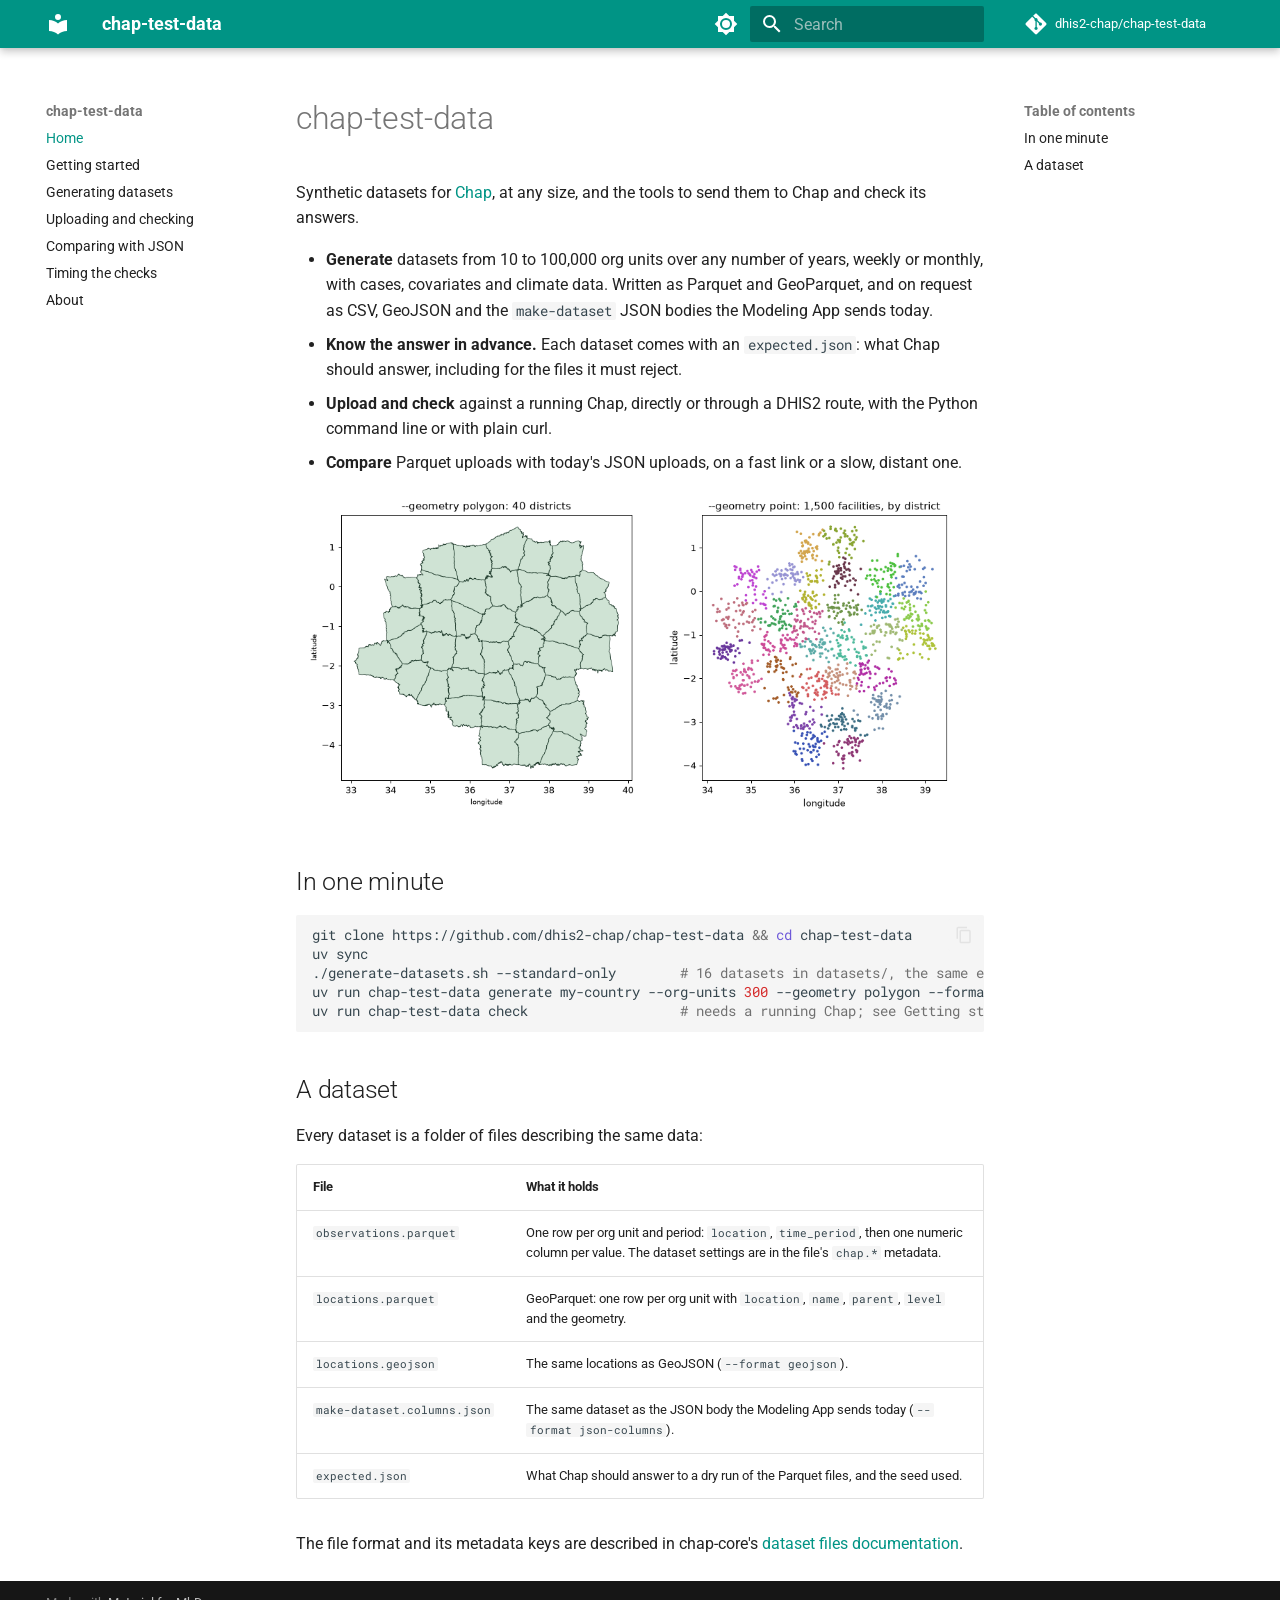
==== index.html @ c0c77de5 "Deployed cce5c8d with MkDocs version: 1.6.1" ====
<!doctype html>
<html lang="en" class="no-js">
  <head>
    
      <meta charset="utf-8">
      <meta name="viewport" content="width=device-width,initial-scale=1">
      
        <meta name="description" content="Generate Chap test datasets of any size and upload, check and compare them against Chap">
      
      
      
        <link rel="canonical" href="https://dhis2-chap.github.io/chap-test-data/">
      
      
      
        <link rel="next" href="getting-started/">
      
      
        
      
      
      <link rel="icon" href="assets/images/favicon.png">
      <meta name="generator" content="mkdocs-1.6.1, mkdocs-material-9.8.2">
    
    
      
        <title>chap-test-data</title>
      
    
    
      <link rel="stylesheet" href="assets/stylesheets/main.57a0d79d.min.css">
      
        
        <link rel="stylesheet" href="assets/stylesheets/palette.fb2fffe2.min.css">
      
      


    
    
      
    
    
      
        
        
        <link rel="preconnect" href="https://fonts.gstatic.com" crossorigin>
        <link rel="stylesheet" href="https://fonts.googleapis.com/css?family=Roboto:300,300i,400,400i,700,700i%7CRoboto+Mono:400,400i,700,700i&display=fallback">
        <style>:root{--md-text-font:"Roboto";--md-code-font:"Roboto Mono"}</style>
      
    
    
      <link rel="stylesheet" href="stylesheets/extra.css">
    
    <script>__md_scope=new URL(".",location),__md_hash=e=>[...e].reduce(((e,_)=>(e<<5)-e+_.charCodeAt(0)),0),__md_get=(e,_=localStorage,t=__md_scope)=>JSON.parse(_.getItem(t.pathname+"."+e)),__md_set=(e,_,t=localStorage,a=__md_scope)=>{try{t.setItem(a.pathname+"."+e,JSON.stringify(_))}catch(e){}}</script>
    
      

    
    
  </head>
  
  
    
    
      
    
    
    
    
    <body dir="ltr" data-md-color-scheme="default" data-md-color-primary="teal" data-md-color-accent="teal">
  
    
    <input class="md-toggle" data-md-toggle="drawer" type="checkbox" id="__drawer" autocomplete="off">
    <input class="md-toggle" data-md-toggle="search" type="checkbox" id="__search" autocomplete="off">
    <label class="md-overlay" for="__drawer"></label>
    <div data-md-component="skip">
      
        
        <a href="#chap-test-data" class="md-skip">
          Skip to content
        </a>
      
    </div>
    <div data-md-component="announce">
      
    </div>
    
    
      

  

<header class="md-header md-header--shadow" data-md-component="header">
  <nav class="md-header__inner md-grid" aria-label="Header">
    <a href="." title="chap-test-data" class="md-header__button md-logo" aria-label="chap-test-data" data-md-component="logo">
      
  
  <svg xmlns="http://www.w3.org/2000/svg" viewBox="0 0 24 24"><path d="M12 8a3 3 0 0 0 3-3 3 3 0 0 0-3-3 3 3 0 0 0-3 3 3 3 0 0 0 3 3m0 3.54C9.64 9.35 6.5 8 3 8v11c3.5 0 6.64 1.35 9 3.54 2.36-2.19 5.5-3.54 9-3.54V8c-3.5 0-6.64 1.35-9 3.54"/></svg>

    </a>
    <label class="md-header__button md-icon" for="__drawer">
      
      <svg xmlns="http://www.w3.org/2000/svg" viewBox="0 0 24 24"><path d="M3 6h18v2H3zm0 5h18v2H3zm0 5h18v2H3z"/></svg>
    </label>
    <div class="md-header__title" data-md-component="header-title">
      <div class="md-header__ellipsis">
        <div class="md-header__topic">
          <span class="md-ellipsis">
            chap-test-data
          </span>
        </div>
        <div class="md-header__topic" data-md-component="header-topic">
          <span class="md-ellipsis">
            
              Home
            
          </span>
        </div>
      </div>
    </div>
    
      
        <form class="md-header__option" data-md-component="palette">
  
    
    
    
    <input class="md-option" data-md-color-media="" data-md-color-scheme="default" data-md-color-primary="teal" data-md-color-accent="teal"  aria-label="Switch to dark mode"  type="radio" name="__palette" id="__palette_0">
    
      <label class="md-header__button md-icon" title="Switch to dark mode" for="__palette_1" hidden>
        <svg xmlns="http://www.w3.org/2000/svg" viewBox="0 0 24 24"><path d="M12 8a4 4 0 0 0-4 4 4 4 0 0 0 4 4 4 4 0 0 0 4-4 4 4 0 0 0-4-4m0 10a6 6 0 0 1-6-6 6 6 0 0 1 6-6 6 6 0 0 1 6 6 6 6 0 0 1-6 6m8-9.31V4h-4.69L12 .69 8.69 4H4v4.69L.69 12 4 15.31V20h4.69L12 23.31 15.31 20H20v-4.69L23.31 12z"/></svg>
      </label>
    
  
    
    
    
    <input class="md-option" data-md-color-media="" data-md-color-scheme="slate" data-md-color-primary="teal" data-md-color-accent="teal"  aria-label="Switch to light mode"  type="radio" name="__palette" id="__palette_1">
    
      <label class="md-header__button md-icon" title="Switch to light mode" for="__palette_0" hidden>
        <svg xmlns="http://www.w3.org/2000/svg" viewBox="0 0 24 24"><path d="M12 18c-.89 0-1.74-.2-2.5-.55C11.56 16.5 13 14.42 13 12s-1.44-4.5-3.5-5.45C10.26 6.2 11.11 6 12 6a6 6 0 0 1 6 6 6 6 0 0 1-6 6m8-9.31V4h-4.69L12 .69 8.69 4H4v4.69L.69 12 4 15.31V20h4.69L12 23.31 15.31 20H20v-4.69L23.31 12z"/></svg>
      </label>
    
  
</form>
      
    
    
      <script>var palette=__md_get("__palette");if(palette&&palette.color){if("(prefers-color-scheme)"===palette.color.media){var media=matchMedia("(prefers-color-scheme: light)"),input=document.querySelector(media.matches?"[data-md-color-media='(prefers-color-scheme: light)']":"[data-md-color-media='(prefers-color-scheme: dark)']");palette.color.media=input.getAttribute("data-md-color-media"),palette.color.scheme=input.getAttribute("data-md-color-scheme"),palette.color.primary=input.getAttribute("data-md-color-primary"),palette.color.accent=input.getAttribute("data-md-color-accent")}for(var[key,value]of Object.entries(palette.color))document.body.setAttribute("data-md-color-"+key,value)}</script>
    
    
    
      
      
        <label class="md-header__button md-icon" for="__search">
          
          <svg xmlns="http://www.w3.org/2000/svg" viewBox="0 0 24 24"><path d="M9.5 3A6.5 6.5 0 0 1 16 9.5c0 1.61-.59 3.09-1.56 4.23l.27.27h.79l5 5-1.5 1.5-5-5v-.79l-.27-.27A6.52 6.52 0 0 1 9.5 16 6.5 6.5 0 0 1 3 9.5 6.5 6.5 0 0 1 9.5 3m0 2C7 5 5 7 5 9.5S7 14 9.5 14 14 12 14 9.5 12 5 9.5 5"/></svg>
        </label>
        <div class="md-search" data-md-component="search" role="dialog">
  <label class="md-search__overlay" for="__search"></label>
  <div class="md-search__inner" role="search">
    <form class="md-search__form" name="search">
      <input type="text" class="md-search__input" name="query" aria-label="Search" placeholder="Search" autocapitalize="off" autocorrect="off" autocomplete="off" spellcheck="false" data-md-component="search-query" required>
      <label class="md-search__icon md-icon" for="__search">
        
        <svg xmlns="http://www.w3.org/2000/svg" viewBox="0 0 24 24"><path d="M9.5 3A6.5 6.5 0 0 1 16 9.5c0 1.61-.59 3.09-1.56 4.23l.27.27h.79l5 5-1.5 1.5-5-5v-.79l-.27-.27A6.52 6.52 0 0 1 9.5 16 6.5 6.5 0 0 1 3 9.5 6.5 6.5 0 0 1 9.5 3m0 2C7 5 5 7 5 9.5S7 14 9.5 14 14 12 14 9.5 12 5 9.5 5"/></svg>
        
        <svg xmlns="http://www.w3.org/2000/svg" viewBox="0 0 24 24"><path d="M20 11v2H8l5.5 5.5-1.42 1.42L4.16 12l7.92-7.92L13.5 5.5 8 11z"/></svg>
      </label>
      <nav class="md-search__options" aria-label="Search">
        
        <button type="reset" class="md-search__icon md-icon" title="Clear" aria-label="Clear" tabindex="-1">
          
          <svg xmlns="http://www.w3.org/2000/svg" viewBox="0 0 24 24"><path d="M19 6.41 17.59 5 12 10.59 6.41 5 5 6.41 10.59 12 5 17.59 6.41 19 12 13.41 17.59 19 19 17.59 13.41 12z"/></svg>
        </button>
      </nav>
      
    </form>
    <div class="md-search__output">
      <div class="md-search__scrollwrap" tabindex="0" data-md-scrollfix>
        <div class="md-search-result" data-md-component="search-result">
          <div class="md-search-result__meta">
            Initializing search
          </div>
          <ol class="md-search-result__list" role="presentation"></ol>
        </div>
      </div>
    </div>
  </div>
</div>
      
    
    
      <div class="md-header__source">
        <a href="https://github.com/dhis2-chap/chap-test-data" title="Go to repository" class="md-source" data-md-component="source">
  <div class="md-source__icon md-icon">
    
    <svg xmlns="http://www.w3.org/2000/svg" viewBox="0 0 448 512"><!--! Font Awesome Free 7.1.0 by @fontawesome - https://fontawesome.com License - https://fontawesome.com/license/free (Icons: CC BY 4.0, Fonts: SIL OFL 1.1, Code: MIT License) Copyright 2025 Fonticons, Inc.--><path d="M439.6 236.1 244 40.5c-5.4-5.5-12.8-8.5-20.4-8.5s-15 3-20.4 8.4L162.5 81l51.5 51.5c27.1-9.1 52.7 16.8 43.4 43.7l49.7 49.7c34.2-11.8 61.2 31 35.5 56.7-26.5 26.5-70.2-2.9-56-37.3L240.3 199v121.9c25.3 12.5 22.3 41.8 9.1 55-6.4 6.4-15.2 10.1-24.3 10.1s-17.8-3.6-24.3-10.1c-17.6-17.6-11.1-46.9 11.2-56v-123c-20.8-8.5-24.6-30.7-18.6-45L142.6 101 8.5 235.1C3 240.6 0 247.9 0 255.5s3 15 8.5 20.4l195.6 195.7c5.4 5.4 12.7 8.4 20.4 8.4s15-3 20.4-8.4l194.7-194.7c5.4-5.4 8.4-12.8 8.4-20.4s-3-15-8.4-20.4"/></svg>
  </div>
  <div class="md-source__repository">
    dhis2-chap/chap-test-data
  </div>
</a>
      </div>
    
  </nav>
  
</header>
    
    <div class="md-container" data-md-component="container">
      
      
        
          
        
      
      <main class="md-main" data-md-component="main">
        <div class="md-main__inner md-grid">
          
            
              
              <div class="md-sidebar md-sidebar--primary" data-md-component="sidebar" data-md-type="navigation" >
                <div class="md-sidebar__scrollwrap">
                  <div class="md-sidebar__inner">
                    



<nav class="md-nav md-nav--primary" aria-label="Navigation" data-md-level="0">
  <label class="md-nav__title" for="__drawer">
    <a href="." title="chap-test-data" class="md-nav__button md-logo" aria-label="chap-test-data" data-md-component="logo">
      
  
  <svg xmlns="http://www.w3.org/2000/svg" viewBox="0 0 24 24"><path d="M12 8a3 3 0 0 0 3-3 3 3 0 0 0-3-3 3 3 0 0 0-3 3 3 3 0 0 0 3 3m0 3.54C9.64 9.35 6.5 8 3 8v11c3.5 0 6.64 1.35 9 3.54 2.36-2.19 5.5-3.54 9-3.54V8c-3.5 0-6.64 1.35-9 3.54"/></svg>

    </a>
    chap-test-data
  </label>
  
    <div class="md-nav__source">
      <a href="https://github.com/dhis2-chap/chap-test-data" title="Go to repository" class="md-source" data-md-component="source">
  <div class="md-source__icon md-icon">
    
    <svg xmlns="http://www.w3.org/2000/svg" viewBox="0 0 448 512"><!--! Font Awesome Free 7.1.0 by @fontawesome - https://fontawesome.com License - https://fontawesome.com/license/free (Icons: CC BY 4.0, Fonts: SIL OFL 1.1, Code: MIT License) Copyright 2025 Fonticons, Inc.--><path d="M439.6 236.1 244 40.5c-5.4-5.5-12.8-8.5-20.4-8.5s-15 3-20.4 8.4L162.5 81l51.5 51.5c27.1-9.1 52.7 16.8 43.4 43.7l49.7 49.7c34.2-11.8 61.2 31 35.5 56.7-26.5 26.5-70.2-2.9-56-37.3L240.3 199v121.9c25.3 12.5 22.3 41.8 9.1 55-6.4 6.4-15.2 10.1-24.3 10.1s-17.8-3.6-24.3-10.1c-17.6-17.6-11.1-46.9 11.2-56v-123c-20.8-8.5-24.6-30.7-18.6-45L142.6 101 8.5 235.1C3 240.6 0 247.9 0 255.5s3 15 8.5 20.4l195.6 195.7c5.4 5.4 12.7 8.4 20.4 8.4s15-3 20.4-8.4l194.7-194.7c5.4-5.4 8.4-12.8 8.4-20.4s-3-15-8.4-20.4"/></svg>
  </div>
  <div class="md-source__repository">
    dhis2-chap/chap-test-data
  </div>
</a>
    </div>
  
  <ul class="md-nav__list" data-md-scrollfix>
    
      
      
  
  
    
  
  
  
    <li class="md-nav__item md-nav__item--active">
      
      <input class="md-nav__toggle md-toggle" type="checkbox" id="__toc">
      
      
        
      
      
        <label class="md-nav__link md-nav__link--active" for="__toc">
          
  
  
  <span class="md-ellipsis">
    
  
    Home
  

    
  </span>
  
  

          <span class="md-nav__icon md-icon"></span>
        </label>
      
      <a href="." class="md-nav__link md-nav__link--active">
        
  
  
  <span class="md-ellipsis">
    
  
    Home
  

    
  </span>
  
  

      </a>
      
        

<nav class="md-nav md-nav--secondary" aria-label="Table of contents">
  
  
  
    
  
  
    <label class="md-nav__title" for="__toc">
      <span class="md-nav__icon md-icon"></span>
      Table of contents
    </label>
    <ul class="md-nav__list" data-md-component="toc" data-md-scrollfix>
      
        <li class="md-nav__item">
  <a href="#in-one-minute" class="md-nav__link">
    <span class="md-ellipsis">
      
        In one minute
      
    </span>
  </a>
  
</li>
      
        <li class="md-nav__item">
  <a href="#a-dataset" class="md-nav__link">
    <span class="md-ellipsis">
      
        A dataset
      
    </span>
  </a>
  
</li>
      
    </ul>
  
</nav>
      
    </li>
  

    
      
      
  
  
  
  
    <li class="md-nav__item">
      <a href="getting-started/" class="md-nav__link">
        
  
  
  <span class="md-ellipsis">
    
  
    Getting started
  

    
  </span>
  
  

      </a>
    </li>
  

    
      
      
  
  
  
  
    <li class="md-nav__item">
      <a href="generating/" class="md-nav__link">
        
  
  
  <span class="md-ellipsis">
    
  
    Generating datasets
  

    
  </span>
  
  

      </a>
    </li>
  

    
      
      
  
  
  
  
    <li class="md-nav__item">
      <a href="uploading/" class="md-nav__link">
        
  
  
  <span class="md-ellipsis">
    
  
    Uploading and checking
  

    
  </span>
  
  

      </a>
    </li>
  

    
      
      
  
  
  
  
    <li class="md-nav__item">
      <a href="comparing/" class="md-nav__link">
        
  
  
  <span class="md-ellipsis">
    
  
    Comparing with JSON
  

    
  </span>
  
  

      </a>
    </li>
  

    
      
      
  
  
  
  
    <li class="md-nav__item">
      <a href="checks/" class="md-nav__link">
        
  
  
  <span class="md-ellipsis">
    
  
    Timing the checks
  

    
  </span>
  
  

      </a>
    </li>
  

    
      
      
  
  
  
  
    <li class="md-nav__item">
      <a href="about/" class="md-nav__link">
        
  
  
  <span class="md-ellipsis">
    
  
    About
  

    
  </span>
  
  

      </a>
    </li>
  

    
  </ul>
</nav>
                  </div>
                </div>
              </div>
            
            
              
              <div class="md-sidebar md-sidebar--secondary" data-md-component="sidebar" data-md-type="toc" >
                <div class="md-sidebar__scrollwrap">
                  <div class="md-sidebar__inner">
                    

<nav class="md-nav md-nav--secondary" aria-label="Table of contents">
  
  
  
    
  
  
    <label class="md-nav__title" for="__toc">
      <span class="md-nav__icon md-icon"></span>
      Table of contents
    </label>
    <ul class="md-nav__list" data-md-component="toc" data-md-scrollfix>
      
        <li class="md-nav__item">
  <a href="#in-one-minute" class="md-nav__link">
    <span class="md-ellipsis">
      
        In one minute
      
    </span>
  </a>
  
</li>
      
        <li class="md-nav__item">
  <a href="#a-dataset" class="md-nav__link">
    <span class="md-ellipsis">
      
        A dataset
      
    </span>
  </a>
  
</li>
      
    </ul>
  
</nav>
                  </div>
                </div>
              </div>
            
          
          
            <div class="md-content" data-md-component="content">
              
              <article class="md-content__inner md-typeset">
                
                  


  
  


<h1 id="chap-test-data">chap-test-data<a class="headerlink" href="#chap-test-data" title="Permanent link">&para;</a></h1>
<p>Synthetic datasets for <a href="https://chap.dhis2.org">Chap</a>, at any size, and the tools to send them
to Chap and check its answers.</p>
<ul>
<li><strong>Generate</strong> datasets from 10 to 100,000 org units over any number of years, weekly or
  monthly, with cases, covariates and climate data. Written as Parquet and GeoParquet, and on
  request as CSV, GeoJSON and the <code>make-dataset</code> JSON bodies the Modeling App sends today.</li>
<li><strong>Know the answer in advance.</strong> Each dataset comes with an <code>expected.json</code>: what Chap should
  answer, including for the files it must reject.</li>
<li><strong>Upload and check</strong> against a running Chap, directly or through a DHIS2 route, with the Python
  command line or with plain curl.</li>
<li><strong>Compare</strong> Parquet uploads with today's JSON uploads, on a fast link or a slow, distant one.</li>
</ul>
<p><img alt="Generated districts and facilities" src="assets/locations.png" /></p>
<h2 id="in-one-minute">In one minute<a class="headerlink" href="#in-one-minute" title="Permanent link">&para;</a></h2>
<div class="highlight"><pre><span></span><code><a id="__codelineno-0-1" name="__codelineno-0-1" href="#__codelineno-0-1"></a>git<span class="w"> </span>clone<span class="w"> </span>https://github.com/dhis2-chap/chap-test-data<span class="w"> </span><span class="o">&amp;&amp;</span><span class="w"> </span><span class="nb">cd</span><span class="w"> </span>chap-test-data
<a id="__codelineno-0-2" name="__codelineno-0-2" href="#__codelineno-0-2"></a>uv<span class="w"> </span>sync
<a id="__codelineno-0-3" name="__codelineno-0-3" href="#__codelineno-0-3"></a>./generate-datasets.sh<span class="w"> </span>--standard-only<span class="w">        </span><span class="c1"># 16 datasets in datasets/, the same every time</span>
<a id="__codelineno-0-4" name="__codelineno-0-4" href="#__codelineno-0-4"></a>uv<span class="w"> </span>run<span class="w"> </span>chap-test-data<span class="w"> </span>generate<span class="w"> </span>my-country<span class="w"> </span>--org-units<span class="w"> </span><span class="m">300</span><span class="w"> </span>--geometry<span class="w"> </span>polygon<span class="w"> </span>--format<span class="w"> </span>geojson
<a id="__codelineno-0-5" name="__codelineno-0-5" href="#__codelineno-0-5"></a>uv<span class="w"> </span>run<span class="w"> </span>chap-test-data<span class="w"> </span>check<span class="w">                   </span><span class="c1"># needs a running Chap; see Getting started</span>
</code></pre></div>
<h2 id="a-dataset">A dataset<a class="headerlink" href="#a-dataset" title="Permanent link">&para;</a></h2>
<p>Every dataset is a folder of files describing the same data:</p>
<table>
<thead>
<tr>
<th>File</th>
<th>What it holds</th>
</tr>
</thead>
<tbody>
<tr>
<td><code>observations.parquet</code></td>
<td>One row per org unit and period: <code>location</code>, <code>time_period</code>, then one numeric column per value. The dataset settings are in the file's <code>chap.*</code> metadata.</td>
</tr>
<tr>
<td><code>locations.parquet</code></td>
<td>GeoParquet: one row per org unit with <code>location</code>, <code>name</code>, <code>parent</code>, <code>level</code> and the geometry.</td>
</tr>
<tr>
<td><code>locations.geojson</code></td>
<td>The same locations as GeoJSON (<code>--format geojson</code>).</td>
</tr>
<tr>
<td><code>make-dataset.columns.json</code></td>
<td>The same dataset as the JSON body the Modeling App sends today (<code>--format json-columns</code>).</td>
</tr>
<tr>
<td><code>expected.json</code></td>
<td>What Chap should answer to a dry run of the Parquet files, and the seed used.</td>
</tr>
</tbody>
</table>
<p>The file format and its metadata keys are described in chap-core's
<a href="https://github.com/dhis2-chap/chap-core/blob/feat/dataset-parquet-upload/docs/webapi/dataset-files.md">dataset files documentation</a>.</p>












                
              </article>
            </div>
          
          
<script>var target=document.getElementById(location.hash.slice(1));target&&target.name&&(target.checked=target.name.startsWith("__tabbed_"))</script>
        </div>
        
          <button type="button" class="md-top md-icon" data-md-component="top" hidden>
  
  <svg xmlns="http://www.w3.org/2000/svg" viewBox="0 0 24 24"><path d="M13 20h-2V8l-5.5 5.5-1.42-1.42L12 4.16l7.92 7.92-1.42 1.42L13 8z"/></svg>
  Back to top
</button>
        
      </main>
      
        <footer class="md-footer">
  
  <div class="md-footer-meta md-typeset">
    <div class="md-footer-meta__inner md-grid">
      <div class="md-copyright">
  
  
    Made with
    <a href="https://squidfunk.github.io/mkdocs-material/" target="_blank" rel="noopener">
      Material for MkDocs
    </a>
  
</div>
      
    </div>
  </div>
</footer>
      
    </div>
    <div class="md-dialog" data-md-component="dialog">
      <div class="md-dialog__inner md-typeset"></div>
    </div>
    
    
    
      
      
      <script id="__config" type="application/json">{"annotate": null, "base": ".", "features": ["navigation.sections", "navigation.top", "navigation.tracking", "search.highlight", "content.code.copy"], "search": "assets/javascripts/workers/search.a7633da7.min.js", "tags": null, "translations": {"clipboard.copied": "Copied to clipboard", "clipboard.copy": "Copy to clipboard", "search.result.more.one": "1 more on this page", "search.result.more.other": "# more on this page", "search.result.none": "No matching documents", "search.result.one": "1 matching document", "search.result.other": "# matching documents", "search.result.placeholder": "Type to start searching", "search.result.term.missing": "Missing", "select.version": "Select version"}, "version": null}</script>
    
    
      <script src="assets/javascripts/bundle.a5f9d56c.min.js"></script>
      
    
  </body>
</html>
---- assets/stylesheets/main.57a0d79d.min.css ----
@charset "UTF-8";html{box-sizing:border-box;-webkit-text-size-adjust:none;-moz-text-size-adjust:none;text-size-adjust:none}*,:after,:before{box-sizing:inherit}@media(prefers-reduced-motion){*,:after,:before{transition:none!important}}body{margin:0;-webkit-font-smoothing:antialiased;-moz-osx-font-smoothing:grayscale;--md-text-font-family:var(--md-text-font, _),
    -apple-system, BlinkMacSystemFont, Helvetica, Arial, sans-serif;--md-code-font-family:var(--md-code-font, _),
    SFMono-Regular, Consolas, Menlo, monospace}.md-typeset code:not(.focus-visible),a,button,input,label{-webkit-tap-highlight-color:transparent}a{color:inherit;text-decoration:none}hr{box-sizing:initial;display:block;height:.05rem;padding:0;overflow:visible;border:0}small{font-size:80%}sub,sup{line-height:1em}img{border-style:none}table{border-spacing:0;border-collapse:initial}td,th{font-weight:400;vertical-align:top}button{padding:0;margin:0;font-family:inherit;font-size:inherit;background:#0000;border:0}input{border:0;outline:none}:root{--md-primary-fg-color:#4051b5;--md-primary-fg-color--light:#5d6cc0;--md-primary-fg-color--dark:#303fa1;--md-primary-bg-color:#fff;--md-primary-bg-color--light:#ffffffb3;--md-accent-fg-color:#526cfe;--md-accent-fg-color--transparent:#526cfe1a;--md-accent-bg-color:#fff;--md-accent-bg-color--light:#ffffffb3;--md-typeset-table-sort-icon:url("data:image/svg+xml;charset=utf-8,<svg xmlns='http://www.w3.org/2000/svg' viewBox='0 0 24 24'><path d='m18 21-4-4h3V7h-3l4-4 4 4h-3v10h3M2 19v-2h10v2M2 13v-2h7v2M2 7V5h4v2z'/></svg>");--md-typeset-table-sort-icon--asc:url("data:image/svg+xml;charset=utf-8,<svg xmlns='http://www.w3.org/2000/svg' viewBox='0 0 24 24'><path d='M19 17h3l-4 4-4-4h3V3h2M2 17h10v2H2M6 5v2H2V5m0 6h7v2H2z'/></svg>");--md-typeset-table-sort-icon--desc:url("data:image/svg+xml;charset=utf-8,<svg xmlns='http://www.w3.org/2000/svg' viewBox='0 0 24 24'><path d='M19 7h3l-4-4-4 4h3v14h2M2 17h10v2H2M6 5v2H2V5m0 6h7v2H2z'/></svg>")}[data-md-color-scheme=default]{color-scheme:light}[data-md-color-scheme=default] img[src$="#gh-dark-mode-only"],[data-md-color-scheme=default] img[src$="#only-dark"]{display:none}:root,[data-md-color-scheme=default]{--md-hue:225deg;--md-default-fg-color:#000000de;--md-default-fg-color--light:#0000008a;--md-default-fg-color--lighter:#00000052;--md-default-fg-color--lightest:#00000012;--md-default-bg-color:#fff;--md-default-bg-color--light:#ffffffb3;--md-default-bg-color--lighter:#ffffff4d;--md-default-bg-color--lightest:#ffffff1f;--md-code-fg-color:#36464e;--md-code-bg-color:#f5f5f5;--md-code-bg-color--light:#f5f5f5b3;--md-code-bg-color--lighter:#f5f5f54d;--md-code-hl-color:#4287ff;--md-code-hl-color--light:#4287ff1a;--md-code-hl-number-color:#d52a2a;--md-code-hl-special-color:#db1457;--md-code-hl-function-color:#a846b9;--md-code-hl-constant-color:#6e59d9;--md-code-hl-keyword-color:#3f6ec6;--md-code-hl-string-color:#1c7d4d;--md-code-hl-name-color:var(--md-code-fg-color);--md-code-hl-operator-color:var(--md-default-fg-color--light);--md-code-hl-punctuation-color:var(--md-default-fg-color--light);--md-code-hl-comment-color:var(--md-default-fg-color--light);--md-code-hl-generic-color:var(--md-default-fg-color--light);--md-code-hl-variable-color:var(--md-default-fg-color--light);--md-typeset-color:var(--md-default-fg-color);--md-typeset-a-color:var(--md-primary-fg-color);--md-typeset-del-color:#f5503d26;--md-typeset-ins-color:#0bd57026;--md-typeset-kbd-color:#fafafa;--md-typeset-kbd-accent-color:#fff;--md-typeset-kbd-border-color:#b8b8b8;--md-typeset-mark-color:#ffff0080;--md-typeset-table-color:#0000001f;--md-typeset-table-color--light:#00000009;--md-admonition-fg-color:var(--md-default-fg-color);--md-admonition-bg-color:var(--md-default-bg-color);--md-warning-fg-color:#000000de;--md-warning-bg-color:#ff9;--md-footer-fg-color:#fff;--md-footer-fg-color--light:#ffffffb3;--md-footer-fg-color--lighter:#ffffff73;--md-footer-bg-color:#000000de;--md-footer-bg-color--dark:#00000052;--md-shadow-z1:0 0.2rem 0.5rem #0000000d,
    0 0 0.05rem #0000001a;--md-shadow-z2:0 0.2rem 0.5rem #0000001a,
    0 0 0.05rem #00000040;--md-shadow-z3:0 0.2rem 0.5rem #0003,
    0 0 0.05rem #00000059}.md-icon svg{display:block;width:1.2rem;height:1.2rem;fill:currentcolor}aside,body,input{font-family:var(--md-text-font-family);font-feature-settings:"kern","liga";color:var(--md-typeset-color)}code,kbd,pre{font-family:var(--md-code-font-family);font-feature-settings:"kern"}.md-typeset{font-size:.8rem;line-height:1.6;overflow-wrap:break-word;-webkit-print-color-adjust:exact;color-adjust:exact}@media print{.md-typeset{font-size:.68rem}.md-typeset code,.md-typeset kbd,.md-typeset pre{white-space:pre-wrap}}.md-typeset blockquote,.md-typeset dl,.md-typeset figure,.md-typeset ol,.md-typeset pre,.md-typeset ul{margin-top:1em;margin-bottom:1em}.md-typeset h1{margin:0 0 1.25em;font-size:2em;line-height:1.3;color:var(--md-default-fg-color--light)}.md-typeset h1,.md-typeset h2{font-weight:300;letter-spacing:-.01em}.md-typeset h2{margin:1.6em 0 .64em;font-size:1.5625em;line-height:1.4}.md-typeset h3{margin:1.6em 0 .8em;font-size:1.25em;font-weight:400;line-height:1.5;letter-spacing:-.01em}.md-typeset h2+h3{margin-top:.8em}.md-typeset h4{margin:1em 0;font-weight:700;letter-spacing:-.01em}.md-typeset h5,.md-typeset h6{margin:1.25em 0;font-size:.8em;font-weight:700;color:var(--md-default-fg-color--light);letter-spacing:-.01em}.md-typeset h5{text-transform:uppercase}.md-typeset h5 code{text-transform:none}.md-typeset hr{display:flow-root;margin:1.5em 0;border-bottom:.05rem solid var(--md-default-fg-color--lightest)}.md-typeset a{color:var(--md-typeset-a-color);word-break:break-word}.md-typeset a,.md-typeset a:before{transition:color 125ms}.md-typeset a:focus,.md-typeset a:hover{color:var(--md-accent-fg-color)}.md-typeset a:focus code,.md-typeset a:hover code{color:var(--md-accent-fg-color);background-color:var(--md-accent-fg-color--transparent)}.md-typeset a code{color:var(--md-typeset-a-color)}.md-typeset a.focus-visible{outline-color:var(--md-accent-fg-color);outline-offset:.2rem}.md-typeset code,.md-typeset kbd,.md-typeset pre{font-variant-ligatures:none;color:var(--md-code-fg-color);direction:ltr;transition:background-color 125ms}.md-typeset code{padding:0 .2941176471em;font-size:.85em;word-break:break-word;background-color:var(--md-code-bg-color);border-radius:.1rem;-webkit-box-decoration-break:clone;box-decoration-break:clone;transition:color 125ms,background-color 125ms}.md-typeset code:not(.focus-visible){outline:none}.md-typeset pre{position:relative;display:flow-root;line-height:1.4}.md-typeset pre>code{display:block;padding:.7720588235em 1.1764705882em;margin:0;overflow:auto;word-break:normal;touch-action:auto;scrollbar-color:var(--md-default-fg-color--lighter) #0000;scrollbar-width:thin;outline-color:var(--md-accent-fg-color);box-shadow:none;-webkit-box-decoration-break:slice;box-decoration-break:slice}.md-typeset pre>code:hover{scrollbar-color:var(--md-accent-fg-color) #0000}.md-typeset pre>code::-webkit-scrollbar{width:.2rem;height:.2rem}.md-typeset pre>code::-webkit-scrollbar-thumb{background-color:var(--md-default-fg-color--lighter)}.md-typeset pre>code::-webkit-scrollbar-thumb:hover{background-color:var(--md-accent-fg-color)}.md-typeset kbd{display:inline-block;padding:0 .6666666667em;font-size:.75em;color:var(--md-default-fg-color);word-break:break-word;vertical-align:text-top;background-color:var(--md-typeset-kbd-color);border-radius:.1rem;box-shadow:0 .1rem 0 .05rem var(--md-typeset-kbd-border-color),0 .1rem 0 var(--md-typeset-kbd-border-color),0 -.1rem .2rem var(--md-typeset-kbd-accent-color) inset}.md-typeset mark{color:inherit;word-break:break-word;background-color:var(--md-typeset-mark-color);-webkit-box-decoration-break:clone;box-decoration-break:clone}.md-typeset abbr{text-decoration:none;cursor:help}.md-typeset [data-preview],.md-typeset abbr{border-bottom:.05rem dotted var(--md-default-fg-color--light)}.md-typeset small{opacity:.75}[dir=ltr] .md-typeset sub,[dir=ltr] .md-typeset sup{margin-left:.078125em}[dir=rtl] .md-typeset sub,[dir=rtl] .md-typeset sup{margin-right:.078125em}[dir=ltr] .md-typeset blockquote{padding-left:.6rem;border-left:.2rem solid var(--md-default-fg-color--lighter)}[dir=rtl] .md-typeset blockquote{padding-right:.6rem;border-right:.2rem solid var(--md-default-fg-color--lighter)}.md-typeset blockquote{margin-left:0;margin-right:0;color:var(--md-default-fg-color--light)}.md-typeset ul{list-style-type:disc}.md-typeset ul[type]{list-style-type:revert-layer}[dir=ltr] .md-typeset ol,[dir=ltr] .md-typeset ol li ol,[dir=ltr] .md-typeset ol li ul,[dir=ltr] .md-typeset ul,[dir=ltr] .md-typeset ul li ol,[dir=ltr] .md-typeset ul li ul{margin-left:.625em}[dir=rtl] .md-typeset ol,[dir=rtl] .md-typeset ol li ol,[dir=rtl] .md-typeset ol li ul,[dir=rtl] .md-typeset ul,[dir=rtl] .md-typeset ul li ol,[dir=rtl] .md-typeset ul li ul{margin-right:.625em}.md-typeset ol,.md-typeset ul{padding:0}.md-typeset ol:not([hidden]),.md-typeset ul:not([hidden]){display:flow-root}.md-typeset ol ol,.md-typeset ul ol{list-style-type:lower-alpha}.md-typeset ol ol ol,.md-typeset ul ol ol{list-style-type:lower-roman}.md-typeset ol ol ol ol,.md-typeset ul ol ol ol{list-style-type:upper-alpha}.md-typeset ol ol ol ol ol,.md-typeset ul ol ol ol ol{list-style-type:upper-roman}.md-typeset ol[type],.md-typeset ul[type]{list-style-type:revert-layer}[dir=ltr] .md-typeset ol li,[dir=ltr] .md-typeset ul li{margin-left:1.25em}[dir=rtl] .md-typeset ol li,[dir=rtl] .md-typeset ul li{margin-right:1.25em}.md-typeset ol li,.md-typeset ul li{margin-bottom:.5em}.md-typeset ol li blockquote,.md-typeset ol li p,.md-typeset ul li blockquote,.md-typeset ul li p{margin:.5em 0}.md-typeset ol li:last-child,.md-typeset ul li:last-child{margin-bottom:0}.md-typeset ol li ol,.md-typeset ol li ul,.md-typeset ul li ol,.md-typeset ul li ul{margin-top:.5em;margin-bottom:.5em}[dir=ltr] .md-typeset dd{margin-left:1.875em}[dir=rtl] .md-typeset dd{margin-right:1.875em}.md-typeset dd{margin-top:1em;margin-bottom:1.5em}.md-typeset img,.md-typeset svg,.md-typeset video{max-width:100%;height:auto}.md-typeset img[align=left]{margin:1em 1em 1em 0}.md-typeset img[align=right]{margin:1em 0 1em 1em}.md-typeset img[align]:only-child{margin-top:0}.md-typeset figure{display:flow-root;width:fit-content;max-width:100%;margin:1em auto;text-align:center}.md-typeset figure img{display:block;margin:0 auto}.md-typeset figcaption{max-width:24rem;margin:1em auto;font-style:italic}.md-typeset iframe{max-width:100%}.md-typeset table:not([class]){display:inline-block;max-width:100%;overflow:auto;font-size:.64rem;touch-action:auto;background-color:var(--md-default-bg-color);border:.05rem solid var(--md-typeset-table-color);border-radius:.1rem}@media print{.md-typeset table:not([class]){display:table}}.md-typeset table:not([class])+*{margin-top:1.5em}.md-typeset table:not([class]) td>:first-child,.md-typeset table:not([class]) th>:first-child{margin-top:0}.md-typeset table:not([class]) td>:last-child,.md-typeset table:not([class]) th>:last-child{margin-bottom:0}.md-typeset table:not([class]) td:not([align]),.md-typeset table:not([class]) th:not([align]){text-align:left}[dir=rtl] .md-typeset table:not([class]) td:not([align]),[dir=rtl] .md-typeset table:not([class]) th:not([align]){text-align:right}.md-typeset table:not([class]) th{min-width:5rem;padding:.9375em 1.25em;font-weight:700;vertical-align:top}.md-typeset table:not([class]) td{padding:.9375em 1.25em;vertical-align:top;border-top:.05rem solid var(--md-typeset-table-color)}.md-typeset table:not([class]) tbody tr{transition:background-color 125ms}.md-typeset table:not([class]) tbody tr:hover{background-color:var(--md-typeset-table-color--light);box-shadow:0 .05rem 0 var(--md-default-bg-color) inset}.md-typeset table:not([class]) a{word-break:normal}.md-typeset table th[role=columnheader]{cursor:pointer}[dir=ltr] .md-typeset table th[role=columnheader]:after{margin-left:.5em}[dir=rtl] .md-typeset table th[role=columnheader]:after{margin-right:.5em}.md-typeset table th[role=columnheader]:after{display:inline-block;width:1.2em;height:1.2em;vertical-align:text-bottom;content:"";-webkit-mask-image:var(--md-typeset-table-sort-icon);mask-image:var(--md-typeset-table-sort-icon);-webkit-mask-repeat:no-repeat;mask-repeat:no-repeat;-webkit-mask-size:contain;mask-size:contain;transition:background-color 125ms}.md-typeset table th[role=columnheader]:hover:after{background-color:var(--md-default-fg-color--lighter)}.md-typeset table th[role=columnheader][aria-sort=ascending]:after{background-color:var(--md-default-fg-color--light);-webkit-mask-image:var(--md-typeset-table-sort-icon--asc);mask-image:var(--md-typeset-table-sort-icon--asc)}.md-typeset table th[role=columnheader][aria-sort=descending]:after{background-color:var(--md-default-fg-color--light);-webkit-mask-image:var(--md-typeset-table-sort-icon--desc);mask-image:var(--md-typeset-table-sort-icon--desc)}.md-typeset__scrollwrap{margin:1em -.8rem;overflow-x:auto;touch-action:auto}.md-typeset__table{display:inline-block;padding:0 .8rem;margin-bottom:.5em}@media print{.md-typeset__table{display:block}}html .md-typeset__table table{display:table;width:100%;margin:0;overflow:hidden}@media screen and (max-width:44.984375em){.md-content__inner>pre{margin:1em -.8rem}.md-content__inner>pre code{border-radius:0}}.md-typeset .md-author{position:relative;display:block;flex-shrink:0;width:1.6rem;height:1.6rem;overflow:hidden;border-radius:100%;transition:color 125ms,transform 125ms}.md-typeset .md-author img{display:block}.md-typeset .md-author--more{font-size:.6rem;font-weight:700;line-height:1.6rem;color:var(--md-default-fg-color--lighter);text-align:center;background:var(--md-default-fg-color--lightest)}.md-typeset .md-author--long{width:2.4rem;height:2.4rem}.md-typeset a.md-author{transform:scale(1)}.md-typeset a.md-author img{filter:grayscale(100%) opacity(75%);border-radius:100%;transition:filter 125ms}.md-typeset a.md-author:focus,.md-typeset a.md-author:hover{z-index:1;transform:scale(1.1)}.md-typeset a.md-author:focus img,.md-typeset a.md-author:hover img{filter:grayscale(0)}.md-banner{overflow:auto;color:var(--md-footer-fg-color);background-color:var(--md-footer-bg-color)}@media print{.md-banner{display:none}}.md-banner--warning{color:var(--md-warning-fg-color);background-color:var(--md-warning-bg-color)}.md-banner__inner{padding:0 .8rem;margin:.6rem auto;font-size:.7rem}[dir=ltr] .md-banner__button{float:right}[dir=rtl] .md-banner__button{float:left}.md-banner__button{color:inherit;cursor:pointer;transition:opacity .25s}.no-js .md-banner__button{display:none}.md-banner__button:hover{opacity:.7}html{height:100%;overflow-x:hidden;font-size:125%}@media screen and (min-width:100em){html{font-size:137.5%}}@media screen and (min-width:125em){html{font-size:150%}}body{position:relative;display:flex;flex-direction:column;width:100%;min-height:100%;font-size:.5rem;background-color:var(--md-default-bg-color)}@media print{body{display:block}}@media screen and (max-width:59.984375em){body[data-md-scrolllock]{position:fixed}}.md-grid{max-width:61rem;margin-left:auto;margin-right:auto}.md-container{display:flex;flex-grow:1;flex-direction:column}@media print{.md-container{display:block}}.md-main{flex-grow:1}.md-main__inner{display:flex;height:100%;margin-top:1.5rem}.md-ellipsis{overflow:hidden;text-overflow:ellipsis}.md-toggle{display:none}.md-option{position:absolute;width:0;height:0;opacity:0}.md-option:checked+label:not([hidden]){display:block}.md-option.focus-visible+label{outline-style:auto;outline-color:var(--md-accent-fg-color)}.md-skip{position:fixed;z-index:-1;padding:.3rem .5rem;margin:.5rem;font-size:.64rem;color:var(--md-default-bg-color);background-color:var(--md-default-fg-color);border-radius:.1rem;outline-color:var(--md-accent-fg-color);opacity:0;transform:translateY(.4rem)}.md-skip:focus{z-index:10;opacity:1;transition:transform .25s cubic-bezier(.4,0,.2,1),opacity 175ms 75ms;transform:translateY(0)}@page{margin:25mm}:root{--md-clipboard-icon:url("data:image/svg+xml;charset=utf-8,<svg xmlns='http://www.w3.org/2000/svg' viewBox='0 0 24 24'><path d='M19 21H8V7h11m0-2H8a2 2 0 0 0-2 2v14a2 2 0 0 0 2 2h11a2 2 0 0 0 2-2V7a2 2 0 0 0-2-2m-3-4H4a2 2 0 0 0-2 2v14h2V3h12z'/></svg>");--md-code-select-icon:url("data:image/svg+xml;charset=utf-8,<svg xmlns='http://www.w3.org/2000/svg' viewBox='0 0 24 24'><path d='M19 19h-4v2h4c1.1 0 2-.9 2-2v-4h-2m0-12h-4v2h4v4h2V5c0-1.1-.9-2-2-2M5 5h4V3H5c-1.1 0-2 .9-2 2v4h2m0 6H3v4c0 1.1.9 2 2 2h4v-2H5zm2-4h2v2H7zm4 0h2v2h-2zm4 0h2v2h-2zM7 7h2v2H7zm4 0h2v2h-2zm4 0h2v2h-2zm-8 8h2v2H7zm4 0h2v2h-2zm4 0h2v2h-2z'/></svg>");--md-code-copy-icon:url("data:image/svg+xml;charset=utf-8,<svg xmlns='http://www.w3.org/2000/svg' viewBox='0 0 24 24'><path d='M19 21H8V7h11m0-2H8a2 2 0 0 0-2 2v14a2 2 0 0 0 2 2h11a2 2 0 0 0 2-2V7a2 2 0 0 0-2-2m-3-4H4a2 2 0 0 0-2 2v14h2V3h12z'/></svg>")}.md-clipboard{z-index:1;width:1.5em;height:1.5em;color:var(--md-default-fg-color--lightest);cursor:pointer;border-radius:.1rem;outline-color:var(--md-accent-fg-color);outline-offset:.1rem;transition:color .25s}@media print{.md-clipboard{display:none}}.md-clipboard:not(.focus-visible){outline:none;-webkit-tap-highlight-color:transparent}:hover>.md-clipboard{color:var(--md-default-fg-color--light)}.md-clipboard:focus,.md-clipboard:hover{color:var(--md-accent-fg-color)}.md-clipboard:after{display:block;width:1.125em;height:1.125em;margin:0 auto;content:"";background-color:currentcolor;-webkit-mask-image:var(--md-clipboard-icon);mask-image:var(--md-clipboard-icon);-webkit-mask-repeat:no-repeat;mask-repeat:no-repeat;-webkit-mask-position:center;mask-position:center;-webkit-mask-size:contain;mask-size:contain}.md-clipboard--inline{cursor:pointer}.md-clipboard--inline code{transition:color .25s,background-color .25s}.md-clipboard--inline:focus code,.md-clipboard--inline:hover code{color:var(--md-accent-fg-color);background-color:var(--md-accent-fg-color--transparent)}.md-typeset .md-code__content{display:grid}.md-code__nav{position:absolute;top:.25em;right:.25em;z-index:1;display:flex;gap:.2rem;padding:.2rem;background-color:var(--md-code-bg-color--lighter);border-radius:.1rem;transition:background-color .25s}:hover>.md-code__nav{background-color:var(--md-code-bg-color--light)}.md-code__button{display:block;width:1.5em;height:1.5em;color:var(--md-default-fg-color--lightest);cursor:pointer;outline-color:var(--md-accent-fg-color);outline-offset:.1rem;transition:color .25s}:hover>*>.md-code__button{color:var(--md-default-fg-color--light)}.md-code__button.focus-visible,.md-code__button:hover{color:var(--md-accent-fg-color)}.md-code__button--active{color:var(--md-default-fg-color)!important}.md-code__button:after{display:block;width:1.125em;height:1.125em;margin:0 auto;content:"";background-color:currentcolor;-webkit-mask-repeat:no-repeat;mask-repeat:no-repeat;-webkit-mask-position:center;mask-position:center;-webkit-mask-size:contain;mask-size:contain}.md-code__button[data-md-type=select]:after{-webkit-mask-image:var(--md-code-select-icon);mask-image:var(--md-code-select-icon)}.md-code__button[data-md-type=copy]:after{-webkit-mask-image:var(--md-code-copy-icon);mask-image:var(--md-code-copy-icon)}@keyframes consent{0%{opacity:0;transform:translateY(100%)}to{opacity:1;transform:translateY(0)}}@keyframes overlay{0%{opacity:0}to{opacity:1}}.md-consent__overlay{position:fixed;top:0;z-index:5;width:100%;height:100%;background-color:#0000008a;-webkit-backdrop-filter:blur(.1rem);backdrop-filter:blur(.1rem);opacity:1;animation:overlay .25s both}.md-consent__inner{position:fixed;bottom:0;z-index:5;width:100%;max-height:100%;padding:0;overflow:auto;background-color:var(--md-default-bg-color);border:0;border-radius:.1rem;box-shadow:0 0 .2rem #0000001a,0 .2rem .4rem #0003;animation:consent .5s cubic-bezier(.1,.7,.1,1) both}.md-consent__form{padding:.8rem}.md-consent__settings{display:none;margin:1em 0}input:checked+.md-consent__settings{display:block}.md-consent__controls{margin-bottom:.8rem}.md-typeset .md-consent__controls .md-button{display:inline}@media screen and (max-width:44.984375em){.md-typeset .md-consent__controls .md-button{display:block;width:100%;margin-top:.4rem;text-align:center}}.md-consent label{cursor:pointer}.md-content{flex-grow:1;min-width:0}.md-content__inner{padding-top:.6rem;margin:0 .8rem 1.2rem}@media screen and (min-width:76.25em){[dir=ltr] .md-sidebar--primary:not([hidden])~.md-content>.md-content__inner,[dir=rtl] .md-sidebar--secondary:not([hidden])~.md-content>.md-content__inner{margin-left:1.2rem}[dir=ltr] .md-sidebar--secondary:not([hidden])~.md-content>.md-content__inner,[dir=rtl] .md-sidebar--primary:not([hidden])~.md-content>.md-content__inner{margin-right:1.2rem}}.md-content__inner:before{display:block;height:.4rem;content:""}.md-content__inner>:last-child{margin-bottom:0}[dir=ltr] .md-content__button{float:right;margin-left:.4rem}[dir=rtl] .md-content__button{float:left;margin-right:.4rem}.md-content__button{padding:0;margin:.4rem 0}@media print{.md-content__button{display:none}}.md-typeset .md-content__button{color:var(--md-default-fg-color--lighter)}.md-content__button svg{display:inline;vertical-align:top}[dir=rtl] .md-content__button svg{transform:scaleX(-1)}[dir=ltr] .md-dialog{right:.8rem}[dir=rtl] .md-dialog{left:.8rem}.md-dialog{position:fixed;bottom:.8rem;z-index:4;min-width:11.1rem;padding:.4rem .6rem;pointer-events:none;background-color:var(--md-default-fg-color);border-radius:.1rem;box-shadow:var(--md-shadow-z3);opacity:0;transition:transform 0s .4s,opacity .4s;transform:translateY(100%)}@media print{.md-dialog{display:none}}.md-dialog--active{pointer-events:auto;opacity:1;transition:transform .4s cubic-bezier(.075,.85,.175,1),opacity .4s;transform:translateY(0)}.md-dialog__inner{font-size:.7rem;color:var(--md-default-bg-color)}.md-feedback{margin:2em 0 1em;text-align:center}.md-feedback fieldset{padding:0;margin:0;border:none}.md-feedback__title{margin:1em auto;font-weight:700}.md-feedback__inner{position:relative}.md-feedback__list{position:relative;display:flex;flex-wrap:wrap;place-content:baseline center}.md-feedback__list:hover .md-icon:not(:disabled){color:var(--md-default-fg-color--lighter)}:disabled .md-feedback__list{min-height:1.8rem}.md-feedback__icon{flex-shrink:0;margin:0 .1rem;color:var(--md-default-fg-color--light);cursor:pointer;transition:color 125ms}.md-feedback__icon:not(:disabled).md-icon:hover{color:var(--md-accent-fg-color)}.md-feedback__icon:disabled{color:var(--md-default-fg-color--lightest);pointer-events:none}.md-feedback__note{position:relative;opacity:0;transition:transform .4s cubic-bezier(.1,.7,.1,1),opacity .15s;transform:translateY(.4rem)}.md-feedback__note>*{max-width:16rem;margin:0 auto}:disabled .md-feedback__note{opacity:1;transform:translateY(0)}@media print{.md-feedback,.md-footer{display:none}}.md-footer{color:var(--md-footer-fg-color);background-color:var(--md-footer-bg-color)}.md-footer__inner{justify-content:space-between;padding:.2rem;overflow:auto}.md-footer__inner:not([hidden]){display:flex}.md-footer__link{display:flex;flex-grow:.01;align-items:end;max-width:100%;margin-top:1rem;margin-bottom:.4rem;overflow:hidden;outline-color:var(--md-accent-fg-color);transition:opacity .25s}.md-footer__link:focus,.md-footer__link:hover{opacity:.7}[dir=rtl] .md-footer__link svg{transform:scaleX(-1)}@media screen and (max-width:44.984375em){.md-footer__link--prev{flex-shrink:0}.md-footer__link--prev .md-footer__title{display:none}}[dir=ltr] .md-footer__link--next{margin-left:auto}.md-footer__link--next{text-align:right}[dir=rtl] .md-footer__link--next{margin-right:auto;text-align:left}.md-footer__title{flex-grow:1;max-width:calc(100% - 2.4rem);padding:0 1rem;margin-bottom:.7rem;font-size:.9rem;white-space:nowrap}.md-footer__button{padding:.4rem;margin:.2rem}.md-footer__direction{font-size:.64rem;opacity:.7}.md-footer-meta{background-color:var(--md-footer-bg-color--dark)}.md-footer-meta__inner{display:flex;flex-wrap:wrap;justify-content:space-between;padding:.2rem}html .md-footer-meta.md-typeset a{color:var(--md-footer-fg-color--light)}html .md-footer-meta.md-typeset a:focus,html .md-footer-meta.md-typeset a:hover{color:var(--md-footer-fg-color)}.md-copyright{width:100%;padding:.4rem 0;margin:auto .6rem;font-size:.64rem;color:var(--md-footer-fg-color--lighter)}.md-copyright__highlight{color:var(--md-footer-fg-color--light)}.md-social{display:inline-flex;gap:.2rem;padding:.2rem 0 .6rem;margin:0 .4rem}@media screen and (min-width:45em){.md-copyright{width:auto}.md-social{padding:.6rem 0}}.md-social__link{display:inline-block;width:1.6rem;height:1.6rem;text-align:center}.md-social__link:before{line-height:1.9}.md-social__link svg{max-height:.8rem;vertical-align:-25%;fill:currentcolor}.md-typeset .md-button{display:inline-block;padding:.625em 2em;font-weight:700;color:var(--md-primary-fg-color);cursor:pointer;border:.1rem solid;border-radius:.1rem;transition:color 125ms,background-color 125ms,border-color 125ms}.md-typeset .md-button--primary{color:var(--md-primary-bg-color);background-color:var(--md-primary-fg-color);border-color:var(--md-primary-fg-color)}.md-typeset .md-button:focus,.md-typeset .md-button:hover{color:var(--md-accent-bg-color);background-color:var(--md-accent-fg-color);border-color:var(--md-accent-fg-color)}[dir=ltr] .md-typeset .md-input,[dir=rtl] .md-typeset .md-input{border-top-left-radius:.1rem}[dir=ltr] .md-typeset .md-input,[dir=rtl] .md-typeset .md-input{border-top-right-radius:.1rem}.md-typeset .md-input{height:1.8rem;padding:0 .6rem;font-size:.8rem;border-bottom:.1rem solid var(--md-default-fg-color--lighter);box-shadow:var(--md-shadow-z1);transition:border .25s,box-shadow .25s}.md-typeset .md-input:focus,.md-typeset .md-input:hover{border-bottom-color:var(--md-accent-fg-color);box-shadow:var(--md-shadow-z2)}.md-typeset .md-input--stretch{width:100%}.md-header{position:sticky;left:0;right:0;top:0;z-index:4;display:block;color:var(--md-primary-bg-color);background-color:var(--md-primary-fg-color);box-shadow:0 0 .2rem #0000,0 .2rem .4rem #0000}@media print{.md-header{display:none}}.md-header[hidden]{transition:transform .25s cubic-bezier(.8,0,.6,1),box-shadow .25s;transform:translateY(-100%)}.md-header--shadow{box-shadow:0 0 .2rem #0000001a,0 .2rem .4rem #0003;transition:transform .25s cubic-bezier(.1,.7,.1,1),box-shadow .25s}.md-header__inner{display:flex;align-items:center;padding:0 .2rem}.md-header__button{position:relative;z-index:1;padding:.4rem;margin:.2rem;color:currentcolor;vertical-align:middle;cursor:pointer;outline-color:var(--md-accent-fg-color);transition:opacity .25s}.md-header__button:hover{opacity:.7}.md-header__button:not([hidden]){display:inline-block}.md-header__button:not(.focus-visible){outline:none;-webkit-tap-highlight-color:transparent}.md-header__button.md-logo{padding:.4rem;margin:.2rem}@media screen and (max-width:76.234375em){.md-header__button.md-logo{display:none}}.md-header__button.md-logo img,.md-header__button.md-logo svg{display:block;width:auto;height:1.2rem;fill:currentcolor}@media screen and (min-width:60em){.md-header__button[for=__search]{display:none}}.no-js .md-header__button[for=__search]{display:none}[dir=rtl] .md-header__button[for=__search] svg{transform:scaleX(-1)}@media screen and (min-width:76.25em){.md-header__button[for=__drawer]{display:none}}.md-header__topic{position:absolute;display:flex;max-width:100%;white-space:nowrap;transition:transform .4s cubic-bezier(.1,.7,.1,1),opacity .15s}.md-header__topic+.md-header__topic{z-index:-1;pointer-events:none;opacity:0;transition:transform .4s cubic-bezier(1,.7,.1,.1),opacity .15s;transform:translateX(1.25rem)}[dir=rtl] .md-header__topic+.md-header__topic{transform:translateX(-1.25rem)}.md-draft,.md-header__topic:first-child,.md-nav__title{font-weight:700}[dir=ltr] .md-header__title{margin-left:1rem;margin-right:.4rem}[dir=rtl] .md-header__title{margin-right:1rem;margin-left:.4rem}.md-header__title{flex-grow:1;height:2.4rem;font-size:.9rem;line-height:2.4rem}.md-header__title--active .md-header__topic{z-index:-1;pointer-events:none;opacity:0;transition:transform .4s cubic-bezier(1,.7,.1,.1),opacity .15s;transform:translateX(-1.25rem)}[dir=rtl] .md-header__title--active .md-header__topic{transform:translateX(1.25rem)}.md-header__title--active .md-header__topic+.md-header__topic{z-index:0;pointer-events:auto;opacity:1;transition:transform .4s cubic-bezier(.1,.7,.1,1),opacity .15s;transform:translateX(0)}.md-header__title>.md-header__ellipsis{position:relative;width:100%;height:100%}.md-header__option{display:flex;flex-shrink:0;max-width:100%;white-space:nowrap;transition:max-width 0s .25s,opacity .25s .25s}[data-md-toggle=search]:checked~.md-header .md-header__option{max-width:0;opacity:0;transition:max-width,opacity}.md-header__option>input{bottom:0}.md-header__source{display:none}@media screen and (min-width:60em){[dir=ltr] .md-header__source{margin-left:1rem}[dir=rtl] .md-header__source{margin-right:1rem}.md-header__source{display:block;width:11.7rem;max-width:11.7rem}}@media screen and (min-width:76.25em){[dir=ltr] .md-header__source{margin-left:1.4rem}[dir=rtl] .md-header__source{margin-right:1.4rem}}.md-meta{font-size:.7rem;line-height:1.3;color:var(--md-default-fg-color--light)}.md-meta__list{display:inline-flex;flex-wrap:wrap;padding:0;margin:0;list-style:none}.md-meta__item:not(:last-child):after{margin-left:.2rem;margin-right:.2rem;content:"·"}.md-meta__link{color:var(--md-typeset-a-color)}.md-meta__link:focus,.md-meta__link:hover{color:var(--md-accent-fg-color)}.md-draft{display:inline-block;padding-left:.5714285714em;padding-right:.5714285714em;color:#fff;background-color:#ff1744;border-radius:.125em}:root{--md-nav-icon--prev:url("data:image/svg+xml;charset=utf-8,<svg xmlns='http://www.w3.org/2000/svg' viewBox='0 0 24 24'><path d='M20 11v2H8l5.5 5.5-1.42 1.42L4.16 12l7.92-7.92L13.5 5.5 8 11z'/></svg>");--md-nav-icon--next:url("data:image/svg+xml;charset=utf-8,<svg xmlns='http://www.w3.org/2000/svg' viewBox='0 0 24 24'><path d='M8.59 16.58 13.17 12 8.59 7.41 10 6l6 6-6 6z'/></svg>");--md-toc-icon:url("data:image/svg+xml;charset=utf-8,<svg xmlns='http://www.w3.org/2000/svg' viewBox='0 0 24 24'><path d='M3 9h14V7H3zm0 4h14v-2H3zm0 4h14v-2H3zm16 0h2v-2h-2zm0-10v2h2V7zm0 6h2v-2h-2z'/></svg>");--md-path-icon:url("data:image/svg+xml;charset=utf-8,<svg xmlns='http://www.w3.org/2000/svg' viewBox='0 0 24 24'><path d='M8.59 16.58 13.17 12 8.59 7.41 10 6l6 6-6 6z'/></svg>");--md-post-pin-icon:url("data:image/svg+xml;charset=utf-8,<svg xmlns='http://www.w3.org/2000/svg' viewBox='0 0 24 24'><path d='M16 12V4h1V2H7v2h1v8l-2 2v2h5.2v6h1.6v-6H18v-2z'/></svg>");--md-progress-value:0;--md-progress-delay:400ms;--md-search-result-icon:url("data:image/svg+xml;charset=utf-8,<svg xmlns='http://www.w3.org/2000/svg' viewBox='0 0 24 24'><path d='M14 2H6a2 2 0 0 0-2 2v16a2 2 0 0 0 2 2h7c-.41-.25-.8-.56-1.14-.9-.33-.33-.61-.7-.86-1.1H6V4h7v5h5v1.18c.71.16 1.39.43 2 .82V8zm6.31 16.9c1.33-2.11.69-4.9-1.4-6.22-2.11-1.33-4.91-.68-6.22 1.4-1.34 2.11-.69 4.89 1.4 6.22 1.46.93 3.32.93 4.79.02L22 23.39 23.39 22zm-3.81.1a2.5 2.5 0 0 1-2.5-2.5 2.5 2.5 0 0 1 2.5-2.5 2.5 2.5 0 0 1 2.5 2.5 2.5 2.5 0 0 1-2.5 2.5'/></svg>")}.md-nav,.md-nav__link .md-typeset{font-size:.7rem;line-height:1.3}.md-nav__title{display:block;padding:0 .6rem;overflow:hidden;color:var(--md-default-fg-color--light);text-overflow:ellipsis}.md-nav__title .md-nav__button{display:none}.md-nav__title .md-nav__button img{width:auto;height:100%}.md-nav__title .md-nav__button.md-logo img,.md-nav__title .md-nav__button.md-logo svg{display:block;width:auto;max-width:100%;height:2.4rem;object-fit:contain;fill:currentcolor}.md-nav__list{padding:0;margin:0;list-style:none}.md-nav__link{display:flex;gap:.4rem;align-items:flex-start;margin-top:.625em;scroll-snap-align:start;transition:color 125ms}.md-nav__link--passed,.md-nav__link--passed code{color:var(--md-default-fg-color--light)}.md-nav__item .md-nav__link--active,.md-nav__item .md-nav__link--active code{color:var(--md-typeset-a-color)}.md-nav__link .md-ellipsis{position:relative}.md-nav__link .md-ellipsis code{word-break:normal}[dir=ltr] .md-nav__link .md-icon:last-child{margin-left:auto}[dir=rtl] .md-nav__link .md-icon:last-child{margin-right:auto}.md-nav__link svg{position:relative;flex-shrink:0;height:1.3em;fill:currentcolor}.md-nav__link[for]:focus,.md-nav__link[for]:hover,.md-nav__link[href]:focus,.md-nav__link[href]:hover{color:var(--md-accent-fg-color);cursor:pointer}.md-nav__link[for]:focus code,.md-nav__link[for]:hover code,.md-nav__link[href]:focus code,.md-nav__link[href]:hover code{color:var(--md-accent-fg-color);background-color:var(--md-accent-fg-color--transparent)}.md-nav__link.focus-visible,.md-pagination__link.focus-visible{outline-color:var(--md-accent-fg-color);outline-offset:.2rem}.md-nav--primary .md-nav__link[for=__toc]{display:none}.md-nav--primary .md-nav__link[for=__toc] .md-icon:after{display:block;width:100%;height:100%;background-color:currentcolor;-webkit-mask-image:var(--md-toc-icon);mask-image:var(--md-toc-icon)}.md-nav--primary .md-nav__link[for=__toc]~.md-nav,.md-nav__source{display:none}.md-nav__container>.md-nav__link{margin-top:0}.md-nav__container>.md-nav__link:first-child{flex-grow:1;min-width:0}.md-nav__icon{flex-shrink:0}@media screen and (max-width:76.234375em){.md-nav--primary,.md-nav--primary .md-nav{position:absolute;left:0;right:0;top:0;z-index:1;display:flex;flex-direction:column;height:100%;background-color:var(--md-default-bg-color)}.md-nav--primary .md-nav__item,.md-nav--primary .md-nav__title{font-size:.8rem;line-height:1.5}.md-nav--primary .md-nav__title{position:relative;height:5.6rem;padding:3rem .8rem .2rem;line-height:2.4rem;color:var(--md-default-fg-color--light);white-space:nowrap;cursor:pointer;background-color:var(--md-default-fg-color--lightest)}[dir=ltr] .md-nav--primary .md-nav__title .md-nav__icon{left:.4rem}[dir=rtl] .md-nav--primary .md-nav__title .md-nav__icon{right:.4rem}.md-nav--primary .md-nav__title .md-nav__icon{position:absolute;top:.4rem;display:block;width:1.2rem;height:1.2rem;margin:.2rem}.md-nav--primary .md-nav__title .md-nav__icon:after{display:block;width:100%;height:100%;content:"";background-color:currentcolor;-webkit-mask-image:var(--md-nav-icon--prev);mask-image:var(--md-nav-icon--prev);-webkit-mask-repeat:no-repeat;mask-repeat:no-repeat;-webkit-mask-position:center;mask-position:center;-webkit-mask-size:contain;mask-size:contain}.md-nav--primary .md-nav__title~.md-nav__list{overflow-y:auto;touch-action:pan-y;scroll-snap-type:y mandatory;background-color:var(--md-default-bg-color);box-shadow:0 .05rem 0 var(--md-default-fg-color--lightest) inset}.md-nav--primary .md-nav__title~.md-nav__list>:first-child{border-top:0}.md-nav--primary .md-nav__title[for=__drawer]{font-weight:700;color:var(--md-primary-bg-color);background-color:var(--md-primary-fg-color)}.md-nav--primary .md-nav__title .md-logo{position:absolute;left:.2rem;right:.2rem;top:.2rem;display:block;padding:.4rem;margin:.2rem}.md-nav--primary .md-nav__list{flex:1}.md-nav--primary .md-nav__item{border-top:.05rem solid var(--md-default-fg-color--lightest)}.md-nav--primary .md-nav__item--active>.md-nav__link{color:var(--md-typeset-a-color)}.md-nav--primary .md-nav__item--active>.md-nav__link:focus,.md-nav--primary .md-nav__item--active>.md-nav__link:hover{color:var(--md-accent-fg-color)}.md-nav--primary .md-nav__link{padding:.6rem .8rem;margin-top:0}.md-nav--primary .md-nav__link svg{margin-top:.1em}.md-nav--primary .md-nav__link>.md-nav__link{padding:0}[dir=ltr] .md-nav--primary .md-nav__link .md-nav__icon{margin-right:-.2rem}[dir=rtl] .md-nav--primary .md-nav__link .md-nav__icon{margin-left:-.2rem}.md-nav--primary .md-nav__link .md-nav__icon{width:1.2rem;height:1.2rem;font-size:1.2rem}.md-nav--primary .md-nav__link .md-nav__icon:after{display:block;width:100%;height:100%;content:"";background-color:currentcolor;-webkit-mask-image:var(--md-nav-icon--next);mask-image:var(--md-nav-icon--next);-webkit-mask-repeat:no-repeat;mask-repeat:no-repeat;-webkit-mask-position:center;mask-position:center;-webkit-mask-size:contain;mask-size:contain}[dir=rtl] .md-nav--primary .md-nav__icon:after{transform:scale(-1)}.md-nav--primary .md-nav--secondary .md-nav{position:static;background-color:initial}[dir=ltr] .md-nav--primary .md-nav--secondary .md-nav .md-nav__link{padding-left:1.4rem}[dir=rtl] .md-nav--primary .md-nav--secondary .md-nav .md-nav__link{padding-right:1.4rem}[dir=ltr] .md-nav--primary .md-nav--secondary .md-nav .md-nav .md-nav__link{padding-left:2rem}[dir=rtl] .md-nav--primary .md-nav--secondary .md-nav .md-nav .md-nav__link{padding-right:2rem}[dir=ltr] .md-nav--primary .md-nav--secondary .md-nav .md-nav .md-nav .md-nav__link{padding-left:2.6rem}[dir=rtl] .md-nav--primary .md-nav--secondary .md-nav .md-nav .md-nav .md-nav__link{padding-right:2.6rem}[dir=ltr] .md-nav--primary .md-nav--secondary .md-nav .md-nav .md-nav .md-nav .md-nav__link{padding-left:3.2rem}[dir=rtl] .md-nav--primary .md-nav--secondary .md-nav .md-nav .md-nav .md-nav .md-nav__link{padding-right:3.2rem}.md-nav--secondary{background-color:initial}.md-nav__toggle~.md-nav{display:flex;opacity:0;transition:transform .25s cubic-bezier(.8,0,.6,1),opacity 125ms 50ms;transform:translateX(100%)}[dir=rtl] .md-nav__toggle~.md-nav{transform:translateX(-100%)}.md-nav__toggle:checked~.md-nav{opacity:1;transition:transform .25s cubic-bezier(.4,0,.2,1),opacity 125ms 125ms;transform:translateX(0)}.md-nav__toggle:checked~.md-nav>.md-nav__list{backface-visibility:hidden}}@media screen and (max-width:59.984375em){.md-nav--primary .md-nav__link[for=__toc]{display:flex}.md-nav--primary .md-nav__link[for=__toc] .md-icon:after{content:""}.md-nav--primary .md-nav__link[for=__toc]+.md-nav__link{display:none}.md-nav--primary .md-nav__link[for=__toc]~.md-nav{display:flex}.md-nav__source{display:block;padding:0 .2rem;color:var(--md-primary-bg-color);background-color:var(--md-primary-fg-color--dark)}}@media screen and (min-width:60em) and (max-width:76.234375em){.md-nav--integrated .md-nav__link[for=__toc]{display:flex}.md-nav--integrated .md-nav__link[for=__toc] .md-icon:after{content:""}.md-nav--integrated .md-nav__link[for=__toc]+.md-nav__link{display:none}.md-nav--integrated .md-nav__link[for=__toc]~.md-nav{display:flex}}@media screen and (min-width:60em){.md-nav{margin-bottom:-.4rem}.md-nav--secondary .md-nav__title{position:sticky;top:0;z-index:1;background:var(--md-default-bg-color);box-shadow:0 0 .4rem .4rem var(--md-default-bg-color)}.md-nav--secondary .md-nav__title[for=__toc]{scroll-snap-align:start}.md-nav--secondary .md-nav__title .md-nav__icon{display:none}[dir=ltr] .md-nav--secondary .md-nav__list{padding-left:.6rem}[dir=rtl] .md-nav--secondary .md-nav__list{padding-right:.6rem}.md-nav--secondary .md-nav__list{padding-bottom:.4rem}[dir=ltr] .md-nav--secondary .md-nav__item>.md-nav__link{margin-right:.4rem}[dir=rtl] .md-nav--secondary .md-nav__item>.md-nav__link{margin-left:.4rem}}@media screen and (min-width:76.25em){.md-nav{margin-bottom:-.4rem;transition:max-height .25s cubic-bezier(.86,0,.07,1)}.md-nav--primary .md-nav__title{position:sticky;top:0;z-index:1;background:var(--md-default-bg-color);box-shadow:0 0 .4rem .4rem var(--md-default-bg-color)}.md-nav--primary .md-nav__title[for=__drawer]{scroll-snap-align:start}.md-nav--primary .md-nav__title .md-nav__icon{display:none}[dir=ltr] .md-nav--primary .md-nav__list{padding-left:.6rem}[dir=rtl] .md-nav--primary .md-nav__list{padding-right:.6rem}.md-nav--primary .md-nav__list{padding-bottom:.4rem}[dir=ltr] .md-nav--primary .md-nav__item>.md-nav__link{margin-right:.4rem}[dir=rtl] .md-nav--primary .md-nav__item>.md-nav__link{margin-left:.4rem}.md-nav__toggle~.md-nav{display:grid;grid-template-rows:minmax(.4rem,0fr);visibility:collapse;opacity:0;transition:grid-template-rows .25s cubic-bezier(.86,0,.07,1),opacity .25s,visibility 0s .25s}.md-nav__toggle~.md-nav>.md-nav__list{overflow:hidden}.md-nav__toggle.md-toggle--indeterminate~.md-nav,.md-nav__toggle:checked~.md-nav{grid-template-rows:minmax(.4rem,1fr);visibility:visible;opacity:1;transition:grid-template-rows .25s cubic-bezier(.86,0,.07,1),opacity .15s .1s,visibility}.md-nav__toggle.md-toggle--indeterminate~.md-nav{transition:none}.md-nav__item--nested>.md-nav>.md-nav__title{display:none}.md-nav__item--section{display:block;margin:1.25em 0}.md-nav__item--section:last-child{margin-bottom:0}.md-nav__item--section>.md-nav__link{font-weight:700}.md-nav--lifted>.md-nav__list>.md-nav__item>[for],.md-nav__item--section>.md-nav__link[for]{color:var(--md-default-fg-color--light)}.md-nav--lifted>.md-nav__list>.md-nav__item--active>.md-nav__link:not(.md-nav__container),.md-nav__item--section>.md-nav__link:not(.md-nav__container){pointer-events:none}.md-nav__item--section>.md-nav__link .md-icon,.md-nav__item--section>.md-nav__link>[for]{display:none}[dir=ltr] .md-nav__item--section>.md-nav{margin-left:-.6rem}[dir=rtl] .md-nav__item--section>.md-nav{margin-right:-.6rem}.md-nav__item--section>.md-nav{display:block;visibility:visible;opacity:1}.md-nav__item--section>.md-nav>.md-nav__list>.md-nav__item{padding:0}.md-nav__icon{width:.9rem;height:.9rem;border-radius:100%;transition:background-color .25s}.md-nav__icon:hover{background-color:var(--md-accent-fg-color--transparent)}.md-nav__icon:after{display:inline-block;width:100%;height:100%;vertical-align:-.1rem;content:"";background-color:currentcolor;border-radius:100%;-webkit-mask-image:var(--md-nav-icon--next);mask-image:var(--md-nav-icon--next);-webkit-mask-repeat:no-repeat;mask-repeat:no-repeat;-webkit-mask-position:center;mask-position:center;-webkit-mask-size:contain;mask-size:contain;transition:transform .25s}[dir=rtl] .md-nav__icon:after{transform:rotate(180deg)}.md-nav__item--nested .md-nav__toggle:checked~.md-nav__link .md-nav__icon:after,.md-nav__item--nested .md-toggle--indeterminate~.md-nav__link .md-nav__icon:after{transform:rotate(90deg)}.md-nav--lifted>.md-nav__list>.md-nav__item,.md-nav--lifted>.md-nav__title{display:none}.md-nav--lifted>.md-nav__list>.md-nav__item--active{display:block}.md-nav--lifted>.md-nav__list>.md-nav__item--active>.md-nav__link{position:sticky;top:0;z-index:1;margin-top:0;background:var(--md-default-bg-color);box-shadow:0 0 .4rem .4rem var(--md-default-bg-color)}.md-nav--lifted>.md-nav__list>.md-nav__item--active.md-nav__item--section{margin:0}[dir=ltr] .md-nav--lifted>.md-nav__list>.md-nav__item>.md-nav:not(.md-nav--secondary){margin-left:-.6rem}[dir=rtl] .md-nav--lifted>.md-nav__list>.md-nav__item>.md-nav:not(.md-nav--secondary){margin-right:-.6rem}.md-nav--lifted .md-nav[data-md-level="1"]{grid-template-rows:minmax(.4rem,1fr);visibility:visible;opacity:1}[dir=ltr] .md-nav--integrated>.md-nav__list>.md-nav__item--active .md-nav--secondary{border-left:.05rem solid var(--md-primary-fg-color)}[dir=rtl] .md-nav--integrated>.md-nav__list>.md-nav__item--active .md-nav--secondary{border-right:.05rem solid var(--md-primary-fg-color)}.md-nav--integrated>.md-nav__list>.md-nav__item--active .md-nav--secondary{display:block;margin-bottom:1.25em;visibility:visible;opacity:1}.md-nav--integrated>.md-nav__list>.md-nav__item--active .md-nav--secondary>.md-nav__list{padding-bottom:0;overflow:visible}.md-nav--integrated>.md-nav__list>.md-nav__item--active .md-nav--secondary>.md-nav__title{display:none}}.md-pagination{gap:.4rem;font-size:.8rem;font-weight:700}.md-pagination,.md-pagination>*{display:flex;align-items:center;justify-content:center}.md-pagination>*{min-width:1.8rem;height:1.8rem;text-align:center;border-radius:.2rem}.md-pagination__current{color:var(--md-default-fg-color--light);background-color:var(--md-default-fg-color--lightest)}.md-pagination__link{transition:color 125ms,background-color 125ms}.md-pagination__link:focus,.md-pagination__link:hover{color:var(--md-accent-fg-color);background-color:var(--md-accent-fg-color--transparent)}.md-pagination__link:focus svg,.md-pagination__link:hover svg{color:var(--md-accent-fg-color)}.md-pagination__link svg{display:block;width:1.2rem;max-height:100%;color:var(--md-default-fg-color--lighter);fill:currentcolor}.md-path{padding-top:1.2rem;margin:0 .8rem;overflow:auto;font-size:.7rem}.md-path:not([hidden]){display:block}@media screen and (min-width:76.25em){.md-path{margin:0 1.2rem}}.md-path__list{display:flex;gap:.2rem;align-items:center;padding:0;margin:0;list-style:none}.md-path__item:not(:first-child){display:inline-flex;gap:.2rem;white-space:nowrap}.md-path__item:not(:first-child):before{display:inline;width:.8rem;height:.8rem;content:"";background-color:var(--md-default-fg-color--lighter);-webkit-mask-image:var(--md-path-icon);mask-image:var(--md-path-icon)}.md-path__link{display:flex;align-items:center;color:var(--md-default-fg-color--light)}.md-path__link:focus,.md-path__link:hover,.md-post .md-post__meta a:focus,.md-post .md-post__meta a:hover{color:var(--md-accent-fg-color)}.md-post__back{padding-bottom:1.2rem;margin-bottom:1.2rem;border-bottom:.05rem solid var(--md-default-fg-color--lightest)}@media screen and (max-width:76.234375em){.md-post__back{display:none}}[dir=rtl] .md-post__back svg{transform:scaleX(-1)}.md-post__authors{display:flex;flex-direction:column;gap:.6rem;margin:0 .6rem 1.2rem}.md-post .md-post__meta a{transition:color 125ms}.md-post__title{font-weight:700;color:var(--md-default-fg-color--light)}.md-post--excerpt{margin-bottom:3.2rem}.md-post--excerpt .md-post__header{display:flex;gap:.6rem;align-items:center;min-height:1.6rem}.md-post--excerpt .md-post__authors{display:inline-flex;flex-direction:row;gap:.2rem;align-items:center;min-height:2.4rem;margin:0}[dir=ltr] .md-post--excerpt .md-post__meta .md-meta__list{margin-right:.4rem}[dir=rtl] .md-post--excerpt .md-post__meta .md-meta__list{margin-left:.4rem}.md-post--excerpt .md-post__content>:first-child{--md-scroll-margin:6rem;margin-top:0}.md-post>.md-nav--secondary{margin:1em 0}.md-pin{padding:.2rem;margin-top:-.05rem;background:var(--md-default-fg-color--lightest);border-radius:1rem}.md-pin:after{display:block;width:.6rem;height:.6rem;margin:0 auto;content:"";background-color:currentcolor;-webkit-mask-image:var(--md-post-pin-icon);mask-image:var(--md-post-pin-icon);-webkit-mask-repeat:no-repeat;mask-repeat:no-repeat;-webkit-mask-position:center;mask-position:center;-webkit-mask-size:contain;mask-size:contain}.md-profile{display:flex;gap:.6rem;align-items:center;width:100%;font-size:.7rem;line-height:1.4}.md-profile__description{flex-grow:1}.md-content--post{display:flex}.md-content--post>.md-content__inner{flex-grow:1;min-width:0}@media screen and (min-width:76.25em){[dir=ltr] .md-content--post>.md-content__inner{margin-left:1.2rem}[dir=rtl] .md-content--post>.md-content__inner{margin-right:1.2rem}}@media screen and (max-width:76.234375em){.md-content--post{flex-flow:column-reverse}.md-sidebar.md-sidebar--post{position:static;width:100%;padding:0}.md-sidebar.md-sidebar--post .md-sidebar__scrollwrap{overflow:visible}.md-sidebar.md-sidebar--post .md-sidebar__inner{padding:0}.md-sidebar.md-sidebar--post .md-post__meta{margin-left:.6rem;margin-right:.6rem}.md-sidebar.md-sidebar--post .md-nav__item{display:inline;border:none}.md-sidebar.md-sidebar--post .md-nav__list{display:inline-flex;flex-wrap:wrap;gap:.6rem;padding-top:.6rem;padding-bottom:.6rem}.md-sidebar.md-sidebar--post .md-nav__link{padding:0}.md-sidebar.md-sidebar--post .md-nav{position:static;height:auto;margin-bottom:0}}.md-progress{position:fixed;top:0;z-index:4;width:100%;height:.075rem;background:var(--md-primary-bg-color);opacity:min(clamp(0,var(--md-progress-value),1),clamp(0,100 - var(--md-progress-value),1));transition:transform .5s cubic-bezier(.19,1,.22,1),opacity .25s var(--md-progress-delay);transform:scaleX(calc(var(--md-progress-value) * 1%));transform-origin:left}.md-search{position:relative}.no-js .md-search{display:none}.md-search__overlay{z-index:1;opacity:0}@media screen and (max-width:59.984375em){[dir=ltr] .md-search__overlay{left:-2.2rem}[dir=rtl] .md-search__overlay{right:-2.2rem}.md-search__overlay{position:absolute;top:-1rem;width:2rem;height:2rem;overflow:hidden;pointer-events:none;background-color:var(--md-default-bg-color);border-radius:1rem;transition:transform .3s .1s,opacity .2s .2s;transform-origin:center}[data-md-toggle=search]:checked~.md-header .md-search__overlay{opacity:1;transition:transform .4s,opacity .1s}}@media screen and (min-width:60em){.md-search{padding:.2rem 0}[dir=ltr] .md-search__overlay{left:0}[dir=rtl] .md-search__overlay{right:0}.md-search__overlay{position:fixed;top:0;width:0;height:0;cursor:pointer;background-color:#0000008a;transition:width 0s .25s,height 0s .25s,opacity .25s}[data-md-toggle=search]:checked~.md-header .md-search__overlay{width:100%;height:200vh;opacity:1;transition:width,height,opacity .25s}}@media screen and (max-width:29.984375em){[data-md-toggle=search]:checked~.md-header .md-search__overlay{transform:scale(45)}}@media screen and (min-width:30em) and (max-width:44.984375em){[data-md-toggle=search]:checked~.md-header .md-search__overlay{transform:scale(60)}}@media screen and (min-width:45em) and (max-width:59.984375em){[data-md-toggle=search]:checked~.md-header .md-search__overlay{transform:scale(75)}}.md-search__inner,.md-search__scrollwrap,.md-sidebar__scrollwrap{backface-visibility:hidden}@media screen and (max-width:59.984375em){[dir=ltr] .md-search__inner{left:0}.md-search__inner{position:fixed;top:0;z-index:2;width:0;height:0;overflow:hidden;opacity:0;transition:width 0s .3s,height 0s .3s,transform .15s cubic-bezier(.4,0,.2,1) .15s,opacity .15s .15s;transform:translateX(5%)}[dir=rtl] .md-search__inner{right:0;transform:translateX(-5%)}[data-md-toggle=search]:checked~.md-header .md-search__inner{width:100%;height:100%;opacity:1;transition:width,height,transform .15s cubic-bezier(.1,.7,.1,1) .15s,opacity .15s .15s;transform:translateX(0)}}@media screen and (min-width:60em){[dir=ltr] .md-search__inner{float:right}[dir=rtl] .md-search__inner{float:left}.md-search__inner{position:relative;width:11.7rem;padding:.1rem 0;transition:width .25s cubic-bezier(.1,.7,.1,1)}}@media screen and (min-width:60em) and (max-width:76.234375em){[data-md-toggle=search]:checked~.md-header .md-search__inner{width:23.4rem}}@media screen and (min-width:76.25em){[data-md-toggle=search]:checked~.md-header .md-search__inner{width:34.4rem}}.md-search__form{position:relative;z-index:2;height:2.4rem;background-color:var(--md-default-bg-color);box-shadow:0 0 .6rem #0000;transition:color .25s,background-color .25s}@media screen and (min-width:60em){.md-search__form{height:1.8rem;background-color:#00000042;border-radius:.1rem}.md-search__form:hover{background-color:#ffffff1f}}[data-md-toggle=search]:checked~.md-header .md-search__form{color:var(--md-default-fg-color);background-color:var(--md-default-bg-color);border-radius:.1rem .1rem 0 0;box-shadow:0 0 .6rem #00000012}[dir=ltr] .md-search__input{padding-left:3.6rem;padding-right:2.2rem}[dir=rtl] .md-search__input{padding-right:3.6rem;padding-left:2.2rem}.md-search__input{position:relative;z-index:2;width:100%;height:100%;font-size:.9rem;text-overflow:ellipsis;background:#0000}.md-search__input::placeholder{transition:color .25s}.md-search__input::placeholder,.md-search__input~.md-search__icon{color:var(--md-default-fg-color--light)}.md-search__input::-ms-clear{display:none}@media screen and (max-width:59.984375em){.md-search__input{width:100%;height:2.4rem;font-size:.9rem}}.md-search__icon{display:inline-block;width:1.2rem;height:1.2rem;cursor:pointer;transition:color .25s,opacity .25s}.md-search__icon:hover{opacity:.7}[dir=ltr] .md-search__icon[for=__search]{left:.5rem}[dir=rtl] .md-search__icon[for=__search]{right:.5rem}.md-search__icon[for=__search]{position:absolute;top:.3rem;z-index:2}[dir=rtl] .md-search__icon[for=__search] svg{transform:scaleX(-1)}@media screen and (max-width:59.984375em){[dir=ltr] .md-search__icon[for=__search]{left:.8rem}[dir=rtl] .md-search__icon[for=__search]{right:.8rem}.md-search__icon[for=__search]{top:.6rem}.md-search__icon[for=__search] svg:first-child{display:none}}@media screen and (min-width:60em){[dir=ltr] .md-search__input{padding-left:2.2rem}[dir=rtl] .md-search__input{padding-right:2.2rem}.md-search__input{font-size:.8rem;color:inherit}.md-search__input::placeholder{color:var(--md-primary-bg-color--light)}.md-search__input+.md-search__icon{color:var(--md-primary-bg-color)}[data-md-toggle=search]:checked~.md-header .md-search__input{text-overflow:clip}[data-md-toggle=search]:checked~.md-header .md-search__input+.md-search__icon{color:var(--md-default-fg-color--light)}[data-md-toggle=search]:checked~.md-header .md-search__input::placeholder{color:#0000}.md-search__icon[for=__search]{pointer-events:none}.md-search__icon[for=__search] svg:last-child{display:none}}[dir=ltr] .md-search__options{right:.5rem}[dir=rtl] .md-search__options{left:.5rem}.md-search__options{position:absolute;top:.3rem;z-index:2;pointer-events:none}@media screen and (max-width:59.984375em){[dir=ltr] .md-search__options{right:.8rem}[dir=rtl] .md-search__options{left:.8rem}.md-search__options{top:.6rem}}[dir=ltr] .md-search__options>.md-icon{margin-left:.2rem}[dir=rtl] .md-search__options>.md-icon{margin-right:.2rem}.md-search__options>.md-icon{color:var(--md-default-fg-color--light);opacity:0;transition:transform .15s cubic-bezier(.1,.7,.1,1),opacity .15s;transform:scale(.75)}.md-search__options>.md-icon:not(.focus-visible){outline:none;-webkit-tap-highlight-color:transparent}[data-md-toggle=search]:checked~.md-header .md-search__input:valid~.md-search__options>.md-icon{pointer-events:auto;opacity:1;transform:scale(1)}[data-md-toggle=search]:checked~.md-header .md-search__input:valid~.md-search__options>.md-icon:hover{opacity:.7}[dir=ltr] .md-search__suggest{padding-left:3.6rem;padding-right:2.2rem}[dir=rtl] .md-search__suggest{padding-right:3.6rem;padding-left:2.2rem}.md-search__suggest{position:absolute;top:0;display:flex;align-items:center;width:100%;height:100%;font-size:.9rem;color:var(--md-default-fg-color--lighter);white-space:pre;opacity:0;transition:opacity 50ms}[data-md-toggle=search]:checked~.md-header .md-search__suggest{opacity:1;transition:opacity .3s .1s}[dir=ltr] .md-search__output,[dir=rtl] .md-search__output{border-bottom-left-radius:.1rem}[dir=ltr] .md-search__output,[dir=rtl] .md-search__output{border-bottom-right-radius:.1rem}.md-search__output{position:absolute;z-index:1;width:100%;overflow:hidden}@media screen and (max-width:59.984375em){.md-search__output{top:2.4rem;bottom:0}}.md-search__scrollwrap{height:100%;overflow-y:auto;touch-action:pan-y;background-color:var(--md-default-bg-color)}@media(max-resolution:1dppx){.md-search__scrollwrap{transform:translateZ(0)}}@media screen and (min-width:60em) and (max-width:76.234375em){.md-search__scrollwrap{width:23.4rem}}@media screen and (min-width:76.25em){.md-search__scrollwrap{width:34.4rem}}@media screen and (min-width:60em){[dir=ltr] .md-search__suggest{padding-left:2.2rem}[dir=rtl] .md-search__suggest{padding-right:2.2rem}.md-search__suggest{font-size:.8rem}.md-search__output{top:1.9rem;opacity:0;transition:opacity .4s}[data-md-toggle=search]:checked~.md-header .md-search__output{box-shadow:var(--md-shadow-z3);opacity:1}.md-search__scrollwrap{max-height:0;scrollbar-color:var(--md-default-fg-color--lighter) #0000;scrollbar-width:thin}[data-md-toggle=search]:checked~.md-header .md-search__scrollwrap{max-height:75vh}.md-search__scrollwrap:hover{scrollbar-color:var(--md-accent-fg-color) #0000}.md-search__scrollwrap::-webkit-scrollbar{width:.2rem;height:.2rem}.md-search__scrollwrap::-webkit-scrollbar-thumb{background-color:var(--md-default-fg-color--lighter)}.md-search__scrollwrap::-webkit-scrollbar-thumb:hover{background-color:var(--md-accent-fg-color)}}.md-search-result{color:var(--md-default-fg-color);word-break:break-word}.md-search-result__meta{padding:0 .8rem;font-size:.64rem;line-height:1.8rem;color:var(--md-default-fg-color--light);scroll-snap-align:start;background-color:var(--md-default-fg-color--lightest)}@media screen and (min-width:60em){[dir=ltr] .md-search-result__meta{padding-left:2.2rem}[dir=rtl] .md-search-result__meta{padding-right:2.2rem}}.md-search-result__list{padding:0;margin:0;list-style:none;-webkit-user-select:none;user-select:none}.md-search-result__item{box-shadow:0 -.05rem var(--md-default-fg-color--lightest)}.md-search-result__item:first-child{box-shadow:none}.md-search-result__link{display:block;scroll-snap-align:start;outline:none;transition:background-color .25s}.md-search-result__link:focus,.md-search-result__link:hover{background-color:var(--md-accent-fg-color--transparent)}.md-search-result__link:last-child p:last-child{margin-bottom:.6rem}.md-search-result__more>summary{position:sticky;top:0;z-index:1;display:block;cursor:pointer;scroll-snap-align:start;outline:none}.md-search-result__more>summary::marker{display:none}.md-search-result__more>summary::-webkit-details-marker{display:none}.md-search-result__more>summary>div{padding:.75em .8rem;font-size:.64rem;color:var(--md-typeset-a-color);transition:color .25s,background-color .25s}@media screen and (min-width:60em){[dir=ltr] .md-search-result__more>summary>div{padding-left:2.2rem}[dir=rtl] .md-search-result__more>summary>div{padding-right:2.2rem}}.md-search-result__more>summary:focus>div,.md-search-result__more>summary:hover>div{color:var(--md-accent-fg-color);background-color:var(--md-accent-fg-color--transparent)}.md-search-result__more[open]>summary{background-color:var(--md-default-bg-color)}.md-search-result__article{position:relative;padding:0 .8rem;overflow:hidden}@media screen and (min-width:60em){[dir=ltr] .md-search-result__article{padding-left:2.2rem}[dir=rtl] .md-search-result__article{padding-right:2.2rem}}[dir=ltr] .md-search-result__icon{left:0}[dir=rtl] .md-search-result__icon{right:0}.md-search-result__icon{position:absolute;width:1.2rem;height:1.2rem;margin:.5rem;color:var(--md-default-fg-color--light)}@media screen and (max-width:59.984375em){.md-search-result__icon{display:none}}.md-search-result__icon:after{display:inline-block;width:100%;height:100%;content:"";background-color:currentcolor;-webkit-mask-image:var(--md-search-result-icon);mask-image:var(--md-search-result-icon);-webkit-mask-repeat:no-repeat;mask-repeat:no-repeat;-webkit-mask-position:center;mask-position:center;-webkit-mask-size:contain;mask-size:contain}[dir=rtl] .md-search-result__icon:after{transform:scaleX(-1)}.md-search-result .md-typeset{font-size:.64rem;line-height:1.6;color:var(--md-default-fg-color--light)}.md-search-result .md-typeset h1{margin:.55rem 0;font-size:.8rem;font-weight:400;line-height:1.4;color:var(--md-default-fg-color)}.md-search-result .md-typeset h1 mark,.md-search-result .md-typeset h2 mark{text-decoration:none}.md-search-result .md-typeset h2{font-weight:700;line-height:1.6}.md-search-result .md-typeset h2,.md-search-result__terms{margin:.5em 0;font-size:.64rem;color:var(--md-default-fg-color)}.md-search-result__terms{display:block;font-style:italic}.md-search-result mark{color:var(--md-accent-fg-color);text-decoration:underline;background-color:initial}.md-select{position:relative;z-index:1}.md-select__inner{position:absolute;top:calc(100% - .2rem);left:50%;max-height:0;margin-top:.2rem;color:var(--md-default-fg-color);background-color:var(--md-default-bg-color);border-radius:.1rem;box-shadow:var(--md-shadow-z2);opacity:0;transition:transform .25s 375ms,opacity .25s .25s,max-height 0s .5s;transform:translate3d(-50%,.3rem,0)}.md-select:focus-within .md-select__inner,.md-select:hover .md-select__inner{max-height:10rem;opacity:1;transition:transform .25s cubic-bezier(.1,.7,.1,1),opacity .25s,max-height;transform:translate3d(-50%,0,0)}.md-select__inner:after{position:absolute;top:0;left:50%;width:0;height:0;margin-top:-.2rem;margin-left:-.2rem;content:"";border:.2rem solid #0000;border-top:0;border-bottom-color:var(--md-default-bg-color)}.md-select__list{max-height:inherit;padding:0;margin:0;overflow:auto;font-size:.8rem;list-style-type:none;border-radius:.1rem}.md-select__item{line-height:1.8rem}[dir=ltr] .md-select__link{padding-left:.6rem;padding-right:1.2rem}[dir=rtl] .md-select__link{padding-right:.6rem;padding-left:1.2rem}.md-select__link{display:block;width:100%;cursor:pointer;scroll-snap-align:start;outline:none;transition:background-color .25s,color .25s}.md-select__link:focus,.md-select__link:hover{color:var(--md-accent-fg-color)}.md-select__link:focus{background-color:var(--md-default-fg-color--lightest)}.md-sidebar{position:sticky;top:2.4rem;flex-shrink:0;align-self:flex-start;width:12.1rem;padding:1.2rem 0}@media print{.md-sidebar{display:none}}@media screen and (max-width:76.234375em){[dir=ltr] .md-sidebar--primary{left:-12.1rem}[dir=rtl] .md-sidebar--primary{right:-12.1rem}.md-sidebar--primary{position:fixed;top:0;z-index:5;display:block;width:12.1rem;height:100%;background-color:var(--md-default-bg-color);transition:transform .25s cubic-bezier(.4,0,.2,1),box-shadow .25s;transform:translateX(0)}[data-md-toggle=drawer]:checked~.md-container .md-sidebar--primary{box-shadow:var(--md-shadow-z3);transform:translateX(12.1rem)}[dir=rtl] [data-md-toggle=drawer]:checked~.md-container .md-sidebar--primary{transform:translateX(-12.1rem)}.md-sidebar--primary .md-sidebar__scrollwrap{position:absolute;top:0;right:0;bottom:0;left:0;margin:0;overflow:hidden;scroll-snap-type:none}}@media screen and (min-width:76.25em){.md-sidebar{height:0}.no-js .md-sidebar{height:auto}.md-header--lifted~.md-container .md-sidebar{top:4.8rem}}.md-sidebar--secondary{display:none;order:2}@media screen and (min-width:60em){.md-sidebar--secondary{height:0}.no-js .md-sidebar--secondary{height:auto}.md-sidebar--secondary:not([hidden]){display:block}.md-sidebar--secondary .md-sidebar__scrollwrap{touch-action:pan-y}.md-sidebar__scrollwrap{scrollbar-gutter:stable;scrollbar-width:thin}}.md-sidebar__scrollwrap{margin:0 .2rem;overflow-y:auto;scrollbar-color:var(--md-default-fg-color--lighter) #0000}.md-sidebar__scrollwrap::-webkit-scrollbar{width:.2rem;height:.2rem}.md-sidebar__scrollwrap:focus-within,.md-sidebar__scrollwrap:hover{scrollbar-color:var(--md-accent-fg-color) #0000}.md-sidebar__scrollwrap:focus-within::-webkit-scrollbar-thumb,.md-sidebar__scrollwrap:hover::-webkit-scrollbar-thumb{background-color:var(--md-default-fg-color--lighter)}.md-sidebar__scrollwrap:focus-within::-webkit-scrollbar-thumb:hover,.md-sidebar__scrollwrap:hover::-webkit-scrollbar-thumb:hover{background-color:var(--md-accent-fg-color)}@supports selector(::-webkit-scrollbar){.md-sidebar__scrollwrap{scrollbar-gutter:auto}[dir=ltr] .md-sidebar__inner{padding-right:calc(100% - 11.5rem)}[dir=rtl] .md-sidebar__inner{padding-left:calc(100% - 11.5rem)}}@media screen and (max-width:76.234375em){.md-overlay{position:fixed;top:0;z-index:5;width:0;height:0;background-color:#0000008a;opacity:0;transition:width 0s .25s,height 0s .25s,opacity .25s}[data-md-toggle=drawer]:checked~.md-overlay{width:100%;height:100%;opacity:1;transition:width,height,opacity .25s}}@keyframes facts{0%{height:0}to{height:.65rem}}@keyframes fact{0%{opacity:0;transform:translateY(100%)}50%{opacity:0}to{opacity:1;transform:translateY(0)}}:root{--md-source-forks-icon:url("data:image/svg+xml;charset=utf-8,<svg xmlns='http://www.w3.org/2000/svg' viewBox='0 0 16 16'><path d='M5 5.372v.878c0 .414.336.75.75.75h4.5a.75.75 0 0 0 .75-.75v-.878a2.25 2.25 0 1 1 1.5 0v.878a2.25 2.25 0 0 1-2.25 2.25h-1.5v2.128a2.251 2.251 0 1 1-1.5 0V8.5h-1.5A2.25 2.25 0 0 1 3.5 6.25v-.878a2.25 2.25 0 1 1 1.5 0M5 3.25a.75.75 0 1 0-1.5 0 .75.75 0 0 0 1.5 0m6.75.75a.75.75 0 1 0 0-1.5.75.75 0 0 0 0 1.5m-3 8.75a.75.75 0 1 0-1.5 0 .75.75 0 0 0 1.5 0'/></svg>");--md-source-repositories-icon:url("data:image/svg+xml;charset=utf-8,<svg xmlns='http://www.w3.org/2000/svg' viewBox='0 0 16 16'><path d='M2 2.5A2.5 2.5 0 0 1 4.5 0h8.75a.75.75 0 0 1 .75.75v12.5a.75.75 0 0 1-.75.75h-2.5a.75.75 0 0 1 0-1.5h1.75v-2h-8a1 1 0 0 0-.714 1.7.75.75 0 1 1-1.072 1.05A2.5 2.5 0 0 1 2 11.5Zm10.5-1h-8a1 1 0 0 0-1 1v6.708A2.5 2.5 0 0 1 4.5 9h8ZM5 12.25a.25.25 0 0 1 .25-.25h3.5a.25.25 0 0 1 .25.25v3.25a.25.25 0 0 1-.4.2l-1.45-1.087a.25.25 0 0 0-.3 0L5.4 15.7a.25.25 0 0 1-.4-.2Z'/></svg>");--md-source-stars-icon:url("data:image/svg+xml;charset=utf-8,<svg xmlns='http://www.w3.org/2000/svg' viewBox='0 0 16 16'><path d='M8 .25a.75.75 0 0 1 .673.418l1.882 3.815 4.21.612a.75.75 0 0 1 .416 1.279l-3.046 2.97.719 4.192a.751.751 0 0 1-1.088.791L8 12.347l-3.766 1.98a.75.75 0 0 1-1.088-.79l.72-4.194L.818 6.374a.75.75 0 0 1 .416-1.28l4.21-.611L7.327.668A.75.75 0 0 1 8 .25m0 2.445L6.615 5.5a.75.75 0 0 1-.564.41l-3.097.45 2.24 2.184a.75.75 0 0 1 .216.664l-.528 3.084 2.769-1.456a.75.75 0 0 1 .698 0l2.77 1.456-.53-3.084a.75.75 0 0 1 .216-.664l2.24-2.183-3.096-.45a.75.75 0 0 1-.564-.41z'/></svg>");--md-source-version-icon:url("data:image/svg+xml;charset=utf-8,<svg xmlns='http://www.w3.org/2000/svg' viewBox='0 0 16 16'><path d='M1 7.775V2.75C1 1.784 1.784 1 2.75 1h5.025c.464 0 .91.184 1.238.513l6.25 6.25a1.75 1.75 0 0 1 0 2.474l-5.026 5.026a1.75 1.75 0 0 1-2.474 0l-6.25-6.25A1.75 1.75 0 0 1 1 7.775m1.5 0c0 .066.026.13.073.177l6.25 6.25a.25.25 0 0 0 .354 0l5.025-5.025a.25.25 0 0 0 0-.354l-6.25-6.25a.25.25 0 0 0-.177-.073H2.75a.25.25 0 0 0-.25.25ZM6 5a1 1 0 1 1 0 2 1 1 0 0 1 0-2'/></svg>");--md-status:url("data:image/svg+xml;charset=utf-8,<svg xmlns='http://www.w3.org/2000/svg' viewBox='0 0 24 24'><path d='M11 9h2V7h-2m1 13c-4.41 0-8-3.59-8-8s3.59-8 8-8 8 3.59 8 8-3.59 8-8 8m0-18A10 10 0 0 0 2 12a10 10 0 0 0 10 10 10 10 0 0 0 10-10A10 10 0 0 0 12 2m-1 15h2v-6h-2z'/></svg>");--md-status--new:url("data:image/svg+xml;charset=utf-8,<svg xmlns='http://www.w3.org/2000/svg' viewBox='0 0 24 24'><path d='m23 12-2.44-2.78.34-3.68-3.61-.82-1.89-3.18L12 3 8.6 1.54 6.71 4.72l-3.61.81.34 3.68L1 12l2.44 2.78-.34 3.69 3.61.82 1.89 3.18L12 21l3.4 1.46 1.89-3.18 3.61-.82-.34-3.68zm-10 5h-2v-2h2zm0-4h-2V7h2z'/></svg>");--md-status--deprecated:url("data:image/svg+xml;charset=utf-8,<svg xmlns='http://www.w3.org/2000/svg' viewBox='0 0 24 24'><path d='M9 3v1H4v2h1v13a2 2 0 0 0 2 2h10a2 2 0 0 0 2-2V6h1V4h-5V3zm0 5h2v9H9zm4 0h2v9h-2z'/></svg>");--md-status--encrypted:url("data:image/svg+xml;charset=utf-8,<svg xmlns='http://www.w3.org/2000/svg' viewBox='0 0 24 24'><path d='M12 1 3 5v6c0 5.55 3.84 10.74 9 12 5.16-1.26 9-6.45 9-12V5zm0 6c1.4 0 2.8 1.1 2.8 2.5V11c.6 0 1.2.6 1.2 1.3v3.5c0 .6-.6 1.2-1.3 1.2H9.2c-.6 0-1.2-.6-1.2-1.3v-3.5c0-.6.6-1.2 1.2-1.2V9.5C9.2 8.1 10.6 7 12 7m0 1.2c-.8 0-1.5.5-1.5 1.3V11h3V9.5c0-.8-.7-1.3-1.5-1.3'/></svg>");--md-tag-icon:url("data:image/svg+xml;charset=utf-8,<svg xmlns='http://www.w3.org/2000/svg' viewBox='0 0 24 24'><path d='m5.41 21 .71-4h-4l.35-2h4l1.06-6h-4l.35-2h4l.71-4h2l-.71 4h6l.71-4h2l-.71 4h4l-.35 2h-4l-1.06 6h4l-.35 2h-4l-.71 4h-2l.71-4h-6l-.71 4zM9.53 9l-1.06 6h6l1.06-6z'/></svg>")}.md-source{display:block;font-size:.65rem;line-height:1.2;white-space:nowrap;outline-color:var(--md-accent-fg-color);backface-visibility:hidden;transition:opacity .25s}.md-source:hover{opacity:.7}.md-source__icon{display:inline-block;width:2rem;height:2.4rem;vertical-align:middle}[dir=ltr] .md-source__icon svg{margin-left:.6rem}[dir=rtl] .md-source__icon svg{margin-right:.6rem}.md-source__icon svg{margin-top:.6rem}[dir=ltr] .md-source__icon+.md-source__repository{padding-left:2rem;margin-left:-2rem}[dir=rtl] .md-source__icon+.md-source__repository{padding-right:2rem;margin-right:-2rem}[dir=ltr] .md-source__repository{margin-left:.6rem}[dir=rtl] .md-source__repository{margin-right:.6rem}.md-source__repository{display:inline-block;max-width:calc(100% - 1.2rem);overflow:hidden;text-overflow:ellipsis;vertical-align:middle}.md-source__facts{display:flex;gap:.4rem;width:100%;padding:0;margin:.1rem 0 0;overflow:hidden;font-size:.55rem;list-style-type:none;opacity:.75}.md-source__repository--active .md-source__facts{animation:facts .25s ease-in}.md-source__fact{overflow:hidden;text-overflow:ellipsis}.md-source__repository--active .md-source__fact{animation:fact .4s ease-out}[dir=ltr] .md-source__fact:before{margin-right:.1rem}[dir=rtl] .md-source__fact:before{margin-left:.1rem}.md-source__fact:before{display:inline-block;width:.6rem;height:.6rem;vertical-align:text-top;content:"";background-color:currentcolor;-webkit-mask-repeat:no-repeat;mask-repeat:no-repeat;-webkit-mask-position:center;mask-position:center;-webkit-mask-size:contain;mask-size:contain}.md-source__fact:nth-child(1n+2){flex-shrink:0}.md-source__fact--version:before{-webkit-mask-image:var(--md-source-version-icon);mask-image:var(--md-source-version-icon)}.md-source__fact--stars:before{-webkit-mask-image:var(--md-source-stars-icon);mask-image:var(--md-source-stars-icon)}.md-source__fact--forks:before{-webkit-mask-image:var(--md-source-forks-icon);mask-image:var(--md-source-forks-icon)}.md-source__fact--repositories:before{-webkit-mask-image:var(--md-source-repositories-icon);mask-image:var(--md-source-repositories-icon)}.md-source-file{margin:1em 0}[dir=ltr] .md-source-file__fact{margin-right:.6rem}[dir=rtl] .md-source-file__fact{margin-left:.6rem}.md-source-file__fact{display:inline-flex;gap:.3rem;align-items:center;font-size:.68rem;color:var(--md-default-fg-color--light)}.md-source-file__fact .md-icon{flex-shrink:0;margin-bottom:.05rem}[dir=ltr] .md-source-file__fact .md-author{float:left}[dir=rtl] .md-source-file__fact .md-author{float:right}.md-source-file__fact .md-author,[dir=rtl] .md-tabs__list{margin-right:.2rem}.md-source-file__fact svg{width:.9rem}.md-status:after{display:inline-block;width:1.125em;height:1.125em;vertical-align:text-bottom;content:"";background-color:var(--md-default-fg-color--light);-webkit-mask-image:var(--md-status);mask-image:var(--md-status);-webkit-mask-repeat:no-repeat;mask-repeat:no-repeat;-webkit-mask-position:center;mask-position:center;-webkit-mask-size:contain;mask-size:contain}.md-status:hover:after{background-color:currentcolor}.md-status--new:after{-webkit-mask-image:var(--md-status--new);mask-image:var(--md-status--new)}.md-status--deprecated:after{-webkit-mask-image:var(--md-status--deprecated);mask-image:var(--md-status--deprecated)}.md-status--encrypted:after{-webkit-mask-image:var(--md-status--encrypted);mask-image:var(--md-status--encrypted)}.md-tabs{z-index:3;display:block;width:100%;overflow:auto;line-height:1.3;color:var(--md-primary-bg-color);background-color:var(--md-primary-fg-color)}@media print{.md-tabs{display:none}}@media screen and (max-width:76.234375em){.md-tabs{display:none}}.md-tabs[hidden]{pointer-events:none}[dir=ltr] .md-tabs__list{margin-left:.2rem}.md-tabs__list{display:flex;padding:0;margin:0;overflow:auto;white-space:nowrap;list-style:none;contain:content;scrollbar-width:none}.md-tabs__list::-webkit-scrollbar{display:none}.md-tabs__item{height:2.4rem;padding-left:.6rem;padding-right:.6rem}.md-tabs__item--active .md-tabs__link{color:inherit;opacity:1}.md-tabs__link{display:flex;margin-top:.8rem;font-size:.7rem;outline-color:var(--md-accent-fg-color);outline-offset:.2rem;backface-visibility:hidden;opacity:.7;transition:transform .4s cubic-bezier(.1,.7,.1,1),opacity .25s}.md-tabs__link:focus,.md-tabs__link:hover{color:inherit;opacity:1}[dir=ltr] .md-tabs__link svg{margin-right:.4rem}[dir=rtl] .md-tabs__link svg{margin-left:.4rem}.md-tabs__link svg{height:1.3em;fill:currentcolor}.md-tabs__item:nth-child(2) .md-tabs__link{transition-delay:20ms}.md-tabs__item:nth-child(3) .md-tabs__link{transition-delay:40ms}.md-tabs__item:nth-child(4) .md-tabs__link{transition-delay:60ms}.md-tabs__item:nth-child(5) .md-tabs__link{transition-delay:80ms}.md-tabs__item:nth-child(6) .md-tabs__link{transition-delay:.1s}.md-tabs__item:nth-child(7) .md-tabs__link{transition-delay:.12s}.md-tabs__item:nth-child(8) .md-tabs__link{transition-delay:.14s}.md-tabs__item:nth-child(9) .md-tabs__link{transition-delay:.16s}.md-tabs__item:nth-child(10) .md-tabs__link{transition-delay:.18s}.md-tabs__item:nth-child(11) .md-tabs__link{transition-delay:.2s}.md-tabs__item:nth-child(12) .md-tabs__link{transition-delay:.22s}.md-tabs__item:nth-child(13) .md-tabs__link{transition-delay:.24s}.md-tabs__item:nth-child(14) .md-tabs__link{transition-delay:.26s}.md-tabs__item:nth-child(15) .md-tabs__link{transition-delay:.28s}.md-tabs__item:nth-child(16) .md-tabs__link{transition-delay:.3s}.md-tabs[hidden] .md-tabs__link{opacity:0;transition:transform 0s .1s,opacity .1s;transform:translateY(50%)}.md-typeset .md-tags:not([hidden]){display:inline-flex;flex-wrap:wrap;gap:.5em;margin-top:-.125em;margin-bottom:.75em}.md-typeset .md-tag{display:inline-flex;gap:.5em;align-items:center;padding:.3125em .78125em;font-size:.64rem;font-size:calc(min(.8em,.64rem));font-weight:700;line-height:1.6;letter-spacing:normal;background:var(--md-default-fg-color--lightest);border-radius:2.4rem}.md-typeset .md-tag[href]{color:inherit;outline:none;-webkit-tap-highlight-color:transparent;transition:color 125ms,background-color 125ms}.md-typeset .md-tag[href]:focus,.md-typeset .md-tag[href]:hover{color:var(--md-accent-bg-color);background-color:var(--md-accent-fg-color)}[id]>.md-typeset .md-tag{vertical-align:text-top}.md-typeset .md-tag-shadow{opacity:.5}.md-typeset .md-tag-icon:before{display:inline-block;width:1.2em;height:1.2em;vertical-align:text-bottom;content:"";background-color:var(--md-default-fg-color--lighter);-webkit-mask-image:var(--md-tag-icon);mask-image:var(--md-tag-icon);-webkit-mask-repeat:no-repeat;mask-repeat:no-repeat;-webkit-mask-position:center;mask-position:center;-webkit-mask-size:contain;mask-size:contain;transition:background-color 125ms}.md-typeset .md-tag-icon[href]:focus:before,.md-typeset .md-tag-icon[href]:hover:before{background-color:var(--md-accent-bg-color)}@keyframes pulse{0%{transform:scale(.95)}75%{transform:scale(1)}to{transform:scale(.95)}}:root{--md-annotation-bg-icon:url("data:image/svg+xml;charset=utf-8,<svg xmlns='http://www.w3.org/2000/svg' viewBox='0 0 24 24'><path d='M12 2A10 10 0 0 0 2 12a10 10 0 0 0 10 10 10 10 0 0 0 10-10A10 10 0 0 0 12 2'/></svg>");--md-annotation-icon:url("data:image/svg+xml;charset=utf-8,<svg xmlns='http://www.w3.org/2000/svg' viewBox='0 0 24 24'><path d='M17 13h-4v4h-2v-4H7v-2h4V7h2v4h4m-5-9A10 10 0 0 0 2 12a10 10 0 0 0 10 10 10 10 0 0 0 10-10A10 10 0 0 0 12 2'/></svg>");--md-tooltip-width:20rem;--md-tooltip-tail:0.3rem}.md-tooltip{position:absolute;top:var(--md-tooltip-y);left:clamp(.8rem + var(--md-tooltip-0,0rem),var(--md-tooltip-x),100vw - .8rem + var(--md-tooltip-0,0rem) - var(--md-tooltip-width));z-index:0;width:var(--md-tooltip-width);max-width:calc(100vw - 1.6rem);font-family:var(--md-text-font-family);color:var(--md-default-fg-color);background-color:var(--md-default-bg-color);border-radius:.1rem;box-shadow:var(--md-shadow-z2);opacity:0;transition:transform 0s .25s,opacity .25s,z-index .25s;transform:translateY(-.4rem);backface-visibility:hidden}.md-tooltip--active{z-index:2;opacity:1;transition:transform .25s cubic-bezier(.1,.7,.1,1),opacity .25s,z-index;transform:translateY(0)}.md-tooltip--inline{width:auto;font-weight:700;-webkit-user-select:none;user-select:none}.md-tooltip--inline:not(.md-tooltip--active){transform:translateY(.2rem) scale(.9)}.md-tooltip--inline .md-tooltip__inner{padding:.2rem .4rem;font-size:.5rem}[hidden]+.md-tooltip--inline{display:none}.focus-visible>.md-tooltip,.md-tooltip:target{outline:var(--md-accent-fg-color) auto}.md-tooltip__inner{padding:.8rem;font-size:.64rem}.md-tooltip2__inner.md-typeset>:first-child,.md-tooltip__inner.md-typeset>:first-child{margin-top:0}.md-tooltip2__inner.md-typeset>:last-child,.md-tooltip__inner.md-typeset>:last-child{margin-bottom:0}.md-annotation{font-style:normal;font-weight:400;text-align:initial;white-space:normal;vertical-align:text-bottom;outline:none}[dir=rtl] .md-annotation{direction:rtl}code .md-annotation{font-family:var(--md-code-font-family);font-size:inherit}.md-annotation:not([hidden]){display:inline-block;line-height:1.25}.md-annotation__index{position:relative;z-index:0;display:inline-block;margin-left:.4ch;margin-right:.4ch;vertical-align:text-top;cursor:pointer;-webkit-user-select:none;user-select:none;outline:none;overflow:hidden;border-radius:.01px}.md-annotation .md-annotation__index{transition:z-index .25s}@media screen{.md-annotation__index{width:2.2ch}[data-md-visible]>.md-annotation__index{animation:pulse 2s infinite}.md-annotation__index:before{background:var(--md-default-bg-color);-webkit-mask-image:var(--md-annotation-bg-icon);mask-image:var(--md-annotation-bg-icon)}.md-annotation__index:after,.md-annotation__index:before{position:absolute;top:-.1ch;z-index:-1;width:2.2ch;height:2.2ch;content:"";-webkit-mask-repeat:no-repeat;mask-repeat:no-repeat;-webkit-mask-position:center;mask-position:center;-webkit-mask-size:contain;mask-size:contain}.md-annotation__index:after{background-color:var(--md-default-fg-color--lighter);-webkit-mask-image:var(--md-annotation-icon);mask-image:var(--md-annotation-icon);transition:background-color .25s,transform .25s;transform:scale(1.0001)}.md-tooltip--active+.md-annotation__index:after{transform:rotate(45deg)}.md-tooltip--active+.md-annotation__index:after,:hover>.md-annotation__index:after{background-color:var(--md-accent-fg-color)}}.md-tooltip--active+.md-annotation__index{z-index:2;transition-duration:0s;animation-play-state:paused}.md-annotation__index [data-md-annotation-id]{display:inline-block}@media print{.md-annotation__index [data-md-annotation-id]{padding:0 .6ch;font-weight:700;color:var(--md-default-bg-color);white-space:nowrap;background:var(--md-default-fg-color--lighter);border-radius:2ch}.md-annotation__index [data-md-annotation-id]:after{content:attr(data-md-annotation-id)}}.md-typeset .md-annotation-list{list-style:none!important;counter-reset:annotation}.md-typeset .md-annotation-list li{position:relative}[dir=ltr] .md-typeset .md-annotation-list li:before{left:-2.125em}[dir=rtl] .md-typeset .md-annotation-list li:before{right:-2.125em}.md-typeset .md-annotation-list li:before{position:absolute;top:.25em;min-width:2ch;height:2ch;padding:0 .6ch;font-size:.8875em;font-weight:700;line-height:1.25;color:var(--md-default-bg-color);text-align:center;content:counter(annotation);counter-increment:annotation;background:var(--md-default-fg-color--lighter);border-radius:2ch}.md-tooltip2{position:absolute;top:calc(var(--md-tooltip-host-y) + var(--md-tooltip-y));z-index:0;width:100%;font-family:var(--md-text-font-family);color:var(--md-default-fg-color);pointer-events:none;opacity:0;transition:transform 0s .25s,opacity .25s,z-index .25s;transform:translateY(-.4rem);transform-origin:calc(var(--md-tooltip-host-x) + var(--md-tooltip-x)) 0;backface-visibility:hidden}.md-tooltip2:before{position:absolute;left:clamp(1.2rem,var(--md-tooltip-host-x) + var(--md-tooltip-x) - var(--md-tooltip-tail),100vw - 1.2rem - 2 * var(--md-tooltip-tail));z-index:1;display:block;content:"";border-left:var(--md-tooltip-tail) solid #0000;border-right:var(--md-tooltip-tail) solid #0000}.md-tooltip2--top:before{bottom:calc(.025rem + -1 * var(--md-tooltip-tail));filter:drop-shadow(0 1px 0 hsla(0,0%,0%,.05));border-top:var(--md-tooltip-tail) solid var(--md-default-bg-color)}.md-tooltip2--bottom:before{top:calc(.025rem + -1 * var(--md-tooltip-tail));filter:drop-shadow(0 -1px 0 hsla(0,0%,0%,.05));border-bottom:var(--md-tooltip-tail) solid var(--md-default-bg-color)}.md-tooltip2--active{z-index:2;opacity:1;transition:transform .4s cubic-bezier(0,1,.5,1),opacity .25s,z-index;transform:translateY(0)}.md-tooltip2__inner{position:relative;left:clamp(.8rem,-.8rem + var(--md-tooltip-host-x),100vw - .8rem - var(--md-tooltip-width));max-width:calc(100vw - 1.6rem);max-height:40vh;scrollbar-gutter:stable;scrollbar-width:thin;background-color:var(--md-default-bg-color);border-radius:.1rem;box-shadow:var(--md-shadow-z2)}.md-tooltip2__inner::-webkit-scrollbar{width:.2rem;height:.2rem}.md-tooltip2__inner::-webkit-scrollbar-thumb{background-color:var(--md-default-fg-color--lighter)}.md-tooltip2__inner::-webkit-scrollbar-thumb:hover{background-color:var(--md-accent-fg-color)}[role=dialog]>.md-tooltip2__inner{width:var(--md-tooltip-width);padding:0 .8rem;overflow:auto;font-size:.64rem;pointer-events:auto}[role=dialog]>.md-tooltip2__inner:after,[role=dialog]>.md-tooltip2__inner:before{position:sticky;z-index:10;display:block;width:100%;height:.8rem;content:""}[role=dialog]>.md-tooltip2__inner:before{top:0;background:linear-gradient(var(--md-default-bg-color),#0000 75%)}[role=dialog]>.md-tooltip2__inner:after{bottom:0;background:linear-gradient(#0000,var(--md-default-bg-color) 75%)}[role=tooltip]>.md-tooltip2__inner{left:clamp(.8rem,var(--md-tooltip-host-x) + var(--md-tooltip-x) - var(--md-tooltip-width) / 2,100vw - .8rem - var(--md-tooltip-width));width:fit-content;max-width:calc(min(100vw - 1.6rem,400px));padding:.2rem .4rem;font-size:.5rem;font-weight:700;-webkit-user-select:none;user-select:none}[dir=ltr] .md-top{margin-left:50%}.md-top{position:fixed;top:3.2rem;z-index:2;display:block;padding:.4rem .8rem;font-size:.7rem;color:var(--md-default-fg-color--light);cursor:pointer;background-color:var(--md-default-bg-color);border-radius:1.6rem;outline:none;box-shadow:var(--md-shadow-z2);transition:color 125ms,background-color 125ms,transform 125ms cubic-bezier(.4,0,.2,1),opacity 125ms;transform:translate(-50%)}@media print{.md-top{display:none}}[dir=rtl] .md-top{margin-right:50%;transform:translate(50%)}.md-top[hidden]{pointer-events:none;opacity:0;transition-duration:0s;transform:translate(-50%,.2rem)}[dir=rtl] .md-top[hidden]{transform:translate(50%,.2rem)}.md-top:focus,.md-top:hover{color:var(--md-accent-bg-color);background-color:var(--md-accent-fg-color)}.md-top svg{display:inline-block;vertical-align:-.5em}@keyframes hoverfix{0%{pointer-events:none}}:root{--md-version-icon:url("data:image/svg+xml;charset=utf-8,<svg xmlns='http://www.w3.org/2000/svg' viewBox='0 0 320 512'>\3c !--! Font Awesome Free 7.1.0 by @fontawesome - https://fontawesome.com License - https://fontawesome.com/license/free (Icons: CC BY 4.0, Fonts: SIL OFL 1.1, Code: MIT License) Copyright 2025 Fonticons, Inc.--><path d='M140.3 376.8c12.6 10.2 31.1 9.5 42.8-2.2l128-128c9.2-9.2 11.9-22.9 6.9-34.9S301.4 192 288.5 192h-256c-12.9 0-24.6 7.8-29.6 19.8s-2.2 25.7 7 34.8l128 128z'/></svg>");--md-admonition-icon--note:url("data:image/svg+xml;charset=utf-8,<svg xmlns='http://www.w3.org/2000/svg' viewBox='0 0 24 24'><path d='M12 2C6.47 2 2 6.47 2 12s4.47 10 10 10 10-4.47 10-10S17.53 2 12 2m3.1 5.07c.14 0 .28.05.4.16l1.27 1.27c.23.22.23.57 0 .78l-1 1-2.05-2.05 1-1c.1-.11.24-.16.38-.16m-1.97 1.74 2.06 2.06-6.06 6.06H7.07v-2.06z'/></svg>");--md-admonition-icon--abstract:url("data:image/svg+xml;charset=utf-8,<svg xmlns='http://www.w3.org/2000/svg' viewBox='0 0 24 24'><path d='M17 9H7V7h10m0 6H7v-2h10m-3 6H7v-2h7M12 3a1 1 0 0 1 1 1 1 1 0 0 1-1 1 1 1 0 0 1-1-1 1 1 0 0 1 1-1m7 0h-4.18C14.4 1.84 13.3 1 12 1s-2.4.84-2.82 2H5a2 2 0 0 0-2 2v14a2 2 0 0 0 2 2h14a2 2 0 0 0 2-2V5a2 2 0 0 0-2-2'/></svg>");--md-admonition-icon--info:url("data:image/svg+xml;charset=utf-8,<svg xmlns='http://www.w3.org/2000/svg' viewBox='0 0 24 24'><path d='M13 9h-2V7h2m0 10h-2v-6h2m-1-9A10 10 0 0 0 2 12a10 10 0 0 0 10 10 10 10 0 0 0 10-10A10 10 0 0 0 12 2'/></svg>");--md-admonition-icon--tip:url("data:image/svg+xml;charset=utf-8,<svg xmlns='http://www.w3.org/2000/svg' viewBox='0 0 24 24'><path d='M17.66 11.2c-.23-.3-.51-.56-.77-.82-.67-.6-1.43-1.03-2.07-1.66C13.33 7.26 13 4.85 13.95 3c-.95.23-1.78.75-2.49 1.32-2.59 2.08-3.61 5.75-2.39 8.9.04.1.08.2.08.33 0 .22-.15.42-.35.5-.23.1-.47.04-.66-.12a.6.6 0 0 1-.14-.17c-1.13-1.43-1.31-3.48-.55-5.12C5.78 10 4.87 12.3 5 14.47c.06.5.12 1 .29 1.5.14.6.41 1.2.71 1.73 1.08 1.73 2.95 2.97 4.96 3.22 2.14.27 4.43-.12 6.07-1.6 1.83-1.66 2.47-4.32 1.53-6.6l-.13-.26c-.21-.46-.77-1.26-.77-1.26m-3.16 6.3c-.28.24-.74.5-1.1.6-1.12.4-2.24-.16-2.9-.82 1.19-.28 1.9-1.16 2.11-2.05.17-.8-.15-1.46-.28-2.23-.12-.74-.1-1.37.17-2.06.19.38.39.76.63 1.06.77 1 1.98 1.44 2.24 2.8.04.14.06.28.06.43.03.82-.33 1.72-.93 2.27'/></svg>");--md-admonition-icon--success:url("data:image/svg+xml;charset=utf-8,<svg xmlns='http://www.w3.org/2000/svg' viewBox='0 0 24 24'><path d='M21 7 9 19l-5.5-5.5 1.41-1.41L9 16.17 19.59 5.59z'/></svg>");--md-admonition-icon--question:url("data:image/svg+xml;charset=utf-8,<svg xmlns='http://www.w3.org/2000/svg' viewBox='0 0 24 24'><path d='m15.07 11.25-.9.92C13.45 12.89 13 13.5 13 15h-2v-.5c0-1.11.45-2.11 1.17-2.83l1.24-1.26c.37-.36.59-.86.59-1.41a2 2 0 0 0-2-2 2 2 0 0 0-2 2H8a4 4 0 0 1 4-4 4 4 0 0 1 4 4 3.2 3.2 0 0 1-.93 2.25M13 19h-2v-2h2M12 2A10 10 0 0 0 2 12a10 10 0 0 0 10 10 10 10 0 0 0 10-10c0-5.53-4.5-10-10-10'/></svg>");--md-admonition-icon--warning:url("data:image/svg+xml;charset=utf-8,<svg xmlns='http://www.w3.org/2000/svg' viewBox='0 0 24 24'><path d='M13 14h-2V9h2m0 9h-2v-2h2M1 21h22L12 2z'/></svg>");--md-admonition-icon--failure:url("data:image/svg+xml;charset=utf-8,<svg xmlns='http://www.w3.org/2000/svg' viewBox='0 0 24 24'><path d='M19 6.41 17.59 5 12 10.59 6.41 5 5 6.41 10.59 12 5 17.59 6.41 19 12 13.41 17.59 19 19 17.59 13.41 12z'/></svg>");--md-admonition-icon--danger:url("data:image/svg+xml;charset=utf-8,<svg xmlns='http://www.w3.org/2000/svg' viewBox='0 0 24 24'><path d='m11.5 20 4.86-9.73H13V4l-5 9.73h3.5zM12 2c2.75 0 5.1 1 7.05 2.95S22 9.25 22 12s-1 5.1-2.95 7.05S14.75 22 12 22s-5.1-1-7.05-2.95S2 14.75 2 12s1-5.1 2.95-7.05S9.25 2 12 2'/></svg>");--md-admonition-icon--bug:url("data:image/svg+xml;charset=utf-8,<svg xmlns='http://www.w3.org/2000/svg' viewBox='0 0 24 24'><path d='M11 13h2v1h-2zm10-8v6c0 5.5-3.8 10.7-9 12-5.2-1.3-9-6.5-9-12V5l9-4zm-4 5h-2.2c-.2-.6-.6-1.1-1.1-1.5l1.2-1.2-.7-.7L12.8 8H12c-.2 0-.5 0-.7.1L9.9 6.6l-.8.8 1.2 1.2c-.5.3-.9.8-1.1 1.4H7v1h2v1H7v1h2v1H7v1h2.2c.4 1.2 1.5 2 2.8 2s2.4-.8 2.8-2H17v-1h-2v-1h2v-1h-2v-1h2zm-6 2h2v-1h-2z'/></svg>");--md-admonition-icon--example:url("data:image/svg+xml;charset=utf-8,<svg xmlns='http://www.w3.org/2000/svg' viewBox='0 0 24 24'><path d='M7 2v2h1v14a4 4 0 0 0 4 4 4 4 0 0 0 4-4V4h1V2zm4 14c-.6 0-1-.4-1-1s.4-1 1-1 1 .4 1 1-.4 1-1 1m2-4c-.6 0-1-.4-1-1s.4-1 1-1 1 .4 1 1-.4 1-1 1m1-5h-4V4h4z'/></svg>");--md-admonition-icon--quote:url("data:image/svg+xml;charset=utf-8,<svg xmlns='http://www.w3.org/2000/svg' viewBox='0 0 24 24'><path d='M14 17h3l2-4V7h-6v6h3M6 17h3l2-4V7H5v6h3z'/></svg>");--md-footnotes-icon:url("data:image/svg+xml;charset=utf-8,<svg xmlns='http://www.w3.org/2000/svg' viewBox='0 0 24 24'><path d='M19 7v4H5.83l3.58-3.59L8 6l-6 6 6 6 1.41-1.42L5.83 13H21V7z'/></svg>");--md-details-icon:url("data:image/svg+xml;charset=utf-8,<svg xmlns='http://www.w3.org/2000/svg' viewBox='0 0 24 24'><path d='M8.59 16.58 13.17 12 8.59 7.41 10 6l6 6-6 6z'/></svg>");--md-tabbed-icon--prev:url("data:image/svg+xml;charset=utf-8,<svg xmlns='http://www.w3.org/2000/svg' viewBox='0 0 24 24'><path d='M15.41 16.58 10.83 12l4.58-4.59L14 6l-6 6 6 6z'/></svg>");--md-tabbed-icon--next:url("data:image/svg+xml;charset=utf-8,<svg xmlns='http://www.w3.org/2000/svg' viewBox='0 0 24 24'><path d='M8.59 16.58 13.17 12 8.59 7.41 10 6l6 6-6 6z'/></svg>");--md-tasklist-icon:url("data:image/svg+xml;charset=utf-8,<svg xmlns='http://www.w3.org/2000/svg' viewBox='0 0 24 24'><path d='M1 12C1 5.925 5.925 1 12 1s11 4.925 11 11-4.925 11-11 11S1 18.075 1 12m16.28-2.72a.75.75 0 0 0-.018-1.042.75.75 0 0 0-1.042-.018l-5.97 5.97-2.47-2.47a.75.75 0 0 0-1.042.018.75.75 0 0 0-.018 1.042l3 3a.75.75 0 0 0 1.06 0Z'/></svg>");--md-tasklist-icon--checked:url("data:image/svg+xml;charset=utf-8,<svg xmlns='http://www.w3.org/2000/svg' viewBox='0 0 24 24'><path d='M1 12C1 5.925 5.925 1 12 1s11 4.925 11 11-4.925 11-11 11S1 18.075 1 12m16.28-2.72a.75.75 0 0 0-.018-1.042.75.75 0 0 0-1.042-.018l-5.97 5.97-2.47-2.47a.75.75 0 0 0-1.042.018.75.75 0 0 0-.018 1.042l3 3a.75.75 0 0 0 1.06 0Z'/></svg>")}.md-version{flex-shrink:0;height:2.4rem;font-size:.8rem}[dir=ltr] .md-version__current{margin-left:1.4rem;margin-right:.4rem}[dir=rtl] .md-version__current{margin-right:1.4rem;margin-left:.4rem}.md-version__current{position:relative;top:.05rem;color:inherit;cursor:pointer;outline:none}[dir=ltr] .md-version__current:after{margin-left:.4rem}[dir=rtl] .md-version__current:after{margin-right:.4rem}.md-version__current:after{display:inline-block;width:.4rem;height:.6rem;content:"";background-color:currentcolor;-webkit-mask-image:var(--md-version-icon);mask-image:var(--md-version-icon);-webkit-mask-repeat:no-repeat;mask-repeat:no-repeat;-webkit-mask-position:center;mask-position:center;-webkit-mask-size:contain;mask-size:contain}.md-version__alias{margin-left:.3rem;opacity:.7}.md-version__list{position:absolute;top:.15rem;z-index:3;max-height:0;padding:0;margin:.2rem .8rem;overflow:auto;color:var(--md-default-fg-color);list-style-type:none;scroll-snap-type:y mandatory;background-color:var(--md-default-bg-color);border-radius:.1rem;box-shadow:var(--md-shadow-z2);opacity:0;transition:max-height 0s .5s,opacity .25s .25s}.md-version:focus-within .md-version__list,.md-version:hover .md-version__list{max-height:10rem;opacity:1;transition:max-height,opacity .25s}@media(hover:none),(pointer:coarse){.md-version:hover .md-version__list{animation:hoverfix .25s forwards}.md-version:focus-within .md-version__list{animation:none}}.md-version__item{line-height:1.8rem}[dir=ltr] .md-version__link{padding-left:.6rem;padding-right:1.2rem}[dir=rtl] .md-version__link{padding-right:.6rem;padding-left:1.2rem}.md-version__link{display:block;width:100%;white-space:nowrap;cursor:pointer;scroll-snap-align:start;outline:none;transition:color .25s,background-color .25s}.md-version__link:focus,.md-version__link:hover{color:var(--md-accent-fg-color)}.md-version__link:focus{background-color:var(--md-default-fg-color--lightest)}.md-typeset .admonition,.md-typeset details{display:flow-root;padding:0 .6rem;margin:1.5625em 0;font-size:.64rem;color:var(--md-admonition-fg-color);background-color:var(--md-admonition-bg-color);border:.075rem solid #448aff;border-radius:.2rem;box-shadow:var(--md-shadow-z1);transition:box-shadow 125ms;page-break-inside:avoid}@media print{.md-typeset .admonition,.md-typeset details{box-shadow:none}}.md-typeset .admonition:focus-within,.md-typeset details:focus-within{box-shadow:0 0 0 .2rem #448aff1a}.md-typeset .admonition>*,.md-typeset details>*{box-sizing:border-box}.md-typeset .admonition .admonition,.md-typeset .admonition details,.md-typeset details .admonition,.md-typeset details details{margin-top:1em;margin-bottom:1em}.md-typeset .admonition .md-typeset__scrollwrap,.md-typeset details .md-typeset__scrollwrap{margin:1em -.6rem}.md-typeset .admonition .md-typeset__table,.md-typeset details .md-typeset__table{padding:0 .6rem}.md-typeset .admonition>.tabbed-set:only-child,.md-typeset details>.tabbed-set:only-child{margin-top:0}html .md-typeset .admonition>:last-child,html .md-typeset details>:last-child{margin-bottom:.6rem}[dir=ltr] .md-typeset .admonition-title,[dir=ltr] .md-typeset summary{padding-left:2rem;padding-right:.6rem;border-left-width:.2rem;border-top-left-radius:.1rem}[dir=rtl] .md-typeset .admonition-title,[dir=rtl] .md-typeset summary{padding-right:2rem;padding-left:.6rem;border-right-width:.2rem;border-top-left-radius:.1rem}[dir=ltr] .md-typeset .admonition-title,[dir=ltr] .md-typeset summary,[dir=rtl] .md-typeset .admonition-title,[dir=rtl] .md-typeset summary{border-top-right-radius:.1rem}.md-typeset .admonition-title,.md-typeset summary{position:relative;padding-top:.4rem;padding-bottom:.4rem;margin:0 -.6rem;font-weight:700;background-color:#448aff1a;border:none}html .md-typeset .admonition-title:last-child,html .md-typeset summary:last-child{margin-bottom:0}[dir=ltr] .md-typeset .admonition-title:before,[dir=ltr] .md-typeset summary:before{left:.6rem}[dir=rtl] .md-typeset .admonition-title:before,[dir=rtl] .md-typeset summary:before{right:.6rem}.md-typeset .admonition-title:before,.md-typeset summary:before{position:absolute;top:.625em;width:1rem;height:1rem;content:"";background-color:#448aff;-webkit-mask-image:var(--md-admonition-icon--note);mask-image:var(--md-admonition-icon--note);-webkit-mask-repeat:no-repeat;mask-repeat:no-repeat;-webkit-mask-position:center;mask-position:center;-webkit-mask-size:contain;mask-size:contain}.md-typeset .admonition-title code,.md-typeset summary code{box-shadow:0 0 0 .05rem var(--md-default-fg-color--lightest)}.md-typeset .admonition.note,.md-typeset details.note{border-color:#448aff}.md-typeset .admonition.note:focus-within,.md-typeset details.note:focus-within{box-shadow:0 0 0 .2rem #448aff1a}.md-typeset .note>.admonition-title,.md-typeset .note>summary{background-color:#448aff1a}.md-typeset .note>.admonition-title:before,.md-typeset .note>summary:before{background-color:#448aff;-webkit-mask-image:var(--md-admonition-icon--note);mask-image:var(--md-admonition-icon--note)}.md-typeset .note>.admonition-title:after,.md-typeset .note>summary:after{color:#448aff}.md-typeset .admonition.abstract,.md-typeset details.abstract{border-color:#00b0ff}.md-typeset .admonition.abstract:focus-within,.md-typeset details.abstract:focus-within{box-shadow:0 0 0 .2rem #00b0ff1a}.md-typeset .abstract>.admonition-title,.md-typeset .abstract>summary{background-color:#00b0ff1a}.md-typeset .abstract>.admonition-title:before,.md-typeset .abstract>summary:before{background-color:#00b0ff;-webkit-mask-image:var(--md-admonition-icon--abstract);mask-image:var(--md-admonition-icon--abstract)}.md-typeset .abstract>.admonition-title:after,.md-typeset .abstract>summary:after{color:#00b0ff}.md-typeset .admonition.info,.md-typeset details.info{border-color:#00b8d4}.md-typeset .admonition.info:focus-within,.md-typeset details.info:focus-within{box-shadow:0 0 0 .2rem #00b8d41a}.md-typeset .info>.admonition-title,.md-typeset .info>summary{background-color:#00b8d41a}.md-typeset .info>.admonition-title:before,.md-typeset .info>summary:before{background-color:#00b8d4;-webkit-mask-image:var(--md-admonition-icon--info);mask-image:var(--md-admonition-icon--info)}.md-typeset .info>.admonition-title:after,.md-typeset .info>summary:after{color:#00b8d4}.md-typeset .admonition.tip,.md-typeset details.tip{border-color:#00bfa5}.md-typeset .admonition.tip:focus-within,.md-typeset details.tip:focus-within{box-shadow:0 0 0 .2rem #00bfa51a}.md-typeset .tip>.admonition-title,.md-typeset .tip>summary{background-color:#00bfa51a}.md-typeset .tip>.admonition-title:before,.md-typeset .tip>summary:before{background-color:#00bfa5;-webkit-mask-image:var(--md-admonition-icon--tip);mask-image:var(--md-admonition-icon--tip)}.md-typeset .tip>.admonition-title:after,.md-typeset .tip>summary:after{color:#00bfa5}.md-typeset .admonition.success,.md-typeset details.success{border-color:#00c853}.md-typeset .admonition.success:focus-within,.md-typeset details.success:focus-within{box-shadow:0 0 0 .2rem #00c8531a}.md-typeset .success>.admonition-title,.md-typeset .success>summary{background-color:#00c8531a}.md-typeset .success>.admonition-title:before,.md-typeset .success>summary:before{background-color:#00c853;-webkit-mask-image:var(--md-admonition-icon--success);mask-image:var(--md-admonition-icon--success)}.md-typeset .success>.admonition-title:after,.md-typeset .success>summary:after{color:#00c853}.md-typeset .admonition.question,.md-typeset details.question{border-color:#64dd17}.md-typeset .admonition.question:focus-within,.md-typeset details.question:focus-within{box-shadow:0 0 0 .2rem #64dd171a}.md-typeset .question>.admonition-title,.md-typeset .question>summary{background-color:#64dd171a}.md-typeset .question>.admonition-title:before,.md-typeset .question>summary:before{background-color:#64dd17;-webkit-mask-image:var(--md-admonition-icon--question);mask-image:var(--md-admonition-icon--question)}.md-typeset .question>.admonition-title:after,.md-typeset .question>summary:after{color:#64dd17}.md-typeset .admonition.warning,.md-typeset details.warning{border-color:#ff9100}.md-typeset .admonition.warning:focus-within,.md-typeset details.warning:focus-within{box-shadow:0 0 0 .2rem #ff91001a}.md-typeset .warning>.admonition-title,.md-typeset .warning>summary{background-color:#ff91001a}.md-typeset .warning>.admonition-title:before,.md-typeset .warning>summary:before{background-color:#ff9100;-webkit-mask-image:var(--md-admonition-icon--warning);mask-image:var(--md-admonition-icon--warning)}.md-typeset .warning>.admonition-title:after,.md-typeset .warning>summary:after{color:#ff9100}.md-typeset .admonition.failure,.md-typeset details.failure{border-color:#ff5252}.md-typeset .admonition.failure:focus-within,.md-typeset details.failure:focus-within{box-shadow:0 0 0 .2rem #ff52521a}.md-typeset .failure>.admonition-title,.md-typeset .failure>summary{background-color:#ff52521a}.md-typeset .failure>.admonition-title:before,.md-typeset .failure>summary:before{background-color:#ff5252;-webkit-mask-image:var(--md-admonition-icon--failure);mask-image:var(--md-admonition-icon--failure)}.md-typeset .failure>.admonition-title:after,.md-typeset .failure>summary:after{color:#ff5252}.md-typeset .admonition.danger,.md-typeset details.danger{border-color:#ff1744}.md-typeset .admonition.danger:focus-within,.md-typeset details.danger:focus-within{box-shadow:0 0 0 .2rem #ff17441a}.md-typeset .danger>.admonition-title,.md-typeset .danger>summary{background-color:#ff17441a}.md-typeset .danger>.admonition-title:before,.md-typeset .danger>summary:before{background-color:#ff1744;-webkit-mask-image:var(--md-admonition-icon--danger);mask-image:var(--md-admonition-icon--danger)}.md-typeset .danger>.admonition-title:after,.md-typeset .danger>summary:after{color:#ff1744}.md-typeset .admonition.bug,.md-typeset details.bug{border-color:#f50057}.md-typeset .admonition.bug:focus-within,.md-typeset details.bug:focus-within{box-shadow:0 0 0 .2rem #f500571a}.md-typeset .bug>.admonition-title,.md-typeset .bug>summary{background-color:#f500571a}.md-typeset .bug>.admonition-title:before,.md-typeset .bug>summary:before{background-color:#f50057;-webkit-mask-image:var(--md-admonition-icon--bug);mask-image:var(--md-admonition-icon--bug)}.md-typeset .bug>.admonition-title:after,.md-typeset .bug>summary:after{color:#f50057}.md-typeset .admonition.example,.md-typeset details.example{border-color:#7c4dff}.md-typeset .admonition.example:focus-within,.md-typeset details.example:focus-within{box-shadow:0 0 0 .2rem #7c4dff1a}.md-typeset .example>.admonition-title,.md-typeset .example>summary{background-color:#7c4dff1a}.md-typeset .example>.admonition-title:before,.md-typeset .example>summary:before{background-color:#7c4dff;-webkit-mask-image:var(--md-admonition-icon--example);mask-image:var(--md-admonition-icon--example)}.md-typeset .example>.admonition-title:after,.md-typeset .example>summary:after{color:#7c4dff}.md-typeset .admonition.quote,.md-typeset details.quote{border-color:#9e9e9e}.md-typeset .admonition.quote:focus-within,.md-typeset details.quote:focus-within{box-shadow:0 0 0 .2rem #9e9e9e1a}.md-typeset .quote>.admonition-title,.md-typeset .quote>summary{background-color:#9e9e9e1a}.md-typeset .quote>.admonition-title:before,.md-typeset .quote>summary:before{background-color:#9e9e9e;-webkit-mask-image:var(--md-admonition-icon--quote);mask-image:var(--md-admonition-icon--quote)}.md-typeset .quote>.admonition-title:after,.md-typeset .quote>summary:after{color:#9e9e9e}.md-typeset .footnote{font-size:.64rem;color:var(--md-default-fg-color--light)}[dir=ltr] .md-typeset .footnote>ol{margin-left:0}[dir=rtl] .md-typeset .footnote>ol{margin-right:0}.md-typeset .footnote>ol>li{transition:color 125ms}.md-typeset .footnote>ol>li:target{color:var(--md-default-fg-color)}.md-typeset .footnote>ol>li:focus-within .footnote-backref{opacity:1;transition:none;transform:translateX(0)}.md-typeset .footnote>ol>li:hover .footnote-backref,.md-typeset .footnote>ol>li:target .footnote-backref{opacity:1;transform:translateX(0)}.md-typeset .footnote>ol>li>:first-child{margin-top:0}.md-typeset .footnote-ref{font-size:.75em;font-weight:700}html .md-typeset .footnote-ref{outline-offset:.1rem}.md-typeset [id^="fnref:"]:target>.footnote-ref{outline:auto}.md-typeset .footnote-backref{display:inline-block;font-size:0;color:var(--md-typeset-a-color);vertical-align:text-bottom;opacity:0;transition:color .25s,transform .25s .25s,opacity 125ms .25s;transform:translateX(.25rem)}@media print{.md-typeset .footnote-backref{color:var(--md-typeset-a-color);opacity:1;transform:translateX(0)}}[dir=rtl] .md-typeset .footnote-backref{transform:translateX(-.25rem)}.md-typeset .footnote-backref:hover{color:var(--md-accent-fg-color)}.md-typeset .footnote-backref:before{display:inline-block;width:.8rem;height:.8rem;content:"";background-color:currentcolor;-webkit-mask-image:var(--md-footnotes-icon);mask-image:var(--md-footnotes-icon);-webkit-mask-repeat:no-repeat;mask-repeat:no-repeat;-webkit-mask-position:center;mask-position:center;-webkit-mask-size:contain;mask-size:contain}[dir=rtl] .md-typeset .footnote-backref:before{transform:scaleX(-1)}[dir=ltr] .md-typeset .headerlink{margin-left:.5rem}[dir=rtl] .md-typeset .headerlink{margin-right:.5rem}.md-typeset .headerlink{display:inline-block;color:var(--md-default-fg-color--lighter);opacity:0;transition:color .25s,opacity 125ms}@media print{.md-typeset .headerlink{display:none}}.md-typeset .headerlink:focus,.md-typeset :hover>.headerlink,.md-typeset :target>.headerlink{opacity:1;transition:color .25s,opacity 125ms}.md-typeset .headerlink:focus,.md-typeset .headerlink:hover,.md-typeset :target>.headerlink{color:var(--md-accent-fg-color)}.md-typeset :target{--md-scroll-margin:3.6rem;--md-scroll-offset:0rem;scroll-margin-top:calc(var(--md-scroll-margin) - var(--md-scroll-offset))}@media screen and (min-width:76.25em){.md-header--lifted~.md-container .md-typeset :target{--md-scroll-margin:6rem}}.md-typeset h1:target,.md-typeset h2:target,.md-typeset h3:target{--md-scroll-offset:0.2rem}.md-typeset h4:target{--md-scroll-offset:0.15rem}.md-typeset div.arithmatex{overflow:auto}@media screen and (max-width:44.984375em){.md-typeset div.arithmatex{margin:0 -.8rem}.md-typeset div.arithmatex>*{width:min-content}}.md-typeset div.arithmatex>*{padding:0 .8rem;margin-left:auto!important;margin-right:auto!important;touch-action:auto}.md-typeset div.arithmatex>* mjx-container{margin:0!important}.md-typeset div.arithmatex mjx-assistive-mml{height:0}.md-typeset .katex-html svg{max-width:revert}.md-typeset del.critic{background-color:var(--md-typeset-del-color)}.md-typeset .critic.comment,.md-typeset del.critic,.md-typeset ins.critic{-webkit-box-decoration-break:clone;box-decoration-break:clone}.md-typeset ins.critic{background-color:var(--md-typeset-ins-color)}.md-typeset .critic.comment{color:var(--md-code-hl-comment-color)}.md-typeset .critic.comment:before{content:"/* "}.md-typeset .critic.comment:after{content:" */"}.md-typeset .critic.block{display:block;padding-left:.8rem;padding-right:.8rem;margin:1em 0;overflow:auto;box-shadow:none}.md-typeset .critic.block>:first-child{margin-top:.5em}.md-typeset .critic.block>:last-child{margin-bottom:.5em}.md-typeset details{display:flow-root;padding-top:0;overflow:visible}.md-typeset details[open]>summary:after{transform:rotate(90deg)}.md-typeset details:not([open]){padding-bottom:0;box-shadow:none}.md-typeset details:not([open])>summary{border-radius:.1rem}[dir=ltr] .md-typeset summary{padding-right:1.8rem;border-top-left-radius:.1rem}[dir=rtl] .md-typeset summary{padding-left:1.8rem;border-top-left-radius:.1rem}[dir=ltr] .md-typeset summary,[dir=rtl] .md-typeset summary{border-top-right-radius:.1rem}.md-typeset summary{display:block;min-height:1rem;overflow:hidden;cursor:pointer}.md-typeset summary.focus-visible{outline-color:var(--md-accent-fg-color);outline-offset:.2rem}.md-typeset summary:not(.focus-visible){outline:none;-webkit-tap-highlight-color:transparent}[dir=ltr] .md-typeset summary:after{right:.4rem}.md-typeset summary:after{position:absolute;top:.625em;width:1rem;height:1rem;content:"";background-color:currentcolor;-webkit-mask-image:var(--md-details-icon);mask-image:var(--md-details-icon);-webkit-mask-repeat:no-repeat;mask-repeat:no-repeat;-webkit-mask-position:center;mask-position:center;-webkit-mask-size:contain;mask-size:contain;transition:transform .25s;transform:rotate(0deg)}[dir=rtl] .md-typeset summary:after{left:.4rem;transform:rotate(180deg)}.md-typeset summary::marker{display:none}.md-typeset summary::-webkit-details-marker{display:none}.md-typeset .emojione,.md-typeset .gemoji,.md-typeset .twemoji{--md-icon-size:1.125em;display:inline-flex;height:var(--md-icon-size);vertical-align:text-top}.md-typeset .emojione svg,.md-typeset .gemoji svg,.md-typeset .twemoji svg{width:var(--md-icon-size);max-height:100%;fill:currentcolor}.md-typeset .lg,.md-typeset .xl,.md-typeset .xxl,.md-typeset .xxxl{vertical-align:text-bottom}.md-typeset .middle{vertical-align:middle}.md-typeset .lg{--md-icon-size:1.5em}.md-typeset .xl{--md-icon-size:2.25em}.md-typeset .xxl{--md-icon-size:3em}.md-typeset .xxxl{--md-icon-size:4em}.highlight .o,.highlight .ow{color:var(--md-code-hl-operator-color)}.highlight .p{color:var(--md-code-hl-punctuation-color)}.highlight .cpf,.highlight .l,.highlight .s,.highlight .s1,.highlight .s2,.highlight .sb,.highlight .sc,.highlight .si,.highlight .ss{color:var(--md-code-hl-string-color)}.highlight .cp,.highlight .se,.highlight .sh,.highlight .sr,.highlight .sx{color:var(--md-code-hl-special-color)}.highlight .il,.highlight .m,.highlight .mb,.highlight .mf,.highlight .mh,.highlight .mi,.highlight .mo{color:var(--md-code-hl-number-color)}.highlight .k,.highlight .kd,.highlight .kn,.highlight .kp,.highlight .kr,.highlight .kt{color:var(--md-code-hl-keyword-color)}.highlight .kc,.highlight .n{color:var(--md-code-hl-name-color)}.highlight .bp,.highlight .nb,.highlight .no{color:var(--md-code-hl-constant-color)}.highlight .nc,.highlight .ne,.highlight .nf,.highlight .nn{color:var(--md-code-hl-function-color)}.highlight .nd,.highlight .ni,.highlight .nl,.highlight .nt{color:var(--md-code-hl-keyword-color)}.highlight .c,.highlight .c1,.highlight .ch,.highlight .cm,.highlight .cs,.highlight .sd{color:var(--md-code-hl-comment-color)}.highlight .na,.highlight .nv,.highlight .vc,.highlight .vg,.highlight .vi{color:var(--md-code-hl-variable-color)}.highlight .ge,.highlight .gh,.highlight .go,.highlight .gp,.highlight .gr,.highlight .gs,.highlight .gt,.highlight .gu{color:var(--md-code-hl-generic-color)}.highlight .gd,.highlight .gi{padding:0 .125em;margin:0 -.125em;border-radius:.1rem}.highlight .gd{background-color:var(--md-typeset-del-color)}.highlight .gi{background-color:var(--md-typeset-ins-color)}.highlight .hll{display:block;padding:0 1.1764705882em;margin:0 -1.1764705882em;background-color:var(--md-code-hl-color--light);box-shadow:2px 0 0 0 var(--md-code-hl-color) inset}.highlight span.filename{position:relative;display:flow-root;padding:.6617647059em 1.1764705882em;margin-top:1em;font-size:.85em;font-weight:700;background-color:var(--md-code-bg-color);border-bottom:.05rem solid var(--md-default-fg-color--lightest);border-top-left-radius:.1rem;border-top-right-radius:.1rem}.highlight span.filename+pre{margin-top:0}.highlight span.filename+pre>code{border-top-left-radius:0;border-top-right-radius:0}.highlight [data-linenos]:before{position:sticky;left:-1.1764705882em;z-index:3;float:left;padding-left:1.1764705882em;margin-right:1.1764705882em;margin-left:-1.1764705882em;color:var(--md-default-fg-color--light);content:attr(data-linenos);-webkit-user-select:none;user-select:none;background-color:var(--md-code-bg-color);box-shadow:-.05rem 0 var(--md-default-fg-color--lightest) inset}.highlight code a[id]{position:absolute;visibility:hidden}.highlight code[data-md-copying]{display:initial}.highlight code[data-md-copying] .hll{display:contents}.highlight code[data-md-copying] .md-annotation{display:none}.highlighttable{display:flow-root}.highlighttable tbody,.highlighttable td{display:block;padding:0}.highlighttable tr{display:flex}.highlighttable pre{margin:0}.highlighttable th.filename{flex-grow:1;padding:0;text-align:left}.highlighttable th.filename span.filename{margin-top:0}.highlighttable .linenos{padding:.7720588235em 0 .7720588235em 1.1764705882em;font-size:.85em;-webkit-user-select:none;user-select:none;background-color:var(--md-code-bg-color);border-top-left-radius:.1rem;border-bottom-left-radius:.1rem}.highlighttable .linenodiv{box-shadow:-.05rem 0 var(--md-default-fg-color--lightest) inset}.highlighttable .linenodiv pre{color:var(--md-default-fg-color--light);text-align:right}.highlighttable .linenodiv span[class]{padding-right:.5882352941em}.highlighttable .code{flex:1;min-width:0}.linenodiv a{color:inherit}.md-typeset .highlighttable{margin:1em 0;direction:ltr}.md-typeset .highlighttable>tbody>tr>.code>div>pre>code{border-top-left-radius:0;border-bottom-left-radius:0}.md-typeset .highlight+.result{padding:0 1em;margin-top:calc(-1.125em);overflow:visible;border:.05rem solid var(--md-code-bg-color);border-top-width:.1rem;border-bottom-right-radius:.1rem;border-bottom-left-radius:.1rem}.md-typeset .highlight+.result:after{display:block;clear:both;content:""}@media screen and (max-width:44.984375em){.md-content__inner>.highlight{margin:1em -.8rem}.md-content__inner>.highlight>.filename,.md-content__inner>.highlight>.highlighttable>tbody>tr>.code>div>pre>code,.md-content__inner>.highlight>.highlighttable>tbody>tr>.filename span.filename,.md-content__inner>.highlight>.highlighttable>tbody>tr>.linenos,.md-content__inner>.highlight>pre>code{border-radius:0}.md-content__inner>.highlight+.result{margin-left:-.8rem;margin-right:-.8rem;border-left-width:0;border-right-width:0;border-radius:0}}.md-typeset .keys kbd:after,.md-typeset .keys kbd:before{position:relative;margin:0;color:inherit;-moz-osx-font-smoothing:initial;-webkit-font-smoothing:initial}.md-typeset .keys span{padding:0 .2em;color:var(--md-default-fg-color--light)}.md-typeset .keys .key-alt:before,.md-typeset .keys .key-left-alt:before,.md-typeset .keys .key-right-alt:before{padding-right:.4em;content:"⎇"}.md-typeset .keys .key-command:before,.md-typeset .keys .key-left-command:before,.md-typeset .keys .key-right-command:before{padding-right:.4em;content:"⌘"}.md-typeset .keys .key-control:before,.md-typeset .keys .key-left-control:before,.md-typeset .keys .key-right-control:before{padding-right:.4em;content:"⌃"}.md-typeset .keys .key-left-meta:before,.md-typeset .keys .key-meta:before,.md-typeset .keys .key-right-meta:before{padding-right:.4em;content:"◆"}.md-typeset .keys .key-left-option:before,.md-typeset .keys .key-option:before,.md-typeset .keys .key-right-option:before{padding-right:.4em;content:"⌥"}.md-typeset .keys .key-left-shift:before,.md-typeset .keys .key-right-shift:before,.md-typeset .keys .key-shift:before{padding-right:.4em;content:"⇧"}.md-typeset .keys .key-left-super:before,.md-typeset .keys .key-right-super:before,.md-typeset .keys .key-super:before{padding-right:.4em;content:"❖"}.md-typeset .keys .key-left-windows:before,.md-typeset .keys .key-right-windows:before,.md-typeset .keys .key-windows:before{padding-right:.4em;content:"⊞"}.md-typeset .keys .key-arrow-down:before{padding-right:.4em;content:"↓"}.md-typeset .keys .key-arrow-left:before{padding-right:.4em;content:"←"}.md-typeset .keys .key-arrow-right:before{padding-right:.4em;content:"→"}.md-typeset .keys .key-arrow-up:before{padding-right:.4em;content:"↑"}.md-typeset .keys .key-backspace:before{padding-right:.4em;content:"⌫"}.md-typeset .keys .key-backtab:before{padding-right:.4em;content:"⇤"}.md-typeset .keys .key-caps-lock:before{padding-right:.4em;content:"⇪"}.md-typeset .keys .key-clear:before{padding-right:.4em;content:"⌧"}.md-typeset .keys .key-context-menu:before{padding-right:.4em;content:"☰"}.md-typeset .keys .key-delete:before{padding-right:.4em;content:"⌦"}.md-typeset .keys .key-eject:before{padding-right:.4em;content:"⏏"}.md-typeset .keys .key-end:before{padding-right:.4em;content:"⤓"}.md-typeset .keys .key-escape:before{padding-right:.4em;content:"⎋"}.md-typeset .keys .key-home:before{padding-right:.4em;content:"⤒"}.md-typeset .keys .key-insert:before{padding-right:.4em;content:"⎀"}.md-typeset .keys .key-page-down:before{padding-right:.4em;content:"⇟"}.md-typeset .keys .key-page-up:before{padding-right:.4em;content:"⇞"}.md-typeset .keys .key-print-screen:before{padding-right:.4em;content:"⎙"}.md-typeset .keys .key-tab:after{padding-left:.4em;content:"⇥"}.md-typeset .keys .key-num-enter:after{padding-left:.4em;content:"⌤"}.md-typeset .keys .key-enter:after{padding-left:.4em;content:"⏎"}.md-typeset .tabbed-set{position:relative;display:flex;flex-flow:column wrap;margin:1em 0;border-radius:.1rem}.md-typeset .tabbed-set>input{position:absolute;width:0;height:0;opacity:0}.md-typeset .tabbed-set>input:target{--md-scroll-offset:0.625em}.md-typeset .tabbed-set>input.focus-visible~.tabbed-labels:before{background-color:var(--md-accent-fg-color)}.md-typeset .tabbed-labels{display:flex;max-width:100%;overflow:auto;scrollbar-width:none;box-shadow:0 -.05rem var(--md-default-fg-color--lightest) inset;-ms-overflow-style:none}@media print{.md-typeset .tabbed-labels{display:contents}.md-typeset .tabbed-labels>label:first-child{order:1}.md-typeset .tabbed-labels>label:nth-child(2){order:2}.md-typeset .tabbed-labels>label:nth-child(3){order:3}.md-typeset .tabbed-labels>label:nth-child(4){order:4}.md-typeset .tabbed-labels>label:nth-child(5){order:5}.md-typeset .tabbed-labels>label:nth-child(6){order:6}.md-typeset .tabbed-labels>label:nth-child(7){order:7}.md-typeset .tabbed-labels>label:nth-child(8){order:8}.md-typeset .tabbed-labels>label:nth-child(9){order:9}.md-typeset .tabbed-labels>label:nth-child(10){order:10}.md-typeset .tabbed-labels>label:nth-child(11){order:11}.md-typeset .tabbed-labels>label:nth-child(12){order:12}.md-typeset .tabbed-labels>label:nth-child(13){order:13}.md-typeset .tabbed-labels>label:nth-child(14){order:14}.md-typeset .tabbed-labels>label:nth-child(15){order:15}.md-typeset .tabbed-labels>label:nth-child(16){order:16}.md-typeset .tabbed-labels>label:nth-child(17){order:17}.md-typeset .tabbed-labels>label:nth-child(18){order:18}.md-typeset .tabbed-labels>label:nth-child(19){order:19}.md-typeset .tabbed-labels>label:nth-child(20){order:20}}@media screen{.js .md-typeset .tabbed-labels{position:relative}.js .md-typeset .tabbed-labels:before{position:absolute;bottom:0;left:0;display:block;width:var(--md-indicator-width);height:2px;content:"";background:var(--md-default-fg-color);transition:width 225ms,background-color .25s,transform .25s;transition-timing-function:cubic-bezier(.4,0,.2,1);transform:translateX(var(--md-indicator-x))}}.md-typeset .tabbed-labels::-webkit-scrollbar{display:none}.md-typeset .tabbed-labels>label{flex-shrink:0;width:auto;padding:.78125em 1.25em .625em;font-size:.64rem;font-weight:700;color:var(--md-default-fg-color--light);white-space:nowrap;cursor:pointer;scroll-margin-inline-start:1rem;border-bottom:.1rem solid #0000;border-radius:.1rem .1rem 0 0;transition:background-color .25s,color .25s}.md-typeset .tabbed-labels>label:hover{color:var(--md-default-fg-color)}.md-typeset .tabbed-labels>label>[href]:first-child{color:inherit}.md-typeset .tabbed-labels--linked>label{padding:0}.md-typeset .tabbed-labels--linked>label>a{display:block;padding:.78125em 1.25em .625em}.md-typeset .tabbed-content{width:100%}@media print{.md-typeset .tabbed-content{display:contents}}.md-typeset .tabbed-block{display:none}@media print{.md-typeset .tabbed-block{display:block}.md-typeset .tabbed-block:first-child{order:1}.md-typeset .tabbed-block:nth-child(2){order:2}.md-typeset .tabbed-block:nth-child(3){order:3}.md-typeset .tabbed-block:nth-child(4){order:4}.md-typeset .tabbed-block:nth-child(5){order:5}.md-typeset .tabbed-block:nth-child(6){order:6}.md-typeset .tabbed-block:nth-child(7){order:7}.md-typeset .tabbed-block:nth-child(8){order:8}.md-typeset .tabbed-block:nth-child(9){order:9}.md-typeset .tabbed-block:nth-child(10){order:10}.md-typeset .tabbed-block:nth-child(11){order:11}.md-typeset .tabbed-block:nth-child(12){order:12}.md-typeset .tabbed-block:nth-child(13){order:13}.md-typeset .tabbed-block:nth-child(14){order:14}.md-typeset .tabbed-block:nth-child(15){order:15}.md-typeset .tabbed-block:nth-child(16){order:16}.md-typeset .tabbed-block:nth-child(17){order:17}.md-typeset .tabbed-block:nth-child(18){order:18}.md-typeset .tabbed-block:nth-child(19){order:19}.md-typeset .tabbed-block:nth-child(20){order:20}}.md-typeset .tabbed-block>.highlight:first-child>pre,.md-typeset .tabbed-block>pre:first-child{margin:0}.md-typeset .tabbed-block>.highlight:first-child>pre>code,.md-typeset .tabbed-block>pre:first-child>code{border-top-left-radius:0;border-top-right-radius:0}.md-typeset .tabbed-block>.highlight:first-child>.filename{margin:0;border-top-left-radius:0;border-top-right-radius:0}.md-typeset .tabbed-block>.highlight:first-child>.highlighttable{margin:0}.md-typeset .tabbed-block>.highlight:first-child>.highlighttable>tbody>tr>.filename span.filename,.md-typeset .tabbed-block>.highlight:first-child>.highlighttable>tbody>tr>.linenos{margin:0;border-top-left-radius:0;border-top-right-radius:0}.md-typeset .tabbed-block>.highlight:first-child>.highlighttable>tbody>tr>.code>div>pre>code{border-top-left-radius:0;border-top-right-radius:0}.md-typeset .tabbed-block>.highlight:first-child+.result{margin-top:-.125em}.md-typeset .tabbed-block>.tabbed-set{margin:0}.md-typeset .tabbed-button{display:block;align-self:center;width:.9rem;height:.9rem;margin-top:.1rem;color:var(--md-default-fg-color--light);pointer-events:auto;cursor:pointer;border-radius:100%;transition:background-color .25s}.md-typeset .tabbed-button:hover{color:var(--md-accent-fg-color);background-color:var(--md-accent-fg-color--transparent)}.md-typeset .tabbed-button:after{display:block;width:100%;height:100%;content:"";background-color:currentcolor;-webkit-mask-image:var(--md-tabbed-icon--prev);mask-image:var(--md-tabbed-icon--prev);-webkit-mask-repeat:no-repeat;mask-repeat:no-repeat;-webkit-mask-position:center;mask-position:center;-webkit-mask-size:contain;mask-size:contain;transition:background-color .25s,transform .25s}.md-typeset .tabbed-control{position:absolute;display:flex;justify-content:start;width:1.2rem;height:1.9rem;pointer-events:none;background:linear-gradient(to right,var(--md-default-bg-color) 60%,#0000);transition:opacity 125ms}[dir=rtl] .md-typeset .tabbed-control{transform:rotate(180deg)}.md-typeset .tabbed-control[hidden]{opacity:0}.md-typeset .tabbed-control--next{right:0;justify-content:end;background:linear-gradient(to left,var(--md-default-bg-color) 60%,#0000)}.md-typeset .tabbed-control--next .tabbed-button:after{-webkit-mask-image:var(--md-tabbed-icon--next);mask-image:var(--md-tabbed-icon--next)}@media screen and (max-width:44.984375em){[dir=ltr] .md-content__inner>.tabbed-set .tabbed-labels,[dir=rtl] .md-content__inner>.tabbed-set .tabbed-labels:after{padding-left:.8rem}[dir=ltr] .md-content__inner>.tabbed-set .tabbed-labels:after,[dir=rtl] .md-content__inner>.tabbed-set .tabbed-labels{padding-right:.8rem}.md-content__inner>.tabbed-set .tabbed-labels{max-width:100vw;margin:0 -.8rem;scroll-padding-inline-start:.8rem}.md-content__inner>.tabbed-set .tabbed-labels:after{content:""}[dir=ltr] .md-content__inner>.tabbed-set .tabbed-labels~.tabbed-control--prev,[dir=rtl] .md-content__inner>.tabbed-set .tabbed-labels~.tabbed-control--next{padding-left:.8rem;margin-left:-.8rem}[dir=ltr] .md-content__inner>.tabbed-set .tabbed-labels~.tabbed-control--next,[dir=rtl] .md-content__inner>.tabbed-set .tabbed-labels~.tabbed-control--prev{padding-right:.8rem;margin-right:-.8rem}.md-content__inner>.tabbed-set .tabbed-labels~.tabbed-control--next,.md-content__inner>.tabbed-set .tabbed-labels~.tabbed-control--prev{width:2rem}}@media screen{.md-typeset .tabbed-set>input:first-child:checked~.tabbed-labels>:first-child,.md-typeset .tabbed-set>input:nth-child(10):checked~.tabbed-labels>:nth-child(10),.md-typeset .tabbed-set>input:nth-child(11):checked~.tabbed-labels>:nth-child(11),.md-typeset .tabbed-set>input:nth-child(12):checked~.tabbed-labels>:nth-child(12),.md-typeset .tabbed-set>input:nth-child(13):checked~.tabbed-labels>:nth-child(13),.md-typeset .tabbed-set>input:nth-child(14):checked~.tabbed-labels>:nth-child(14),.md-typeset .tabbed-set>input:nth-child(15):checked~.tabbed-labels>:nth-child(15),.md-typeset .tabbed-set>input:nth-child(16):checked~.tabbed-labels>:nth-child(16),.md-typeset .tabbed-set>input:nth-child(17):checked~.tabbed-labels>:nth-child(17),.md-typeset .tabbed-set>input:nth-child(18):checked~.tabbed-labels>:nth-child(18),.md-typeset .tabbed-set>input:nth-child(19):checked~.tabbed-labels>:nth-child(19),.md-typeset .tabbed-set>input:nth-child(2):checked~.tabbed-labels>:nth-child(2),.md-typeset .tabbed-set>input:nth-child(20):checked~.tabbed-labels>:nth-child(20),.md-typeset .tabbed-set>input:nth-child(3):checked~.tabbed-labels>:nth-child(3),.md-typeset .tabbed-set>input:nth-child(4):checked~.tabbed-labels>:nth-child(4),.md-typeset .tabbed-set>input:nth-child(5):checked~.tabbed-labels>:nth-child(5),.md-typeset .tabbed-set>input:nth-child(6):checked~.tabbed-labels>:nth-child(6),.md-typeset .tabbed-set>input:nth-child(7):checked~.tabbed-labels>:nth-child(7),.md-typeset .tabbed-set>input:nth-child(8):checked~.tabbed-labels>:nth-child(8),.md-typeset .tabbed-set>input:nth-child(9):checked~.tabbed-labels>:nth-child(9){color:var(--md-default-fg-color)}.md-typeset .no-js .tabbed-set>input:first-child:checked~.tabbed-labels>:first-child,.md-typeset .no-js .tabbed-set>input:nth-child(10):checked~.tabbed-labels>:nth-child(10),.md-typeset .no-js .tabbed-set>input:nth-child(11):checked~.tabbed-labels>:nth-child(11),.md-typeset .no-js .tabbed-set>input:nth-child(12):checked~.tabbed-labels>:nth-child(12),.md-typeset .no-js .tabbed-set>input:nth-child(13):checked~.tabbed-labels>:nth-child(13),.md-typeset .no-js .tabbed-set>input:nth-child(14):checked~.tabbed-labels>:nth-child(14),.md-typeset .no-js .tabbed-set>input:nth-child(15):checked~.tabbed-labels>:nth-child(15),.md-typeset .no-js .tabbed-set>input:nth-child(16):checked~.tabbed-labels>:nth-child(16),.md-typeset .no-js .tabbed-set>input:nth-child(17):checked~.tabbed-labels>:nth-child(17),.md-typeset .no-js .tabbed-set>input:nth-child(18):checked~.tabbed-labels>:nth-child(18),.md-typeset .no-js .tabbed-set>input:nth-child(19):checked~.tabbed-labels>:nth-child(19),.md-typeset .no-js .tabbed-set>input:nth-child(2):checked~.tabbed-labels>:nth-child(2),.md-typeset .no-js .tabbed-set>input:nth-child(20):checked~.tabbed-labels>:nth-child(20),.md-typeset .no-js .tabbed-set>input:nth-child(3):checked~.tabbed-labels>:nth-child(3),.md-typeset .no-js .tabbed-set>input:nth-child(4):checked~.tabbed-labels>:nth-child(4),.md-typeset .no-js .tabbed-set>input:nth-child(5):checked~.tabbed-labels>:nth-child(5),.md-typeset .no-js .tabbed-set>input:nth-child(6):checked~.tabbed-labels>:nth-child(6),.md-typeset .no-js .tabbed-set>input:nth-child(7):checked~.tabbed-labels>:nth-child(7),.md-typeset .no-js .tabbed-set>input:nth-child(8):checked~.tabbed-labels>:nth-child(8),.md-typeset .no-js .tabbed-set>input:nth-child(9):checked~.tabbed-labels>:nth-child(9),.md-typeset [role=dialog] .tabbed-set>input:first-child:checked~.tabbed-labels>:first-child,.md-typeset [role=dialog] .tabbed-set>input:nth-child(10):checked~.tabbed-labels>:nth-child(10),.md-typeset [role=dialog] .tabbed-set>input:nth-child(11):checked~.tabbed-labels>:nth-child(11),.md-typeset [role=dialog] .tabbed-set>input:nth-child(12):checked~.tabbed-labels>:nth-child(12),.md-typeset [role=dialog] .tabbed-set>input:nth-child(13):checked~.tabbed-labels>:nth-child(13),.md-typeset [role=dialog] .tabbed-set>input:nth-child(14):checked~.tabbed-labels>:nth-child(14),.md-typeset [role=dialog] .tabbed-set>input:nth-child(15):checked~.tabbed-labels>:nth-child(15),.md-typeset [role=dialog] .tabbed-set>input:nth-child(16):checked~.tabbed-labels>:nth-child(16),.md-typeset [role=dialog] .tabbed-set>input:nth-child(17):checked~.tabbed-labels>:nth-child(17),.md-typeset [role=dialog] .tabbed-set>input:nth-child(18):checked~.tabbed-labels>:nth-child(18),.md-typeset [role=dialog] .tabbed-set>input:nth-child(19):checked~.tabbed-labels>:nth-child(19),.md-typeset [role=dialog] .tabbed-set>input:nth-child(2):checked~.tabbed-labels>:nth-child(2),.md-typeset [role=dialog] .tabbed-set>input:nth-child(20):checked~.tabbed-labels>:nth-child(20),.md-typeset [role=dialog] .tabbed-set>input:nth-child(3):checked~.tabbed-labels>:nth-child(3),.md-typeset [role=dialog] .tabbed-set>input:nth-child(4):checked~.tabbed-labels>:nth-child(4),.md-typeset [role=dialog] .tabbed-set>input:nth-child(5):checked~.tabbed-labels>:nth-child(5),.md-typeset [role=dialog] .tabbed-set>input:nth-child(6):checked~.tabbed-labels>:nth-child(6),.md-typeset [role=dialog] .tabbed-set>input:nth-child(7):checked~.tabbed-labels>:nth-child(7),.md-typeset [role=dialog] .tabbed-set>input:nth-child(8):checked~.tabbed-labels>:nth-child(8),.md-typeset [role=dialog] .tabbed-set>input:nth-child(9):checked~.tabbed-labels>:nth-child(9),.no-js .md-typeset .tabbed-set>input:first-child:checked~.tabbed-labels>:first-child,.no-js .md-typeset .tabbed-set>input:nth-child(10):checked~.tabbed-labels>:nth-child(10),.no-js .md-typeset .tabbed-set>input:nth-child(11):checked~.tabbed-labels>:nth-child(11),.no-js .md-typeset .tabbed-set>input:nth-child(12):checked~.tabbed-labels>:nth-child(12),.no-js .md-typeset .tabbed-set>input:nth-child(13):checked~.tabbed-labels>:nth-child(13),.no-js .md-typeset .tabbed-set>input:nth-child(14):checked~.tabbed-labels>:nth-child(14),.no-js .md-typeset .tabbed-set>input:nth-child(15):checked~.tabbed-labels>:nth-child(15),.no-js .md-typeset .tabbed-set>input:nth-child(16):checked~.tabbed-labels>:nth-child(16),.no-js .md-typeset .tabbed-set>input:nth-child(17):checked~.tabbed-labels>:nth-child(17),.no-js .md-typeset .tabbed-set>input:nth-child(18):checked~.tabbed-labels>:nth-child(18),.no-js .md-typeset .tabbed-set>input:nth-child(19):checked~.tabbed-labels>:nth-child(19),.no-js .md-typeset .tabbed-set>input:nth-child(2):checked~.tabbed-labels>:nth-child(2),.no-js .md-typeset .tabbed-set>input:nth-child(20):checked~.tabbed-labels>:nth-child(20),.no-js .md-typeset .tabbed-set>input:nth-child(3):checked~.tabbed-labels>:nth-child(3),.no-js .md-typeset .tabbed-set>input:nth-child(4):checked~.tabbed-labels>:nth-child(4),.no-js .md-typeset .tabbed-set>input:nth-child(5):checked~.tabbed-labels>:nth-child(5),.no-js .md-typeset .tabbed-set>input:nth-child(6):checked~.tabbed-labels>:nth-child(6),.no-js .md-typeset .tabbed-set>input:nth-child(7):checked~.tabbed-labels>:nth-child(7),.no-js .md-typeset .tabbed-set>input:nth-child(8):checked~.tabbed-labels>:nth-child(8),.no-js .md-typeset .tabbed-set>input:nth-child(9):checked~.tabbed-labels>:nth-child(9),[role=dialog] .md-typeset .tabbed-set>input:first-child:checked~.tabbed-labels>:first-child,[role=dialog] .md-typeset .tabbed-set>input:nth-child(10):checked~.tabbed-labels>:nth-child(10),[role=dialog] .md-typeset .tabbed-set>input:nth-child(11):checked~.tabbed-labels>:nth-child(11),[role=dialog] .md-typeset .tabbed-set>input:nth-child(12):checked~.tabbed-labels>:nth-child(12),[role=dialog] .md-typeset .tabbed-set>input:nth-child(13):checked~.tabbed-labels>:nth-child(13),[role=dialog] .md-typeset .tabbed-set>input:nth-child(14):checked~.tabbed-labels>:nth-child(14),[role=dialog] .md-typeset .tabbed-set>input:nth-child(15):checked~.tabbed-labels>:nth-child(15),[role=dialog] .md-typeset .tabbed-set>input:nth-child(16):checked~.tabbed-labels>:nth-child(16),[role=dialog] .md-typeset .tabbed-set>input:nth-child(17):checked~.tabbed-labels>:nth-child(17),[role=dialog] .md-typeset .tabbed-set>input:nth-child(18):checked~.tabbed-labels>:nth-child(18),[role=dialog] .md-typeset .tabbed-set>input:nth-child(19):checked~.tabbed-labels>:nth-child(19),[role=dialog] .md-typeset .tabbed-set>input:nth-child(2):checked~.tabbed-labels>:nth-child(2),[role=dialog] .md-typeset .tabbed-set>input:nth-child(20):checked~.tabbed-labels>:nth-child(20),[role=dialog] .md-typeset .tabbed-set>input:nth-child(3):checked~.tabbed-labels>:nth-child(3),[role=dialog] .md-typeset .tabbed-set>input:nth-child(4):checked~.tabbed-labels>:nth-child(4),[role=dialog] .md-typeset .tabbed-set>input:nth-child(5):checked~.tabbed-labels>:nth-child(5),[role=dialog] .md-typeset .tabbed-set>input:nth-child(6):checked~.tabbed-labels>:nth-child(6),[role=dialog] .md-typeset .tabbed-set>input:nth-child(7):checked~.tabbed-labels>:nth-child(7),[role=dialog] .md-typeset .tabbed-set>input:nth-child(8):checked~.tabbed-labels>:nth-child(8),[role=dialog] .md-typeset .tabbed-set>input:nth-child(9):checked~.tabbed-labels>:nth-child(9){border-color:var(--md-default-fg-color)}}.md-typeset .tabbed-set>input:first-child.focus-visible~.tabbed-labels>:first-child,.md-typeset .tabbed-set>input:nth-child(10).focus-visible~.tabbed-labels>:nth-child(10),.md-typeset .tabbed-set>input:nth-child(11).focus-visible~.tabbed-labels>:nth-child(11),.md-typeset .tabbed-set>input:nth-child(12).focus-visible~.tabbed-labels>:nth-child(12),.md-typeset .tabbed-set>input:nth-child(13).focus-visible~.tabbed-labels>:nth-child(13),.md-typeset .tabbed-set>input:nth-child(14).focus-visible~.tabbed-labels>:nth-child(14),.md-typeset .tabbed-set>input:nth-child(15).focus-visible~.tabbed-labels>:nth-child(15),.md-typeset .tabbed-set>input:nth-child(16).focus-visible~.tabbed-labels>:nth-child(16),.md-typeset .tabbed-set>input:nth-child(17).focus-visible~.tabbed-labels>:nth-child(17),.md-typeset .tabbed-set>input:nth-child(18).focus-visible~.tabbed-labels>:nth-child(18),.md-typeset .tabbed-set>input:nth-child(19).focus-visible~.tabbed-labels>:nth-child(19),.md-typeset .tabbed-set>input:nth-child(2).focus-visible~.tabbed-labels>:nth-child(2),.md-typeset .tabbed-set>input:nth-child(20).focus-visible~.tabbed-labels>:nth-child(20),.md-typeset .tabbed-set>input:nth-child(3).focus-visible~.tabbed-labels>:nth-child(3),.md-typeset .tabbed-set>input:nth-child(4).focus-visible~.tabbed-labels>:nth-child(4),.md-typeset .tabbed-set>input:nth-child(5).focus-visible~.tabbed-labels>:nth-child(5),.md-typeset .tabbed-set>input:nth-child(6).focus-visible~.tabbed-labels>:nth-child(6),.md-typeset .tabbed-set>input:nth-child(7).focus-visible~.tabbed-labels>:nth-child(7),.md-typeset .tabbed-set>input:nth-child(8).focus-visible~.tabbed-labels>:nth-child(8),.md-typeset .tabbed-set>input:nth-child(9).focus-visible~.tabbed-labels>:nth-child(9){color:var(--md-accent-fg-color)}.md-typeset .tabbed-set>input:first-child:checked~.tabbed-content>:first-child,.md-typeset .tabbed-set>input:nth-child(10):checked~.tabbed-content>:nth-child(10),.md-typeset .tabbed-set>input:nth-child(11):checked~.tabbed-content>:nth-child(11),.md-typeset .tabbed-set>input:nth-child(12):checked~.tabbed-content>:nth-child(12),.md-typeset .tabbed-set>input:nth-child(13):checked~.tabbed-content>:nth-child(13),.md-typeset .tabbed-set>input:nth-child(14):checked~.tabbed-content>:nth-child(14),.md-typeset .tabbed-set>input:nth-child(15):checked~.tabbed-content>:nth-child(15),.md-typeset .tabbed-set>input:nth-child(16):checked~.tabbed-content>:nth-child(16),.md-typeset .tabbed-set>input:nth-child(17):checked~.tabbed-content>:nth-child(17),.md-typeset .tabbed-set>input:nth-child(18):checked~.tabbed-content>:nth-child(18),.md-typeset .tabbed-set>input:nth-child(19):checked~.tabbed-content>:nth-child(19),.md-typeset .tabbed-set>input:nth-child(2):checked~.tabbed-content>:nth-child(2),.md-typeset .tabbed-set>input:nth-child(20):checked~.tabbed-content>:nth-child(20),.md-typeset .tabbed-set>input:nth-child(3):checked~.tabbed-content>:nth-child(3),.md-typeset .tabbed-set>input:nth-child(4):checked~.tabbed-content>:nth-child(4),.md-typeset .tabbed-set>input:nth-child(5):checked~.tabbed-content>:nth-child(5),.md-typeset .tabbed-set>input:nth-child(6):checked~.tabbed-content>:nth-child(6),.md-typeset .tabbed-set>input:nth-child(7):checked~.tabbed-content>:nth-child(7),.md-typeset .tabbed-set>input:nth-child(8):checked~.tabbed-content>:nth-child(8),.md-typeset .tabbed-set>input:nth-child(9):checked~.tabbed-content>:nth-child(9){display:block}.md-typeset .task-list-item{position:relative;list-style-type:none}[dir=ltr] .md-typeset .task-list-item [type=checkbox]{left:-2em}[dir=rtl] .md-typeset .task-list-item [type=checkbox]{right:-2em}.md-typeset .task-list-item [type=checkbox]{position:absolute;top:.45em}.md-typeset .task-list-control [type=checkbox]{z-index:-1;opacity:0}[dir=ltr] .md-typeset .task-list-indicator:before{left:-1.5em}[dir=rtl] .md-typeset .task-list-indicator:before{right:-1.5em}.md-typeset .task-list-indicator:before{position:absolute;top:.15em;width:1.25em;height:1.25em;content:"";background-color:var(--md-default-fg-color--lightest);-webkit-mask-image:var(--md-tasklist-icon);mask-image:var(--md-tasklist-icon);-webkit-mask-repeat:no-repeat;mask-repeat:no-repeat;-webkit-mask-position:center;mask-position:center;-webkit-mask-size:contain;mask-size:contain}.md-typeset [type=checkbox]:checked+.task-list-indicator:before{background-color:#00e676;-webkit-mask-image:var(--md-tasklist-icon--checked);mask-image:var(--md-tasklist-icon--checked)}@media print{.giscus,[id=__comments]{display:none}}:root>*{--md-mermaid-font-family:var(--md-text-font-family), sans-serif;--md-mermaid-edge-color:var(--md-code-fg-color);--md-mermaid-node-bg-color:var(--md-accent-fg-color--transparent);--md-mermaid-node-fg-color:var(--md-accent-fg-color);--md-mermaid-label-bg-color:var(--md-default-bg-color);--md-mermaid-label-fg-color:var(--md-code-fg-color);--md-mermaid-sequence-actor-bg-color:var(--md-mermaid-label-bg-color);--md-mermaid-sequence-actor-fg-color:var(--md-mermaid-label-fg-color);--md-mermaid-sequence-actor-border-color:var(--md-mermaid-node-fg-color);--md-mermaid-sequence-actor-line-color:var(--md-default-fg-color--lighter);--md-mermaid-sequence-actorman-bg-color:var(--md-mermaid-label-bg-color);--md-mermaid-sequence-actorman-line-color:var(--md-mermaid-node-fg-color);--md-mermaid-sequence-box-bg-color:var(--md-mermaid-node-bg-color);--md-mermaid-sequence-box-fg-color:var(--md-mermaid-edge-color);--md-mermaid-sequence-label-bg-color:var(--md-mermaid-node-bg-color);--md-mermaid-sequence-label-fg-color:var(--md-mermaid-node-fg-color);--md-mermaid-sequence-loop-bg-color:var(--md-mermaid-node-bg-color);--md-mermaid-sequence-loop-fg-color:var(--md-mermaid-edge-color);--md-mermaid-sequence-loop-border-color:var(--md-mermaid-node-fg-color);--md-mermaid-sequence-message-fg-color:var(--md-mermaid-edge-color);--md-mermaid-sequence-message-line-color:var(--md-mermaid-edge-color);--md-mermaid-sequence-note-bg-color:var(--md-mermaid-label-bg-color);--md-mermaid-sequence-note-fg-color:var(--md-mermaid-edge-color);--md-mermaid-sequence-note-border-color:var(--md-mermaid-label-fg-color);--md-mermaid-sequence-number-bg-color:var(--md-mermaid-node-fg-color);--md-mermaid-sequence-number-fg-color:var(--md-accent-bg-color)}.mermaid{margin:1em 0;line-height:normal}.md-typeset .grid{display:grid;grid-template-columns:repeat(auto-fit,minmax(min(100%,16rem),1fr));grid-gap:.4rem;margin:1em 0}.md-typeset .grid.cards>ol,.md-typeset .grid.cards>ul{display:contents}.md-typeset .grid.cards>ol>li,.md-typeset .grid.cards>ul>li,.md-typeset .grid>.card{display:block;padding:.8rem;margin:0;border:.05rem solid var(--md-default-fg-color--lightest);border-radius:.1rem;transition:border .25s,box-shadow .25s}.md-typeset .grid.cards>ol>li:focus-within,.md-typeset .grid.cards>ol>li:hover,.md-typeset .grid.cards>ul>li:focus-within,.md-typeset .grid.cards>ul>li:hover,.md-typeset .grid>.card:focus-within,.md-typeset .grid>.card:hover{border-color:#0000;box-shadow:var(--md-shadow-z2)}.md-typeset .grid.cards>ol>li>hr,.md-typeset .grid.cards>ul>li>hr,.md-typeset .grid>.card>hr{margin-top:1em;margin-bottom:1em}.md-typeset .grid.cards>ol>li>:first-child,.md-typeset .grid.cards>ul>li>:first-child,.md-typeset .grid>.card>:first-child{margin-top:0}.md-typeset .grid.cards>ol>li>:last-child,.md-typeset .grid.cards>ul>li>:last-child,.md-typeset .grid>.card>:last-child{margin-bottom:0}.md-typeset .grid>*,.md-typeset .grid>.admonition,.md-typeset .grid>.highlight>*,.md-typeset .grid>.highlighttable,.md-typeset .grid>.md-typeset details,.md-typeset .grid>.tabbed-set,.md-typeset .grid>details,.md-typeset .grid>pre{margin-top:0;margin-bottom:0}.md-typeset .grid>.highlight>pre:only-child,.md-typeset .grid>.highlight>pre>code,.md-typeset .grid>.highlighttable,.md-typeset .grid>.highlighttable>tbody,.md-typeset .grid>.highlighttable>tbody>tr,.md-typeset .grid>.highlighttable>tbody>tr>.code,.md-typeset .grid>.highlighttable>tbody>tr>.code>.highlight,.md-typeset .grid>.highlighttable>tbody>tr>.code>.highlight>pre,.md-typeset .grid>.highlighttable>tbody>tr>.code>.highlight>pre>code{height:100%}@media screen and (min-width:45em){[dir=ltr] .md-typeset .inline{float:left;margin-right:.8rem}[dir=rtl] .md-typeset .inline{float:right;margin-left:.8rem}.md-typeset .inline{width:11.7rem;margin-top:0;margin-bottom:.8rem}[dir=ltr] .md-typeset .inline.end{float:right;margin-left:.8rem;margin-right:0}[dir=rtl] .md-typeset .inline.end{float:left;margin-right:.8rem;margin-left:0}}
---- assets/stylesheets/palette.fb2fffe2.min.css ----
@media screen{[data-md-color-scheme=slate]{color-scheme:dark;--md-default-fg-color:hsla(var(--md-hue), 15%, 90%, 0.82);--md-default-fg-color--light:hsla(var(--md-hue), 15%, 90%, 0.56);--md-default-fg-color--lighter:hsla(var(--md-hue), 15%, 90%, 0.32);--md-default-fg-color--lightest:hsla(var(--md-hue), 15%, 90%, 0.12);--md-default-bg-color:hsla(var(--md-hue), 15%, 14%, 1);--md-default-bg-color--light:hsla(var(--md-hue), 15%, 14%, 0.54);--md-default-bg-color--lighter:hsla(var(--md-hue), 15%, 14%, 0.26);--md-default-bg-color--lightest:hsla(var(--md-hue), 15%, 14%, 0.07);--md-code-fg-color:hsla(var(--md-hue), 18%, 86%, 0.82);--md-code-bg-color:hsla(var(--md-hue), 15%, 18%, 1);--md-code-bg-color--light:hsla(var(--md-hue), 15%, 18%, 0.9);--md-code-bg-color--lighter:hsla(var(--md-hue), 15%, 18%, 0.54);--md-code-hl-color:#2977ff;--md-code-hl-color--light:#2977ff1a;--md-code-hl-number-color:#e6695b;--md-code-hl-special-color:#f06090;--md-code-hl-function-color:#c973d9;--md-code-hl-constant-color:#9383e2;--md-code-hl-keyword-color:#6791e0;--md-code-hl-string-color:#2fb170;--md-code-hl-name-color:var(--md-code-fg-color);--md-code-hl-operator-color:var(--md-default-fg-color--light);--md-code-hl-punctuation-color:var(--md-default-fg-color--light);--md-code-hl-comment-color:var(--md-default-fg-color--light);--md-code-hl-generic-color:var(--md-default-fg-color--light);--md-code-hl-variable-color:var(--md-default-fg-color--light);--md-typeset-color:var(--md-default-fg-color);--md-typeset-a-color:var(--md-primary-fg-color);--md-typeset-kbd-color:hsla(var(--md-hue), 15%, 90%, 0.12);--md-typeset-kbd-accent-color:hsla(var(--md-hue), 15%, 90%, 0.2);--md-typeset-kbd-border-color:hsla(var(--md-hue), 15%, 14%, 1);--md-typeset-mark-color:#4287ff4d;--md-typeset-table-color:hsla(var(--md-hue), 15%, 95%, 0.12);--md-typeset-table-color--light:hsla(var(--md-hue), 15%, 95%, 0.035);--md-admonition-fg-color:var(--md-default-fg-color);--md-admonition-bg-color:var(--md-default-bg-color);--md-footer-bg-color:hsla(var(--md-hue), 15%, 10%, 0.87);--md-footer-bg-color--dark:hsla(var(--md-hue), 15%, 8%, 1);--md-shadow-z1:0 0.2rem 0.5rem #0000000d,
      0 0 0.05rem #0000001a;--md-shadow-z2:0 0.2rem 0.5rem #00000040,
      0 0 0.05rem #00000040;--md-shadow-z3:0 0.2rem 0.5rem #0006,
      0 0 0.05rem #00000059}[data-md-color-scheme=slate] img[src$="#gh-light-mode-only"],[data-md-color-scheme=slate] img[src$="#only-light"]{display:none}[data-md-color-scheme=slate][data-md-color-primary=pink]{--md-typeset-a-color:#ed5487}[data-md-color-scheme=slate][data-md-color-primary=purple]{--md-typeset-a-color:#c46fd3}[data-md-color-scheme=slate][data-md-color-primary=deep-purple]{--md-typeset-a-color:#a47bea}[data-md-color-scheme=slate][data-md-color-primary=indigo]{--md-typeset-a-color:#5488e8}[data-md-color-scheme=slate][data-md-color-primary=teal]{--md-typeset-a-color:#00ccb8}[data-md-color-scheme=slate][data-md-color-primary=green]{--md-typeset-a-color:#71c174}[data-md-color-scheme=slate][data-md-color-primary=deep-orange]{--md-typeset-a-color:#ff764d}[data-md-color-scheme=slate][data-md-color-primary=brown]{--md-typeset-a-color:#c1775c}[data-md-color-scheme=slate][data-md-color-primary=black],[data-md-color-scheme=slate][data-md-color-primary=blue-grey],[data-md-color-scheme=slate][data-md-color-primary=grey],[data-md-color-scheme=slate][data-md-color-primary=white]{--md-typeset-a-color:#5e8bde}[data-md-color-switching] *,[data-md-color-switching] :after,[data-md-color-switching] :before{transition-duration:0s!important}}[data-md-color-accent=red]{--md-accent-fg-color:#ff1a47;--md-accent-fg-color--transparent:#ff1a471a}[data-md-color-accent=blue],[data-md-color-accent=cyan],[data-md-color-accent=deep-purple],[data-md-color-accent=green],[data-md-color-accent=indigo],[data-md-color-accent=light-blue],[data-md-color-accent=light-green],[data-md-color-accent=pink],[data-md-color-accent=purple],[data-md-color-accent=red],[data-md-color-accent=teal]{--md-accent-bg-color:#fff;--md-accent-bg-color--light:#ffffffb3}[data-md-color-accent=pink]{--md-accent-fg-color:#f50056;--md-accent-fg-color--transparent:#f500561a}[data-md-color-accent=purple]{--md-accent-fg-color:#df41fb;--md-accent-fg-color--transparent:#df41fb1a}[data-md-color-accent=deep-purple]{--md-accent-fg-color:#7c4dff;--md-accent-fg-color--transparent:#7c4dff1a}[data-md-color-accent=indigo]{--md-accent-fg-color:#526cfe;--md-accent-fg-color--transparent:#526cfe1a}[data-md-color-accent=blue]{--md-accent-fg-color:#4287ff;--md-accent-fg-color--transparent:#4287ff1a}[data-md-color-accent=light-blue]{--md-accent-fg-color:#0091eb;--md-accent-fg-color--transparent:#0091eb1a}[data-md-color-accent=cyan]{--md-accent-fg-color:#00bad6;--md-accent-fg-color--transparent:#00bad61a}[data-md-color-accent=teal]{--md-accent-fg-color:#00bda4;--md-accent-fg-color--transparent:#00bda41a}[data-md-color-accent=green]{--md-accent-fg-color:#00c753;--md-accent-fg-color--transparent:#00c7531a}[data-md-color-accent=light-green]{--md-accent-fg-color:#63de17;--md-accent-fg-color--transparent:#63de171a}[data-md-color-accent=lime]{--md-accent-fg-color:#b0eb00;--md-accent-fg-color--transparent:#b0eb001a}[data-md-color-accent=amber],[data-md-color-accent=lime],[data-md-color-accent=orange],[data-md-color-accent=yellow]{--md-accent-bg-color:#000000de;--md-accent-bg-color--light:#0000008a}[data-md-color-accent=yellow]{--md-accent-fg-color:hsl(50,100%,50%);--md-accent-fg-color--transparent:hsla(50,100%,50%,.1)}[data-md-color-accent=amber]{--md-accent-fg-color:#fa0;--md-accent-fg-color--transparent:#ffaa001a}[data-md-color-accent=orange]{--md-accent-fg-color:hsl(34,100%,50%);--md-accent-fg-color--transparent:hsla(34,100%,50%,.1)}[data-md-color-accent=deep-orange]{--md-accent-fg-color:#ff6e42;--md-accent-fg-color--transparent:#ff6e421a;--md-accent-bg-color:#fff;--md-accent-bg-color--light:#ffffffb3}[data-md-color-primary=red]{--md-primary-fg-color:#ef5552;--md-primary-fg-color--light:#e57171;--md-primary-fg-color--dark:#e53734}[data-md-color-primary=blue],[data-md-color-primary=cyan],[data-md-color-primary=deep-purple],[data-md-color-primary=green],[data-md-color-primary=indigo],[data-md-color-primary=light-blue],[data-md-color-primary=light-green],[data-md-color-primary=pink],[data-md-color-primary=purple],[data-md-color-primary=red],[data-md-color-primary=teal]{--md-primary-bg-color:#fff;--md-primary-bg-color--light:#ffffffb3}[data-md-color-primary=pink]{--md-primary-fg-color:#e92063;--md-primary-fg-color--light:#ec417a;--md-primary-fg-color--dark:#c3185d}[data-md-color-primary=purple]{--md-primary-fg-color:#ab47bd;--md-primary-fg-color--light:#bb69c9;--md-primary-fg-color--dark:#8c24a8}[data-md-color-primary=deep-purple]{--md-primary-fg-color:#7e56c2;--md-primary-fg-color--light:#9574cd;--md-primary-fg-color--dark:#673ab6}[data-md-color-primary=indigo]{--md-primary-fg-color:#4051b5;--md-primary-fg-color--light:#5d6cc0;--md-primary-fg-color--dark:#303fa1}[data-md-color-primary=blue]{--md-primary-fg-color:#2094f3;--md-primary-fg-color--light:hsl(207,90%,61%);--md-primary-fg-color--dark:#1975d2}[data-md-color-primary=light-blue]{--md-primary-fg-color:#02a6f2;--md-primary-fg-color--light:#28b5f6;--md-primary-fg-color--dark:#0287cf}[data-md-color-primary=cyan]{--md-primary-fg-color:#00bdd6;--md-primary-fg-color--light:#25c5da;--md-primary-fg-color--dark:#0097a8}[data-md-color-primary=teal]{--md-primary-fg-color:#009485;--md-primary-fg-color--light:#26a699;--md-primary-fg-color--dark:#007a6c}[data-md-color-primary=green]{--md-primary-fg-color:#4cae4f;--md-primary-fg-color--light:#68bb6c;--md-primary-fg-color--dark:#398e3d}[data-md-color-primary=light-green]{--md-primary-fg-color:#8bc34b;--md-primary-fg-color--light:#9ccc66;--md-primary-fg-color--dark:#689f38}[data-md-color-primary=lime]{--md-primary-fg-color:#cbdc38;--md-primary-fg-color--light:#d3e156;--md-primary-fg-color--dark:#b0b52c}[data-md-color-primary=amber],[data-md-color-primary=lime],[data-md-color-primary=orange],[data-md-color-primary=yellow]{--md-primary-bg-color:#000000de;--md-primary-bg-color--light:#0000008a}[data-md-color-primary=yellow]{--md-primary-fg-color:#ffec3d;--md-primary-fg-color--light:#ffee57;--md-primary-fg-color--dark:#fbc02d}[data-md-color-primary=amber]{--md-primary-fg-color:#ffc105;--md-primary-fg-color--light:#ffc929;--md-primary-fg-color--dark:hsl(38,100%,50%)}[data-md-color-primary=orange]{--md-primary-fg-color:#ffa724;--md-primary-fg-color--light:#ffa724;--md-primary-fg-color--dark:#fa8900}[data-md-color-primary=deep-orange]{--md-primary-fg-color:#ff6e42;--md-primary-fg-color--light:#ff8a66;--md-primary-fg-color--dark:#f4511f}[data-md-color-primary=blue-grey],[data-md-color-primary=brown],[data-md-color-primary=deep-orange],[data-md-color-primary=grey]{--md-primary-bg-color:#fff;--md-primary-bg-color--light:#ffffffb3}[data-md-color-primary=brown]{--md-primary-fg-color:#795649;--md-primary-fg-color--light:#8d6e62;--md-primary-fg-color--dark:#5d4037}[data-md-color-primary=grey]{--md-primary-fg-color:#757575;--md-primary-fg-color--light:#9e9e9e;--md-primary-fg-color--dark:#616161;--md-typeset-a-color:#4051b5}[data-md-color-primary=blue-grey]{--md-primary-fg-color:#546d78;--md-primary-fg-color--light:#607c8a;--md-primary-fg-color--dark:#455a63;--md-typeset-a-color:#4051b5}[data-md-color-primary=light-green]:not([data-md-color-scheme=slate]){--md-typeset-a-color:#72ad2e}[data-md-color-primary=lime]:not([data-md-color-scheme=slate]){--md-typeset-a-color:#8b990a}[data-md-color-primary=yellow]:not([data-md-color-scheme=slate]){--md-typeset-a-color:#b8a500}[data-md-color-primary=amber]:not([data-md-color-scheme=slate]){--md-typeset-a-color:#d19d00}[data-md-color-primary=orange]:not([data-md-color-scheme=slate]){--md-typeset-a-color:#e68a00}[data-md-color-primary=white]{--md-primary-fg-color:hsla(var(--md-hue), 0%, 100%, 1);--md-primary-fg-color--light:hsla(var(--md-hue), 0%, 100%, 0.7);--md-primary-fg-color--dark:hsla(var(--md-hue), 0%, 0%, 0.07);--md-primary-bg-color:hsla(var(--md-hue), 0%, 0%, 0.87);--md-primary-bg-color--light:hsla(var(--md-hue), 0%, 0%, 0.54);--md-typeset-a-color:#4051b5}[data-md-color-primary=white] .md-button{color:var(--md-typeset-a-color)}[data-md-color-primary=white] .md-button--primary{color:hsla(var(--md-hue),0%,100%,1);background-color:var(--md-typeset-a-color);border-color:var(--md-typeset-a-color)}@media screen and (min-width:60em){[data-md-color-primary=white] .md-search__form{background-color:hsla(var(--md-hue),0%,0%,.07)}[data-md-color-primary=white] .md-search__form:hover{background-color:hsla(var(--md-hue),0%,0%,.32)}[data-md-color-primary=white] .md-search__input+.md-search__icon{color:hsla(var(--md-hue),0%,0%,.87)}}@media screen and (min-width:76.25em){[data-md-color-primary=white] .md-tabs{border-bottom:.05rem solid #00000012}}[data-md-color-primary=black]{--md-primary-fg-color:hsla(var(--md-hue), 15%, 9%, 1);--md-primary-fg-color--light:hsla(var(--md-hue), 15%, 9%, 0.54);--md-primary-fg-color--dark:hsla(var(--md-hue), 15%, 9%, 1);--md-primary-bg-color:hsla(var(--md-hue), 15%, 100%, 1);--md-primary-bg-color--light:hsla(var(--md-hue), 15%, 100%, 0.7);--md-typeset-a-color:#4051b5}[data-md-color-primary=black] .md-button{color:var(--md-typeset-a-color)}[data-md-color-primary=black] .md-button--primary{color:hsla(var(--md-hue),0%,100%,1);background-color:var(--md-typeset-a-color);border-color:var(--md-typeset-a-color)}[data-md-color-primary=black] .md-header{background-color:hsla(var(--md-hue),15%,9%,1)}@media screen and (max-width:59.984375em){[data-md-color-primary=black] .md-nav__source{background-color:hsla(var(--md-hue),15%,11%,.87)}}@media screen and (max-width:76.234375em){html [data-md-color-primary=black] .md-nav--primary .md-nav__title[for=__drawer]{background-color:hsla(var(--md-hue),15%,9%,1)}}@media screen and (min-width:76.25em){[data-md-color-primary=black] .md-tabs{background-color:hsla(var(--md-hue),15%,9%,1)}}
---- stylesheets/extra.css ----
/* File names, options and dataset names in a table's first column stay on one line. */
.md-typeset table:not([class]) td:first-child code {
  white-space: nowrap;
}
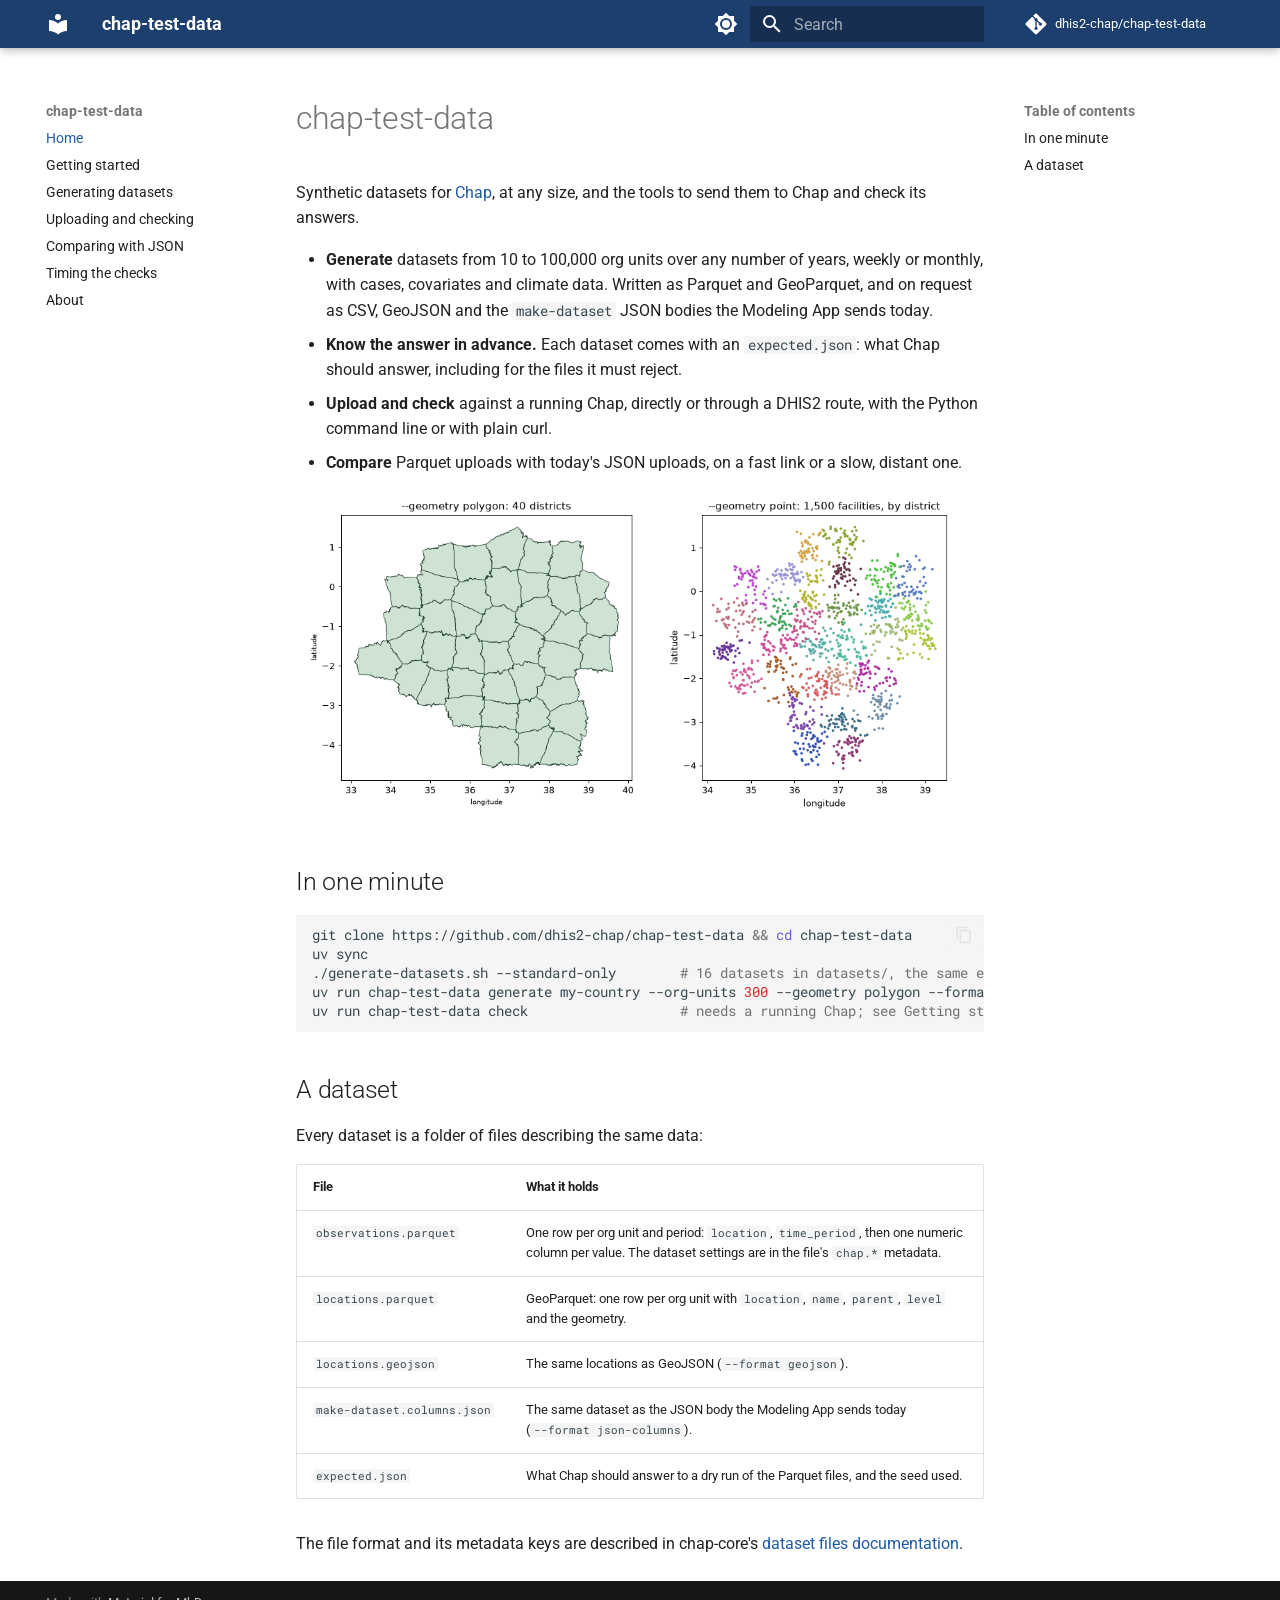
==== commit badd3171: "Deployed 01dd0a7 with MkDocs version: 1.6.1" ====
--- a/index.html
+++ b/index.html
@@ -69,7 +69,7 @@
     
     
     
-    <body dir="ltr" data-md-color-scheme="default" data-md-color-primary="teal" data-md-color-accent="teal">
+    <body dir="ltr" data-md-color-scheme="default" data-md-color-primary="custom" data-md-color-accent="custom">
   
     
     <input class="md-toggle" data-md-toggle="drawer" type="checkbox" id="__drawer" autocomplete="off">
@@ -127,7 +127,7 @@
     
     
     
-    <input class="md-option" data-md-color-media="" data-md-color-scheme="default" data-md-color-primary="teal" data-md-color-accent="teal"  aria-label="Switch to dark mode"  type="radio" name="__palette" id="__palette_0">
+    <input class="md-option" data-md-color-media="" data-md-color-scheme="default" data-md-color-primary="custom" data-md-color-accent="custom"  aria-label="Switch to dark mode"  type="radio" name="__palette" id="__palette_0">
     
       <label class="md-header__button md-icon" title="Switch to dark mode" for="__palette_1" hidden>
         <svg xmlns="http://www.w3.org/2000/svg" viewBox="0 0 24 24"><path d="M12 8a4 4 0 0 0-4 4 4 4 0 0 0 4 4 4 4 0 0 0 4-4 4 4 0 0 0-4-4m0 10a6 6 0 0 1-6-6 6 6 0 0 1 6-6 6 6 0 0 1 6 6 6 6 0 0 1-6 6m8-9.31V4h-4.69L12 .69 8.69 4H4v4.69L.69 12 4 15.31V20h4.69L12 23.31 15.31 20H20v-4.69L23.31 12z"/></svg>
@@ -137,7 +137,7 @@
     
     
     
-    <input class="md-option" data-md-color-media="" data-md-color-scheme="slate" data-md-color-primary="teal" data-md-color-accent="teal"  aria-label="Switch to light mode"  type="radio" name="__palette" id="__palette_1">
+    <input class="md-option" data-md-color-media="" data-md-color-scheme="slate" data-md-color-primary="custom" data-md-color-accent="custom"  aria-label="Switch to light mode"  type="radio" name="__palette" id="__palette_1">
     
       <label class="md-header__button md-icon" title="Switch to light mode" for="__palette_0" hidden>
         <svg xmlns="http://www.w3.org/2000/svg" viewBox="0 0 24 24"><path d="M12 18c-.89 0-1.74-.2-2.5-.55C11.56 16.5 13 14.42 13 12s-1.44-4.5-3.5-5.45C10.26 6.2 11.11 6 12 6a6 6 0 0 1 6 6 6 6 0 0 1-6 6m8-9.31V4h-4.69L12 .69 8.69 4H4v4.69L.69 12 4 15.31V20h4.69L12 23.31 15.31 20H20v-4.69L23.31 12z"/></svg>
--- a/stylesheets/extra.css
+++ b/stylesheets/extra.css
@@ -1,4 +1,22 @@
-/* File names, options and dataset names in a table's first column stay on one line. */
-.md-typeset table:not([class]) td:first-child code {
+/* A dark blue theme. */
+:root {
+  --md-primary-fg-color: #1d3f6e;
+  --md-primary-fg-color--light: #2f5a94;
+  --md-primary-fg-color--dark: #142d4f;
+  --md-accent-fg-color: #2f6fc4;
+  --md-accent-fg-color--transparent: rgba(47, 111, 196, 0.1);
+}
+[data-md-color-scheme="default"] {
+  --md-typeset-a-color: #1f5aa6;
+}
+[data-md-color-scheme="slate"] {
+  --md-typeset-a-color: #7fb0f0;
+  --md-accent-fg-color: #7fb0f0;
+  --md-accent-fg-color--transparent: rgba(127, 176, 240, 0.1);
+}
+
+/* Code in tables (file names, options, column names) stays on one line. A table too wide for the
+   screen scrolls sideways inside its own frame, not the page. */
+.md-typeset table:not([class]) code {
   white-space: nowrap;
 }
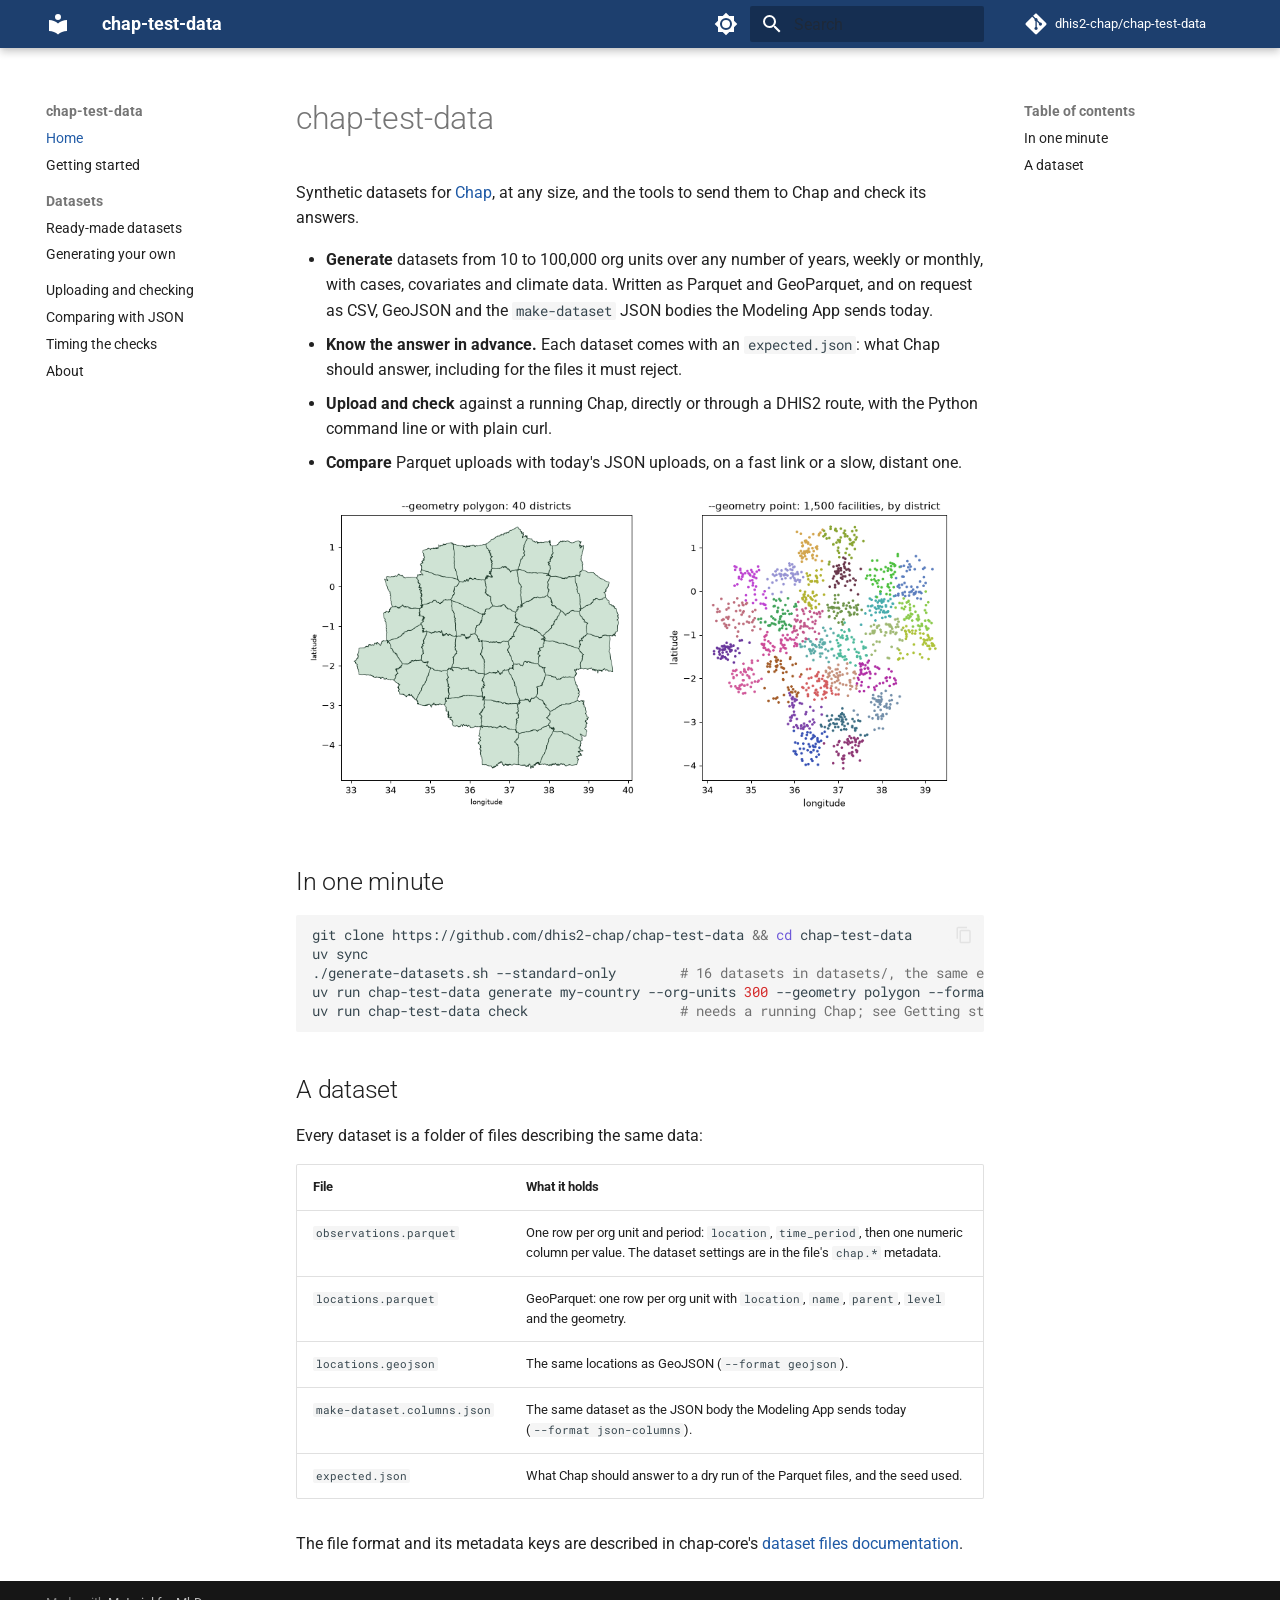
==== commit ea88d280: "Deployed 37e262b with MkDocs version: 1.6.1" ====
--- a/index.html
+++ b/index.html
@@ -382,6 +382,86 @@
   
   
   
+    
+    
+    
+    
+      
+        
+        
+      
+    
+    
+    <li class="md-nav__item md-nav__item--section md-nav__item--nested">
+      
+        
+        
+        <input class="md-nav__toggle md-toggle " type="checkbox" id="__nav_3" >
+        
+          
+          <label class="md-nav__link" for="__nav_3" id="__nav_3_label" tabindex="">
+            
+  
+  
+  <span class="md-ellipsis">
+    
+  
+    Datasets
+  
+
+    
+  </span>
+  
+  
+
+            <span class="md-nav__icon md-icon"></span>
+          </label>
+        
+        <nav class="md-nav" data-md-level="1" aria-labelledby="__nav_3_label" aria-expanded="false">
+          <label class="md-nav__title" for="__nav_3">
+            <span class="md-nav__icon md-icon"></span>
+            
+  
+    Datasets
+  
+
+          </label>
+          <ul class="md-nav__list" data-md-scrollfix>
+            
+              
+                
+  
+  
+  
+  
+    <li class="md-nav__item">
+      <a href="ready-made/" class="md-nav__link">
+        
+  
+  
+  <span class="md-ellipsis">
+    
+  
+    Ready-made datasets
+  
+
+    
+  </span>
+  
+  
+
+      </a>
+    </li>
+  
+
+              
+            
+              
+                
+  
+  
+  
+  
     <li class="md-nav__item">
       <a href="generating/" class="md-nav__link">
         
@@ -390,7 +470,7 @@
   <span class="md-ellipsis">
     
   
-    Generating datasets
+    Generating your own
   
 
     
@@ -399,6 +479,14 @@
   
 
       </a>
+    </li>
+  
+
+              
+            
+          </ul>
+        </nav>
+      
     </li>
   
 
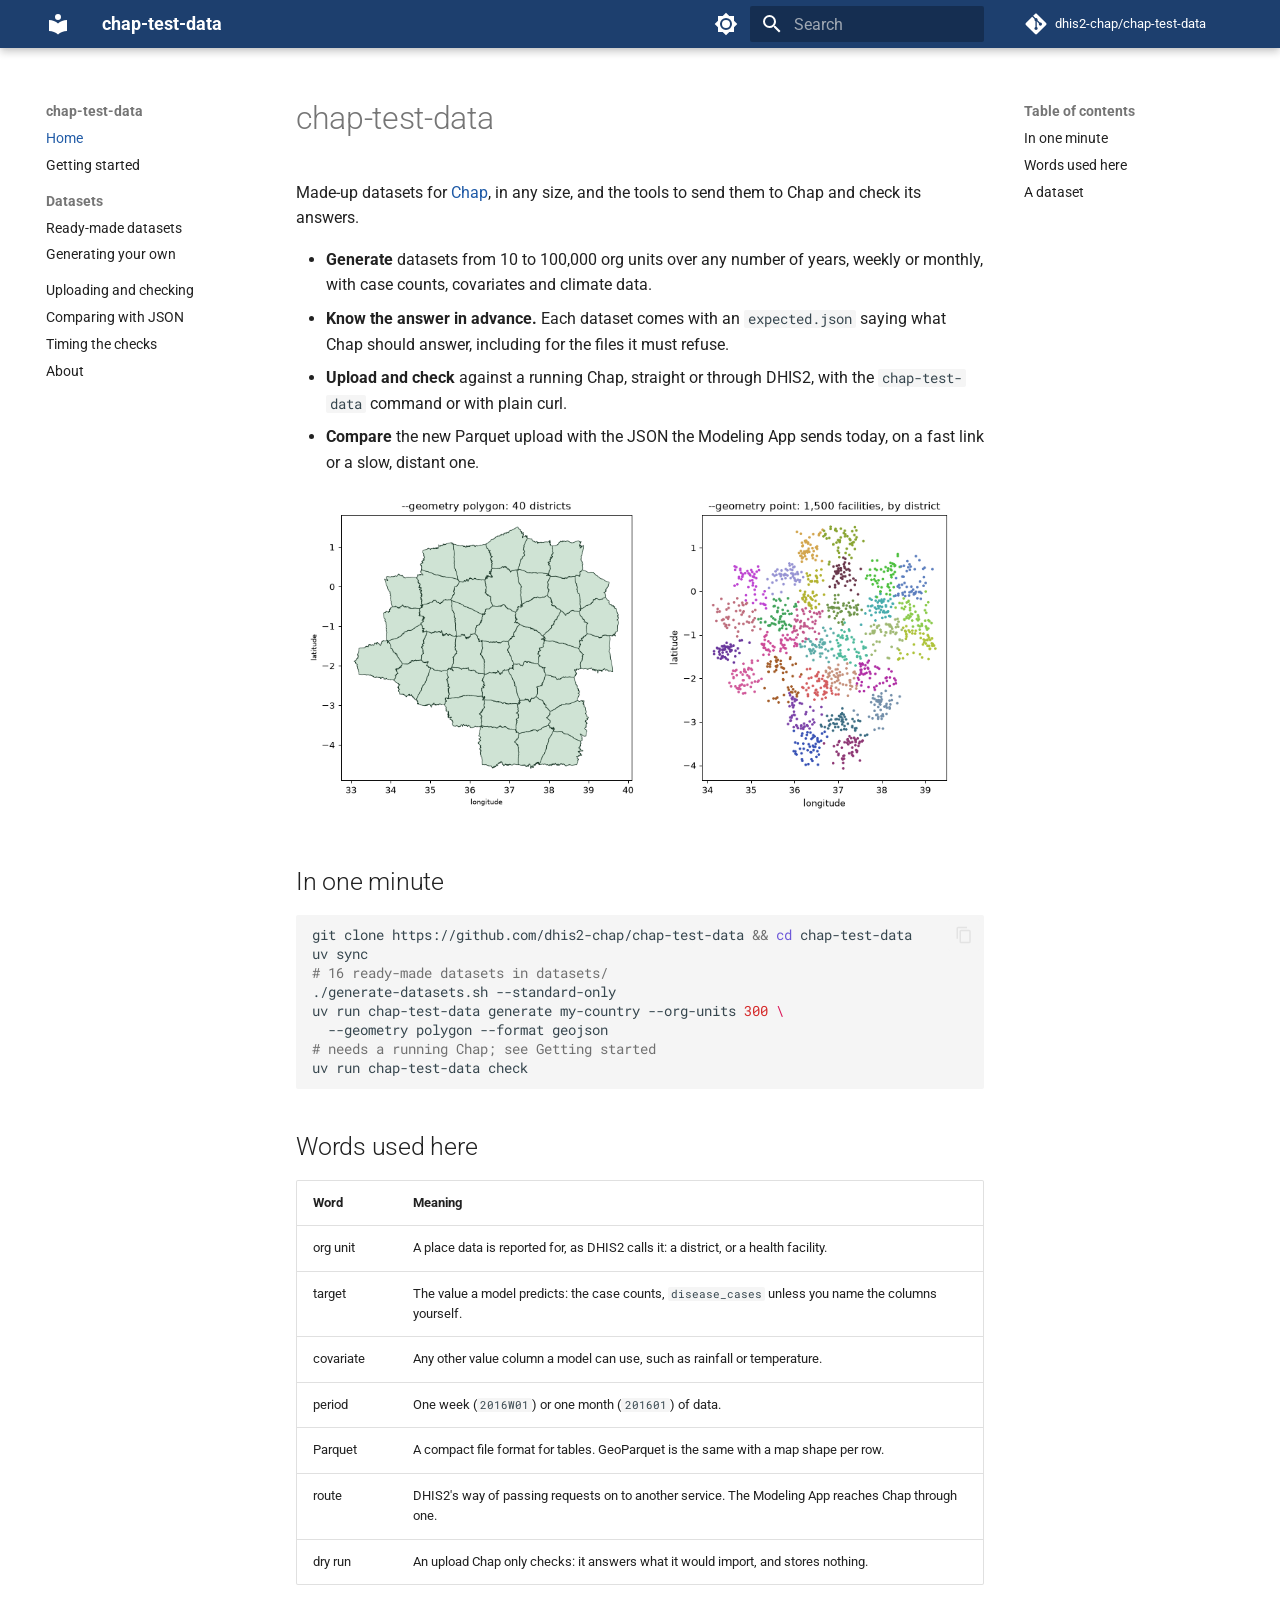
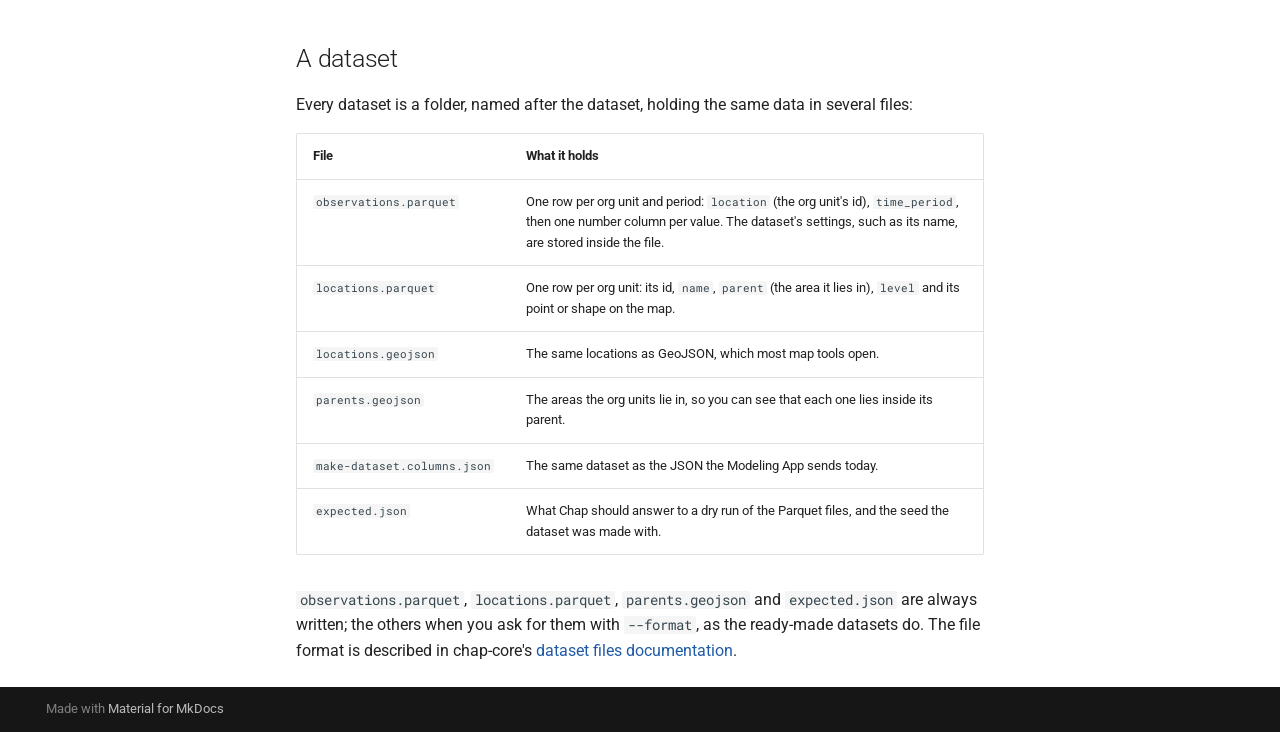
==== commit 86ebc031: "Deployed 97bd095 with MkDocs version: 1.6.1" ====
--- a/index.html
+++ b/index.html
@@ -331,6 +331,17 @@
 </li>
       
         <li class="md-nav__item">
+  <a href="#words-used-here" class="md-nav__link">
+    <span class="md-ellipsis">
+      
+        Words used here
+      
+    </span>
+  </a>
+  
+</li>
+      
+        <li class="md-nav__item">
   <a href="#a-dataset" class="md-nav__link">
     <span class="md-ellipsis">
       
@@ -637,6 +648,17 @@
 </li>
       
         <li class="md-nav__item">
+  <a href="#words-used-here" class="md-nav__link">
+    <span class="md-ellipsis">
+      
+        Words used here
+      
+    </span>
+  </a>
+  
+</li>
+      
+        <li class="md-nav__item">
   <a href="#a-dataset" class="md-nav__link">
     <span class="md-ellipsis">
       
@@ -668,31 +690,73 @@
 
 
 <h1 id="chap-test-data">chap-test-data<a class="headerlink" href="#chap-test-data" title="Permanent link">&para;</a></h1>
-<p>Synthetic datasets for <a href="https://chap.dhis2.org">Chap</a>, at any size, and the tools to send them
-to Chap and check its answers.</p>
+<p>Made-up datasets for <a href="https://chap.dhis2.org">Chap</a>, in any size, and the tools to send them to
+Chap and check its answers.</p>
 <ul>
 <li><strong>Generate</strong> datasets from 10 to 100,000 org units over any number of years, weekly or
-  monthly, with cases, covariates and climate data. Written as Parquet and GeoParquet, and on
-  request as CSV, GeoJSON and the <code>make-dataset</code> JSON bodies the Modeling App sends today.</li>
-<li><strong>Know the answer in advance.</strong> Each dataset comes with an <code>expected.json</code>: what Chap should
-  answer, including for the files it must reject.</li>
-<li><strong>Upload and check</strong> against a running Chap, directly or through a DHIS2 route, with the Python
-  command line or with plain curl.</li>
-<li><strong>Compare</strong> Parquet uploads with today's JSON uploads, on a fast link or a slow, distant one.</li>
+  monthly, with case counts, covariates and climate data.</li>
+<li><strong>Know the answer in advance.</strong> Each dataset comes with an <code>expected.json</code> saying what Chap
+  should answer, including for the files it must refuse.</li>
+<li><strong>Upload and check</strong> against a running Chap, straight or through DHIS2, with the
+  <code>chap-test-data</code> command or with plain curl.</li>
+<li><strong>Compare</strong> the new Parquet upload with the JSON the Modeling App sends today, on a fast link
+  or a slow, distant one.</li>
 </ul>
 <p><img alt="Generated districts and facilities" src="assets/locations.png" /></p>
 <h2 id="in-one-minute">In one minute<a class="headerlink" href="#in-one-minute" title="Permanent link">&para;</a></h2>
 <div class="highlight"><pre><span></span><code><a id="__codelineno-0-1" name="__codelineno-0-1" href="#__codelineno-0-1"></a>git<span class="w"> </span>clone<span class="w"> </span>https://github.com/dhis2-chap/chap-test-data<span class="w"> </span><span class="o">&amp;&amp;</span><span class="w"> </span><span class="nb">cd</span><span class="w"> </span>chap-test-data
 <a id="__codelineno-0-2" name="__codelineno-0-2" href="#__codelineno-0-2"></a>uv<span class="w"> </span>sync
-<a id="__codelineno-0-3" name="__codelineno-0-3" href="#__codelineno-0-3"></a>./generate-datasets.sh<span class="w"> </span>--standard-only<span class="w">        </span><span class="c1"># 16 datasets in datasets/, the same every time</span>
-<a id="__codelineno-0-4" name="__codelineno-0-4" href="#__codelineno-0-4"></a>uv<span class="w"> </span>run<span class="w"> </span>chap-test-data<span class="w"> </span>generate<span class="w"> </span>my-country<span class="w"> </span>--org-units<span class="w"> </span><span class="m">300</span><span class="w"> </span>--geometry<span class="w"> </span>polygon<span class="w"> </span>--format<span class="w"> </span>geojson
-<a id="__codelineno-0-5" name="__codelineno-0-5" href="#__codelineno-0-5"></a>uv<span class="w"> </span>run<span class="w"> </span>chap-test-data<span class="w"> </span>check<span class="w">                   </span><span class="c1"># needs a running Chap; see Getting started</span>
+<a id="__codelineno-0-3" name="__codelineno-0-3" href="#__codelineno-0-3"></a><span class="c1"># 16 ready-made datasets in datasets/</span>
+<a id="__codelineno-0-4" name="__codelineno-0-4" href="#__codelineno-0-4"></a>./generate-datasets.sh<span class="w"> </span>--standard-only
+<a id="__codelineno-0-5" name="__codelineno-0-5" href="#__codelineno-0-5"></a>uv<span class="w"> </span>run<span class="w"> </span>chap-test-data<span class="w"> </span>generate<span class="w"> </span>my-country<span class="w"> </span>--org-units<span class="w"> </span><span class="m">300</span><span class="w"> </span><span class="se">\</span>
+<a id="__codelineno-0-6" name="__codelineno-0-6" href="#__codelineno-0-6"></a><span class="w">  </span>--geometry<span class="w"> </span>polygon<span class="w"> </span>--format<span class="w"> </span>geojson
+<a id="__codelineno-0-7" name="__codelineno-0-7" href="#__codelineno-0-7"></a><span class="c1"># needs a running Chap; see Getting started</span>
+<a id="__codelineno-0-8" name="__codelineno-0-8" href="#__codelineno-0-8"></a>uv<span class="w"> </span>run<span class="w"> </span>chap-test-data<span class="w"> </span>check
 </code></pre></div>
-<h2 id="a-dataset">A dataset<a class="headerlink" href="#a-dataset" title="Permanent link">&para;</a></h2>
-<p>Every dataset is a folder of files describing the same data:</p>
+<h2 id="words-used-here">Words used here<a class="headerlink" href="#words-used-here" title="Permanent link">&para;</a></h2>
 <table>
 <thead>
 <tr>
+<th>Word</th>
+<th>Meaning</th>
+</tr>
+</thead>
+<tbody>
+<tr>
+<td>org unit</td>
+<td>A place data is reported for, as DHIS2 calls it: a district, or a health facility.</td>
+</tr>
+<tr>
+<td>target</td>
+<td>The value a model predicts: the case counts, <code>disease_cases</code> unless you name the columns yourself.</td>
+</tr>
+<tr>
+<td>covariate</td>
+<td>Any other value column a model can use, such as rainfall or temperature.</td>
+</tr>
+<tr>
+<td>period</td>
+<td>One week (<code>2016W01</code>) or one month (<code>201601</code>) of data.</td>
+</tr>
+<tr>
+<td>Parquet</td>
+<td>A compact file format for tables. GeoParquet is the same with a map shape per row.</td>
+</tr>
+<tr>
+<td>route</td>
+<td>DHIS2's way of passing requests on to another service. The Modeling App reaches Chap through one.</td>
+</tr>
+<tr>
+<td>dry run</td>
+<td>An upload Chap only checks: it answers what it would import, and stores nothing.</td>
+</tr>
+</tbody>
+</table>
+<h2 id="a-dataset">A dataset<a class="headerlink" href="#a-dataset" title="Permanent link">&para;</a></h2>
+<p>Every dataset is a folder, named after the dataset, holding the same data in several files:</p>
+<table>
+<thead>
+<tr>
 <th>File</th>
 <th>What it holds</th>
 </tr>
@@ -700,27 +764,33 @@
 <tbody>
 <tr>
 <td><code>observations.parquet</code></td>
-<td>One row per org unit and period: <code>location</code>, <code>time_period</code>, then one numeric column per value. The dataset settings are in the file's <code>chap.*</code> metadata.</td>
+<td>One row per org unit and period: <code>location</code> (the org unit's id), <code>time_period</code>, then one number column per value. The dataset's settings, such as its name, are stored inside the file.</td>
 </tr>
 <tr>
 <td><code>locations.parquet</code></td>
-<td>GeoParquet: one row per org unit with <code>location</code>, <code>name</code>, <code>parent</code>, <code>level</code> and the geometry.</td>
+<td>One row per org unit: its id, <code>name</code>, <code>parent</code> (the area it lies in), <code>level</code> and its point or shape on the map.</td>
 </tr>
 <tr>
 <td><code>locations.geojson</code></td>
-<td>The same locations as GeoJSON (<code>--format geojson</code>).</td>
+<td>The same locations as GeoJSON, which most map tools open.</td>
+</tr>
+<tr>
+<td><code>parents.geojson</code></td>
+<td>The areas the org units lie in, so you can see that each one lies inside its parent.</td>
 </tr>
 <tr>
 <td><code>make-dataset.columns.json</code></td>
-<td>The same dataset as the JSON body the Modeling App sends today (<code>--format json-columns</code>).</td>
+<td>The same dataset as the JSON the Modeling App sends today.</td>
 </tr>
 <tr>
 <td><code>expected.json</code></td>
-<td>What Chap should answer to a dry run of the Parquet files, and the seed used.</td>
+<td>What Chap should answer to a dry run of the Parquet files, and the seed the dataset was made with.</td>
 </tr>
 </tbody>
 </table>
-<p>The file format and its metadata keys are described in chap-core's
+<p><code>observations.parquet</code>, <code>locations.parquet</code>, <code>parents.geojson</code> and <code>expected.json</code> are always
+written; the others when you ask for them with <code>--format</code>, as the ready-made datasets do. The
+file format is described in chap-core's
 <a href="https://github.com/dhis2-chap/chap-core/blob/feat/dataset-parquet-upload/docs/webapi/dataset-files.md">dataset files documentation</a>.</p>
 
 
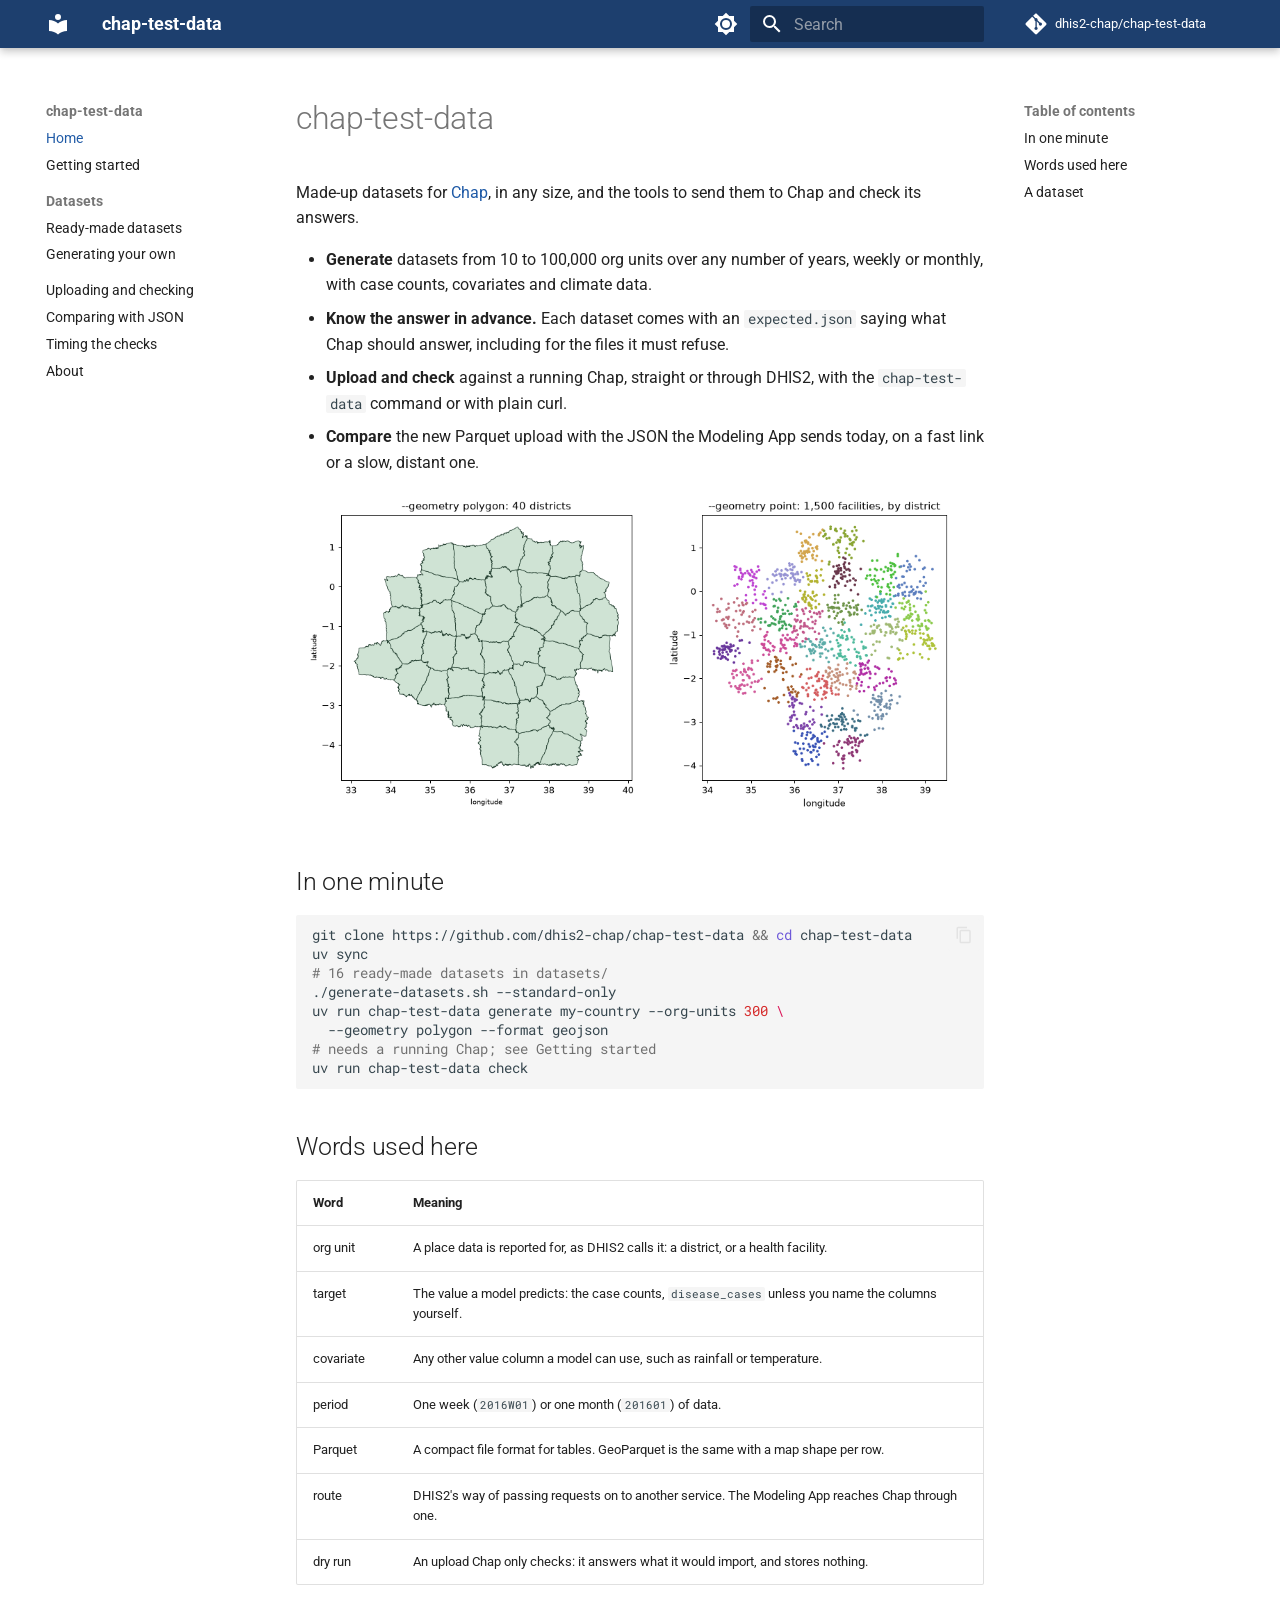
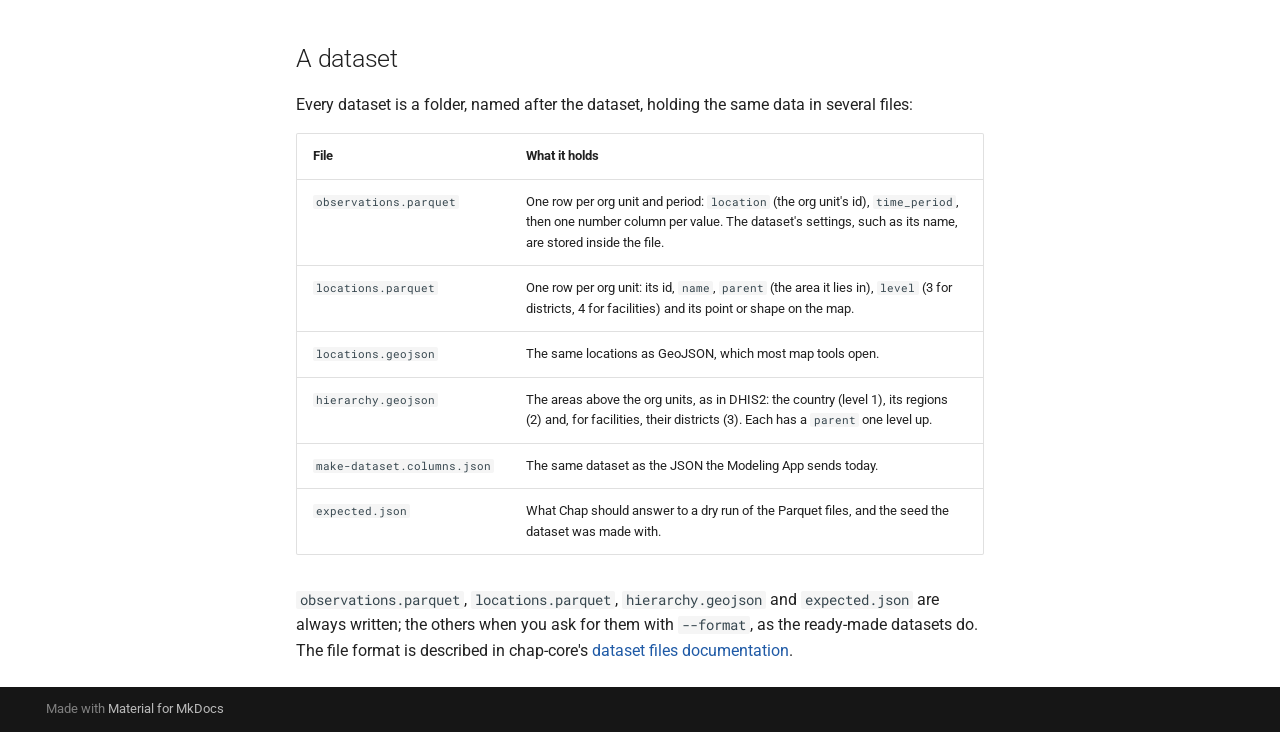
==== commit c843cfbe: "Deployed 4de063a with MkDocs version: 1.6.1" ====
--- a/index.html
+++ b/index.html
@@ -768,15 +768,15 @@
 </tr>
 <tr>
 <td><code>locations.parquet</code></td>
-<td>One row per org unit: its id, <code>name</code>, <code>parent</code> (the area it lies in), <code>level</code> and its point or shape on the map.</td>
+<td>One row per org unit: its id, <code>name</code>, <code>parent</code> (the area it lies in), <code>level</code> (3 for districts, 4 for facilities) and its point or shape on the map.</td>
 </tr>
 <tr>
 <td><code>locations.geojson</code></td>
 <td>The same locations as GeoJSON, which most map tools open.</td>
 </tr>
 <tr>
-<td><code>parents.geojson</code></td>
-<td>The areas the org units lie in, so you can see that each one lies inside its parent.</td>
+<td><code>hierarchy.geojson</code></td>
+<td>The areas above the org units, as in DHIS2: the country (level 1), its regions (2) and, for facilities, their districts (3). Each has a <code>parent</code> one level up.</td>
 </tr>
 <tr>
 <td><code>make-dataset.columns.json</code></td>
@@ -788,7 +788,7 @@
 </tr>
 </tbody>
 </table>
-<p><code>observations.parquet</code>, <code>locations.parquet</code>, <code>parents.geojson</code> and <code>expected.json</code> are always
+<p><code>observations.parquet</code>, <code>locations.parquet</code>, <code>hierarchy.geojson</code> and <code>expected.json</code> are always
 written; the others when you ask for them with <code>--format</code>, as the ready-made datasets do. The
 file format is described in chap-core's
 <a href="https://github.com/dhis2-chap/chap-core/blob/feat/dataset-parquet-upload/docs/webapi/dataset-files.md">dataset files documentation</a>.</p>
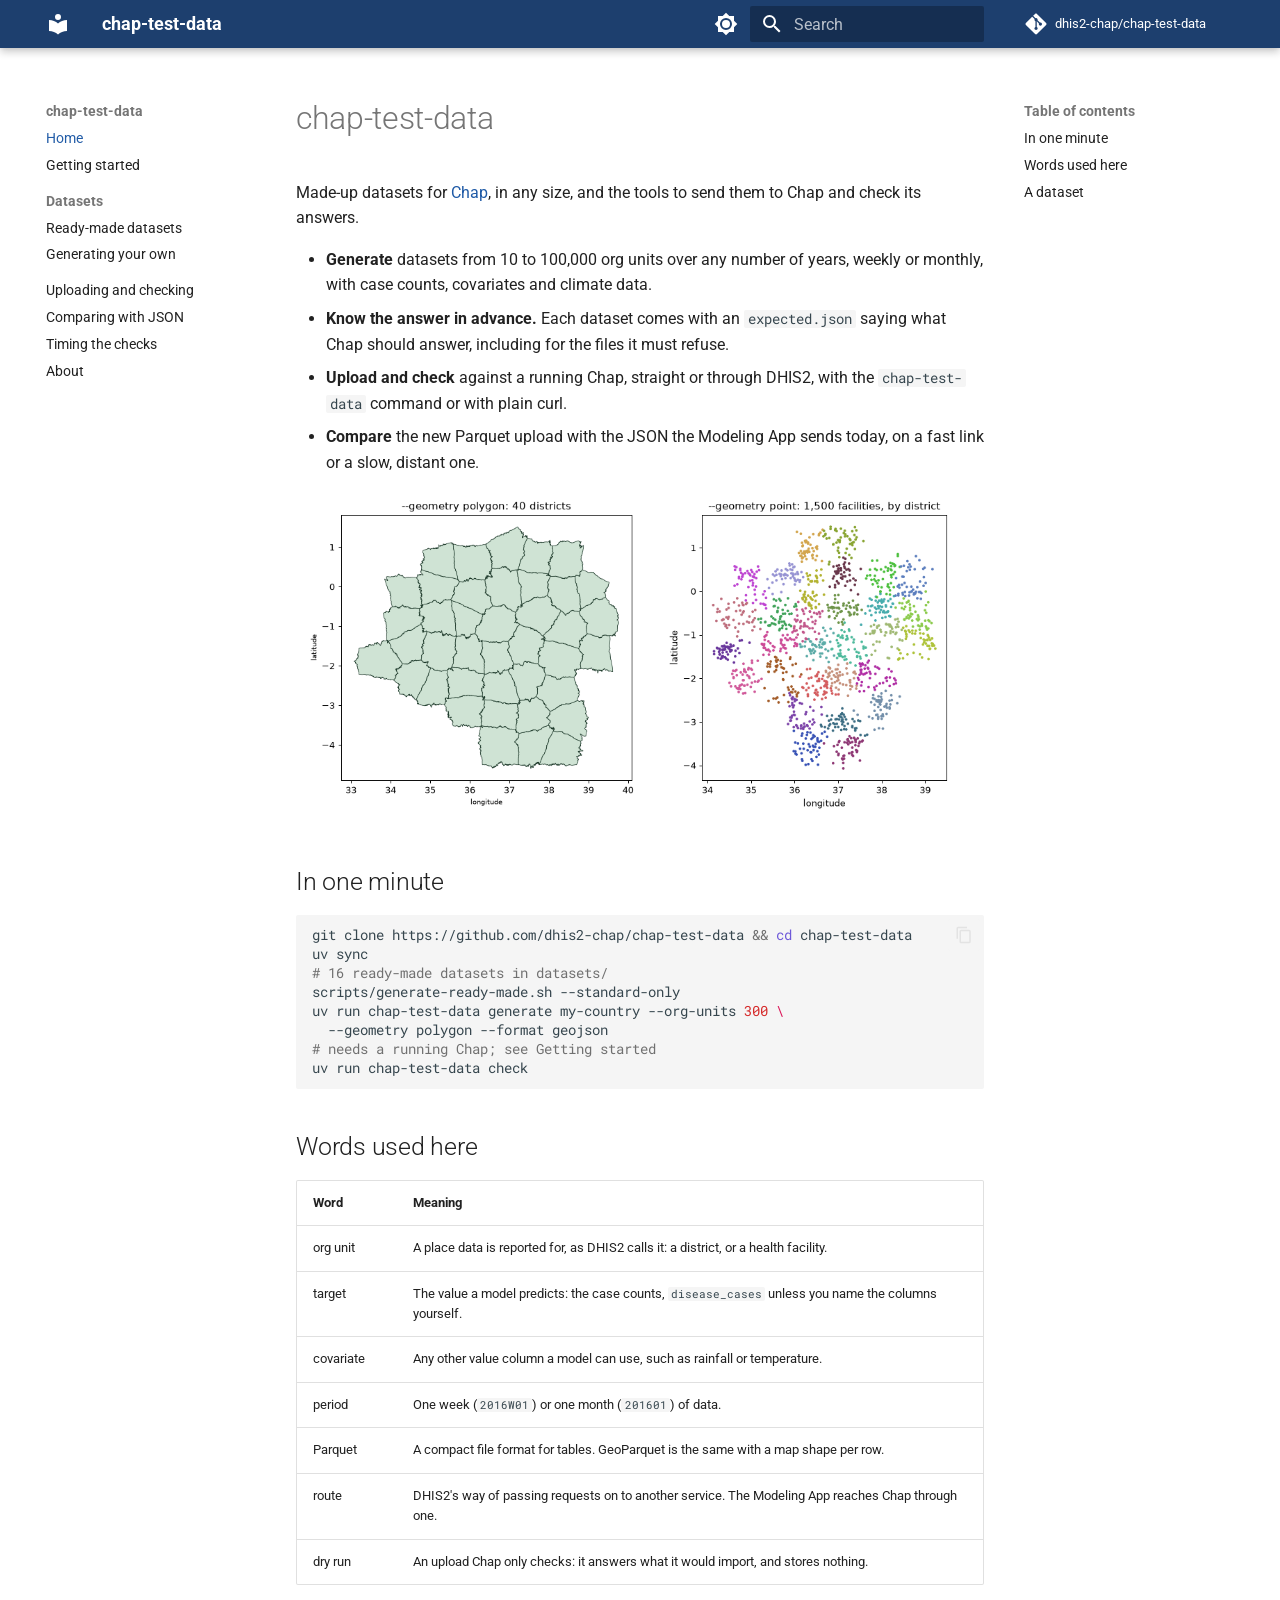
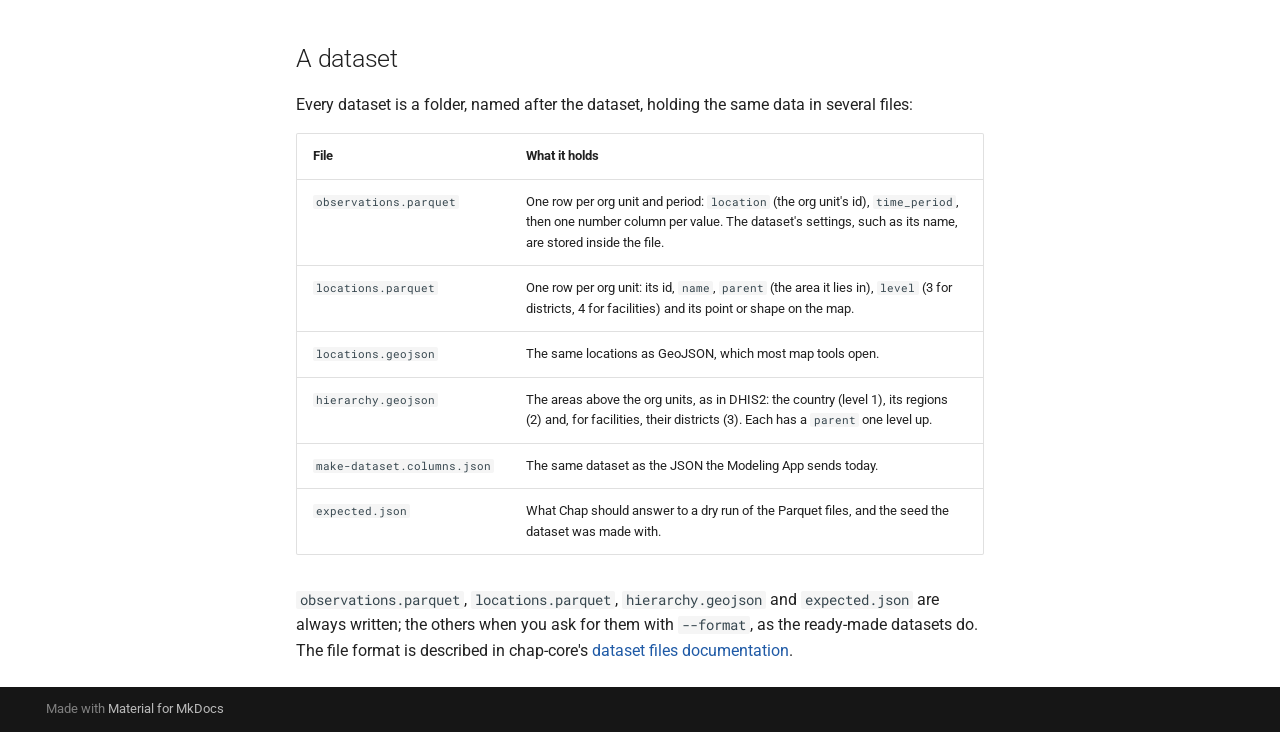
==== commit 8043acd2: "Deployed 8127051 with MkDocs version: 1.6.1" ====
--- a/index.html
+++ b/index.html
@@ -707,7 +707,7 @@
 <div class="highlight"><pre><span></span><code><a id="__codelineno-0-1" name="__codelineno-0-1" href="#__codelineno-0-1"></a>git<span class="w"> </span>clone<span class="w"> </span>https://github.com/dhis2-chap/chap-test-data<span class="w"> </span><span class="o">&amp;&amp;</span><span class="w"> </span><span class="nb">cd</span><span class="w"> </span>chap-test-data
 <a id="__codelineno-0-2" name="__codelineno-0-2" href="#__codelineno-0-2"></a>uv<span class="w"> </span>sync
 <a id="__codelineno-0-3" name="__codelineno-0-3" href="#__codelineno-0-3"></a><span class="c1"># 16 ready-made datasets in datasets/</span>
-<a id="__codelineno-0-4" name="__codelineno-0-4" href="#__codelineno-0-4"></a>./generate-datasets.sh<span class="w"> </span>--standard-only
+<a id="__codelineno-0-4" name="__codelineno-0-4" href="#__codelineno-0-4"></a>scripts/generate-ready-made.sh<span class="w"> </span>--standard-only
 <a id="__codelineno-0-5" name="__codelineno-0-5" href="#__codelineno-0-5"></a>uv<span class="w"> </span>run<span class="w"> </span>chap-test-data<span class="w"> </span>generate<span class="w"> </span>my-country<span class="w"> </span>--org-units<span class="w"> </span><span class="m">300</span><span class="w"> </span><span class="se">\</span>
 <a id="__codelineno-0-6" name="__codelineno-0-6" href="#__codelineno-0-6"></a><span class="w">  </span>--geometry<span class="w"> </span>polygon<span class="w"> </span>--format<span class="w"> </span>geojson
 <a id="__codelineno-0-7" name="__codelineno-0-7" href="#__codelineno-0-7"></a><span class="c1"># needs a running Chap; see Getting started</span>
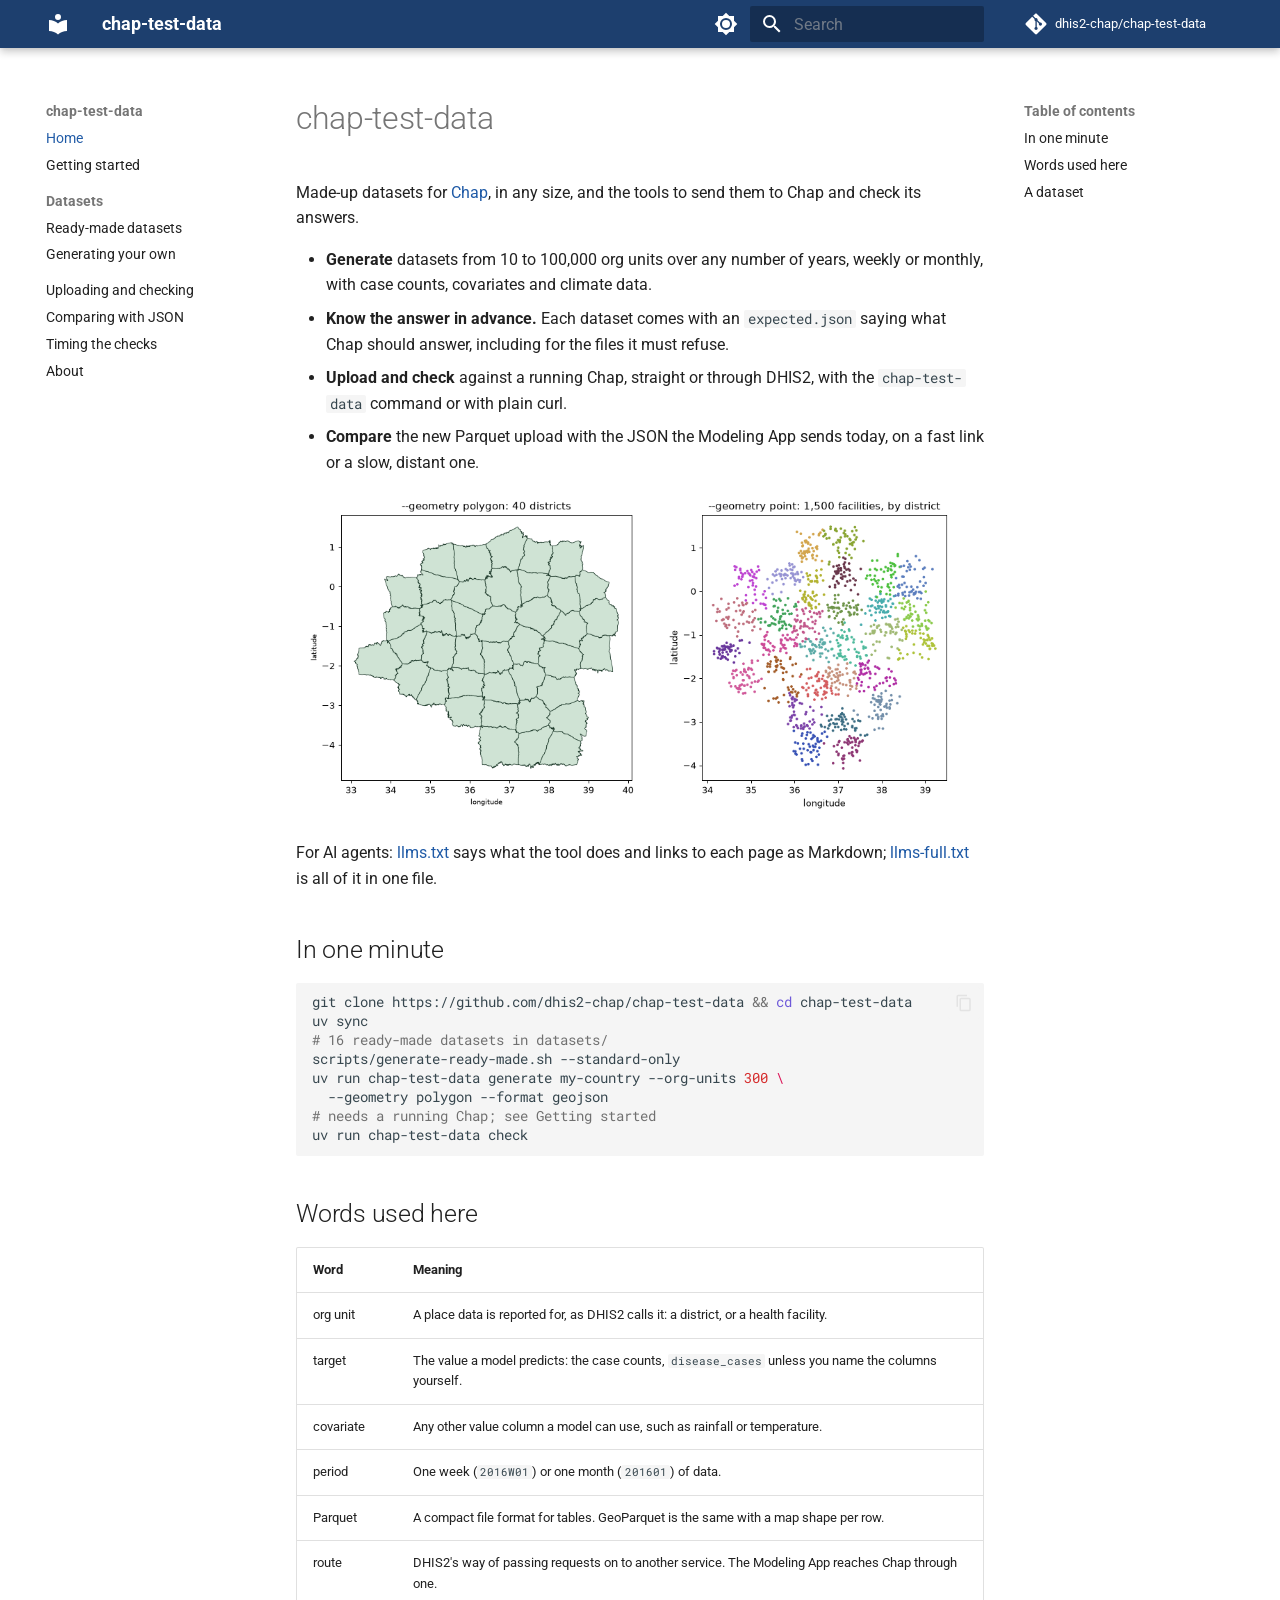
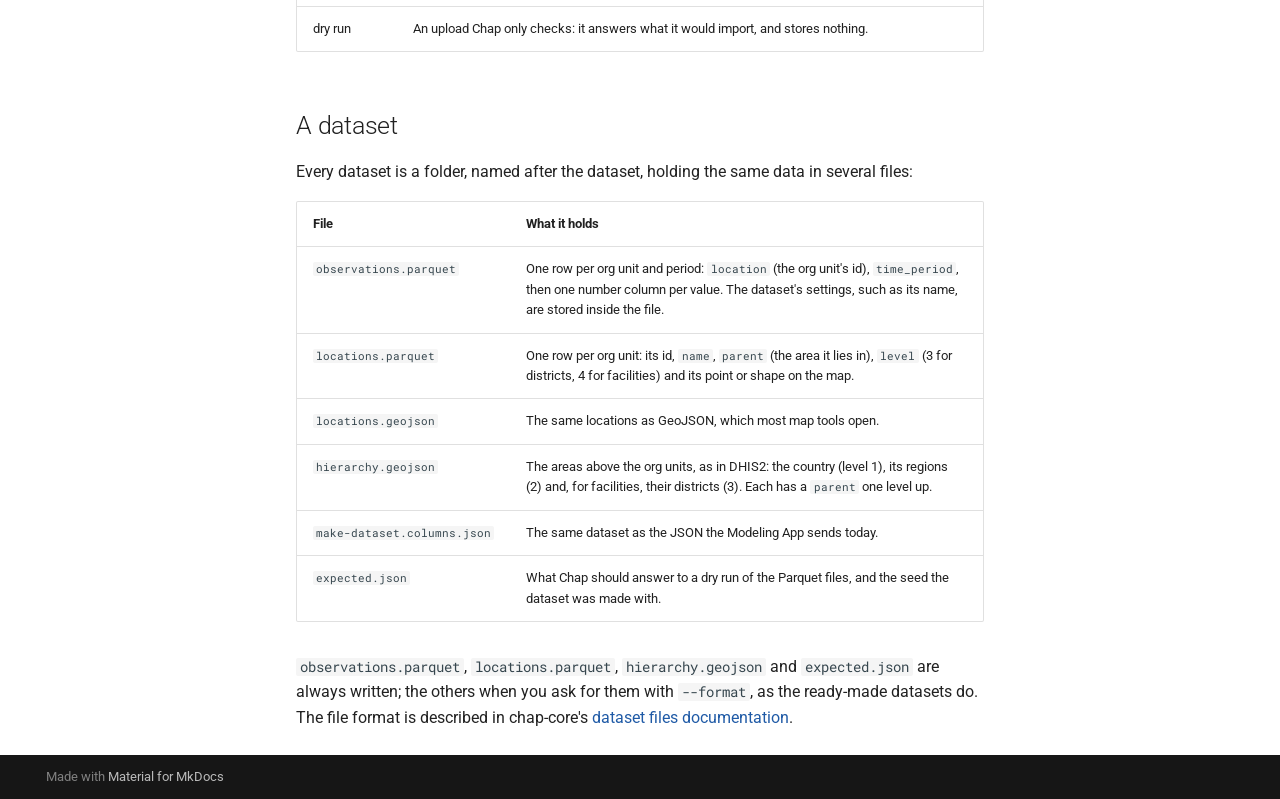
==== commit 2f287136: "Deployed 10bc986 with MkDocs version: 1.6.1" ====
--- a/index.html
+++ b/index.html
@@ -703,6 +703,8 @@
   or a slow, distant one.</li>
 </ul>
 <p><img alt="Generated districts and facilities" src="assets/locations.png" /></p>
+<p>For AI agents: <a href="https://dhis2-chap.github.io/chap-test-data/llms.txt">llms.txt</a> says what the tool does and links to each page as Markdown;
+<a href="https://dhis2-chap.github.io/chap-test-data/llms-full.txt">llms-full.txt</a> is all of it in one file.</p>
 <h2 id="in-one-minute">In one minute<a class="headerlink" href="#in-one-minute" title="Permanent link">&para;</a></h2>
 <div class="highlight"><pre><span></span><code><a id="__codelineno-0-1" name="__codelineno-0-1" href="#__codelineno-0-1"></a>git<span class="w"> </span>clone<span class="w"> </span>https://github.com/dhis2-chap/chap-test-data<span class="w"> </span><span class="o">&amp;&amp;</span><span class="w"> </span><span class="nb">cd</span><span class="w"> </span>chap-test-data
 <a id="__codelineno-0-2" name="__codelineno-0-2" href="#__codelineno-0-2"></a>uv<span class="w"> </span>sync
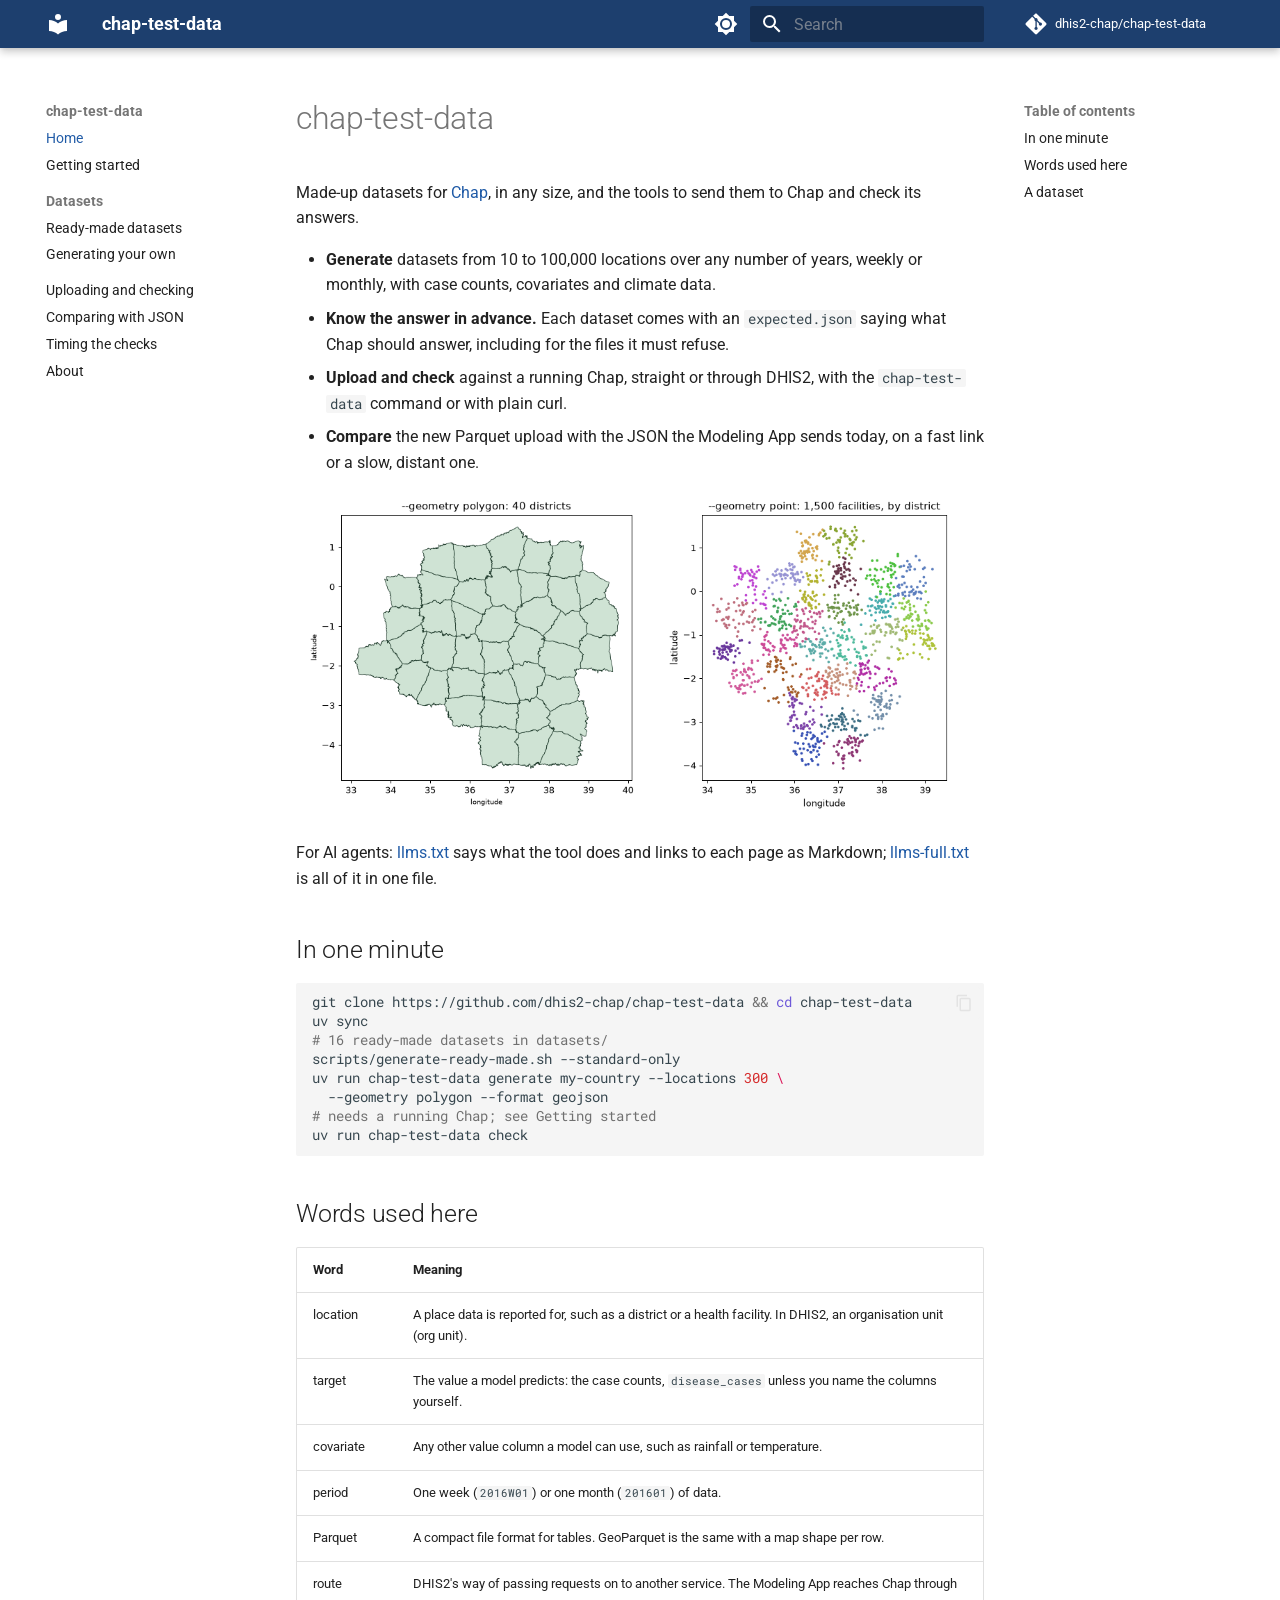
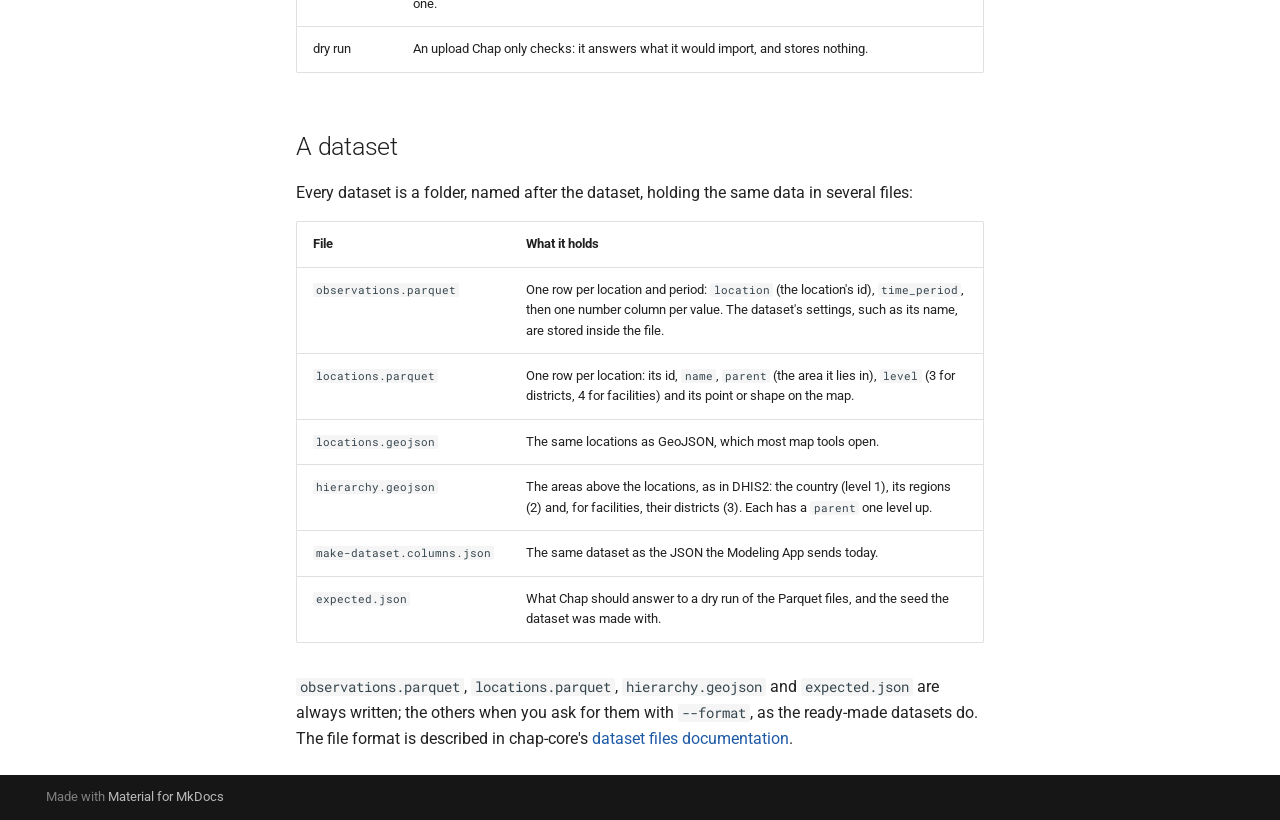
==== commit a4f2edba: "Deployed 2f02650 with MkDocs version: 1.6.1" ====
--- a/index.html
+++ b/index.html
@@ -693,7 +693,7 @@
 <p>Made-up datasets for <a href="https://chap.dhis2.org">Chap</a>, in any size, and the tools to send them to
 Chap and check its answers.</p>
 <ul>
-<li><strong>Generate</strong> datasets from 10 to 100,000 org units over any number of years, weekly or
+<li><strong>Generate</strong> datasets from 10 to 100,000 locations over any number of years, weekly or
   monthly, with case counts, covariates and climate data.</li>
 <li><strong>Know the answer in advance.</strong> Each dataset comes with an <code>expected.json</code> saying what Chap
   should answer, including for the files it must refuse.</li>
@@ -710,7 +710,7 @@
 <a id="__codelineno-0-2" name="__codelineno-0-2" href="#__codelineno-0-2"></a>uv<span class="w"> </span>sync
 <a id="__codelineno-0-3" name="__codelineno-0-3" href="#__codelineno-0-3"></a><span class="c1"># 16 ready-made datasets in datasets/</span>
 <a id="__codelineno-0-4" name="__codelineno-0-4" href="#__codelineno-0-4"></a>scripts/generate-ready-made.sh<span class="w"> </span>--standard-only
-<a id="__codelineno-0-5" name="__codelineno-0-5" href="#__codelineno-0-5"></a>uv<span class="w"> </span>run<span class="w"> </span>chap-test-data<span class="w"> </span>generate<span class="w"> </span>my-country<span class="w"> </span>--org-units<span class="w"> </span><span class="m">300</span><span class="w"> </span><span class="se">\</span>
+<a id="__codelineno-0-5" name="__codelineno-0-5" href="#__codelineno-0-5"></a>uv<span class="w"> </span>run<span class="w"> </span>chap-test-data<span class="w"> </span>generate<span class="w"> </span>my-country<span class="w"> </span>--locations<span class="w"> </span><span class="m">300</span><span class="w"> </span><span class="se">\</span>
 <a id="__codelineno-0-6" name="__codelineno-0-6" href="#__codelineno-0-6"></a><span class="w">  </span>--geometry<span class="w"> </span>polygon<span class="w"> </span>--format<span class="w"> </span>geojson
 <a id="__codelineno-0-7" name="__codelineno-0-7" href="#__codelineno-0-7"></a><span class="c1"># needs a running Chap; see Getting started</span>
 <a id="__codelineno-0-8" name="__codelineno-0-8" href="#__codelineno-0-8"></a>uv<span class="w"> </span>run<span class="w"> </span>chap-test-data<span class="w"> </span>check
@@ -725,8 +725,8 @@
 </thead>
 <tbody>
 <tr>
-<td>org unit</td>
-<td>A place data is reported for, as DHIS2 calls it: a district, or a health facility.</td>
+<td>location</td>
+<td>A place data is reported for, such as a district or a health facility. In DHIS2, an organisation unit (org unit).</td>
 </tr>
 <tr>
 <td>target</td>
@@ -766,11 +766,11 @@
 <tbody>
 <tr>
 <td><code>observations.parquet</code></td>
-<td>One row per org unit and period: <code>location</code> (the org unit's id), <code>time_period</code>, then one number column per value. The dataset's settings, such as its name, are stored inside the file.</td>
+<td>One row per location and period: <code>location</code> (the location's id), <code>time_period</code>, then one number column per value. The dataset's settings, such as its name, are stored inside the file.</td>
 </tr>
 <tr>
 <td><code>locations.parquet</code></td>
-<td>One row per org unit: its id, <code>name</code>, <code>parent</code> (the area it lies in), <code>level</code> (3 for districts, 4 for facilities) and its point or shape on the map.</td>
+<td>One row per location: its id, <code>name</code>, <code>parent</code> (the area it lies in), <code>level</code> (3 for districts, 4 for facilities) and its point or shape on the map.</td>
 </tr>
 <tr>
 <td><code>locations.geojson</code></td>
@@ -778,7 +778,7 @@
 </tr>
 <tr>
 <td><code>hierarchy.geojson</code></td>
-<td>The areas above the org units, as in DHIS2: the country (level 1), its regions (2) and, for facilities, their districts (3). Each has a <code>parent</code> one level up.</td>
+<td>The areas above the locations, as in DHIS2: the country (level 1), its regions (2) and, for facilities, their districts (3). Each has a <code>parent</code> one level up.</td>
 </tr>
 <tr>
 <td><code>make-dataset.columns.json</code></td>
